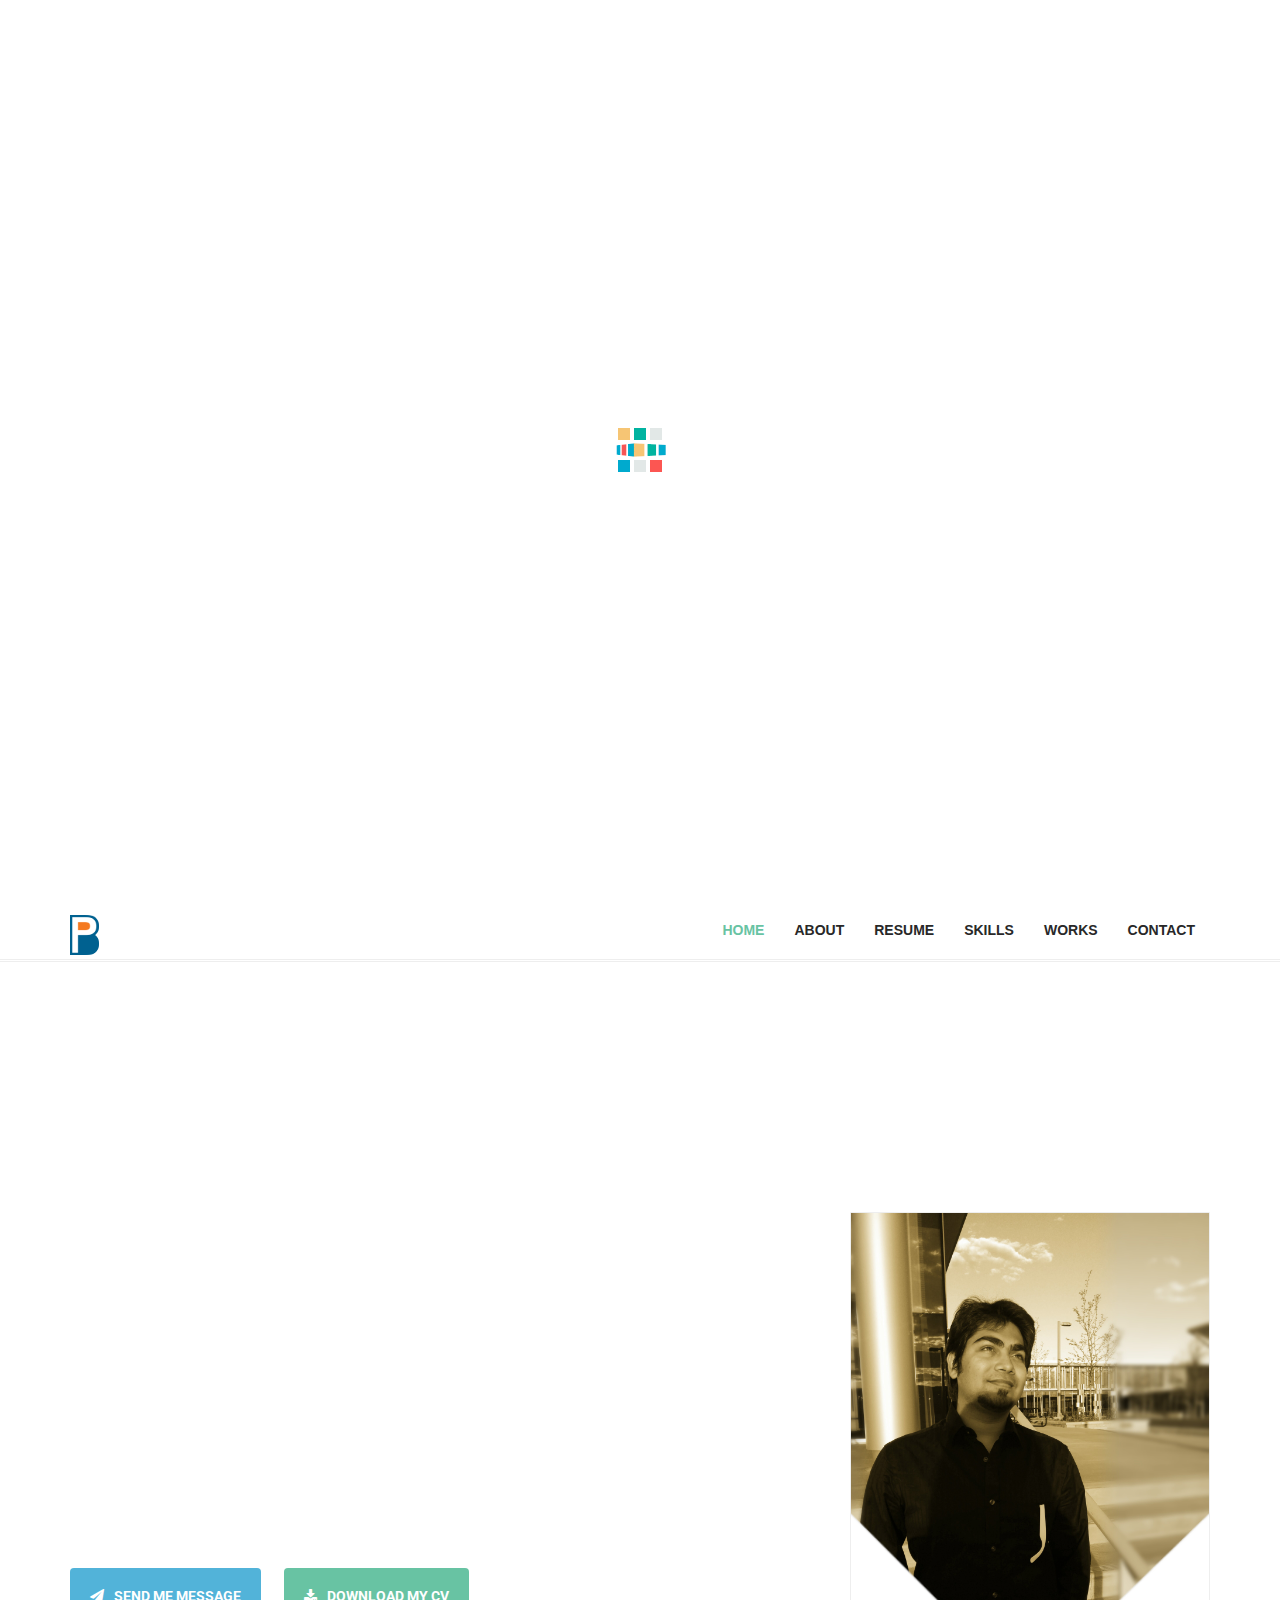
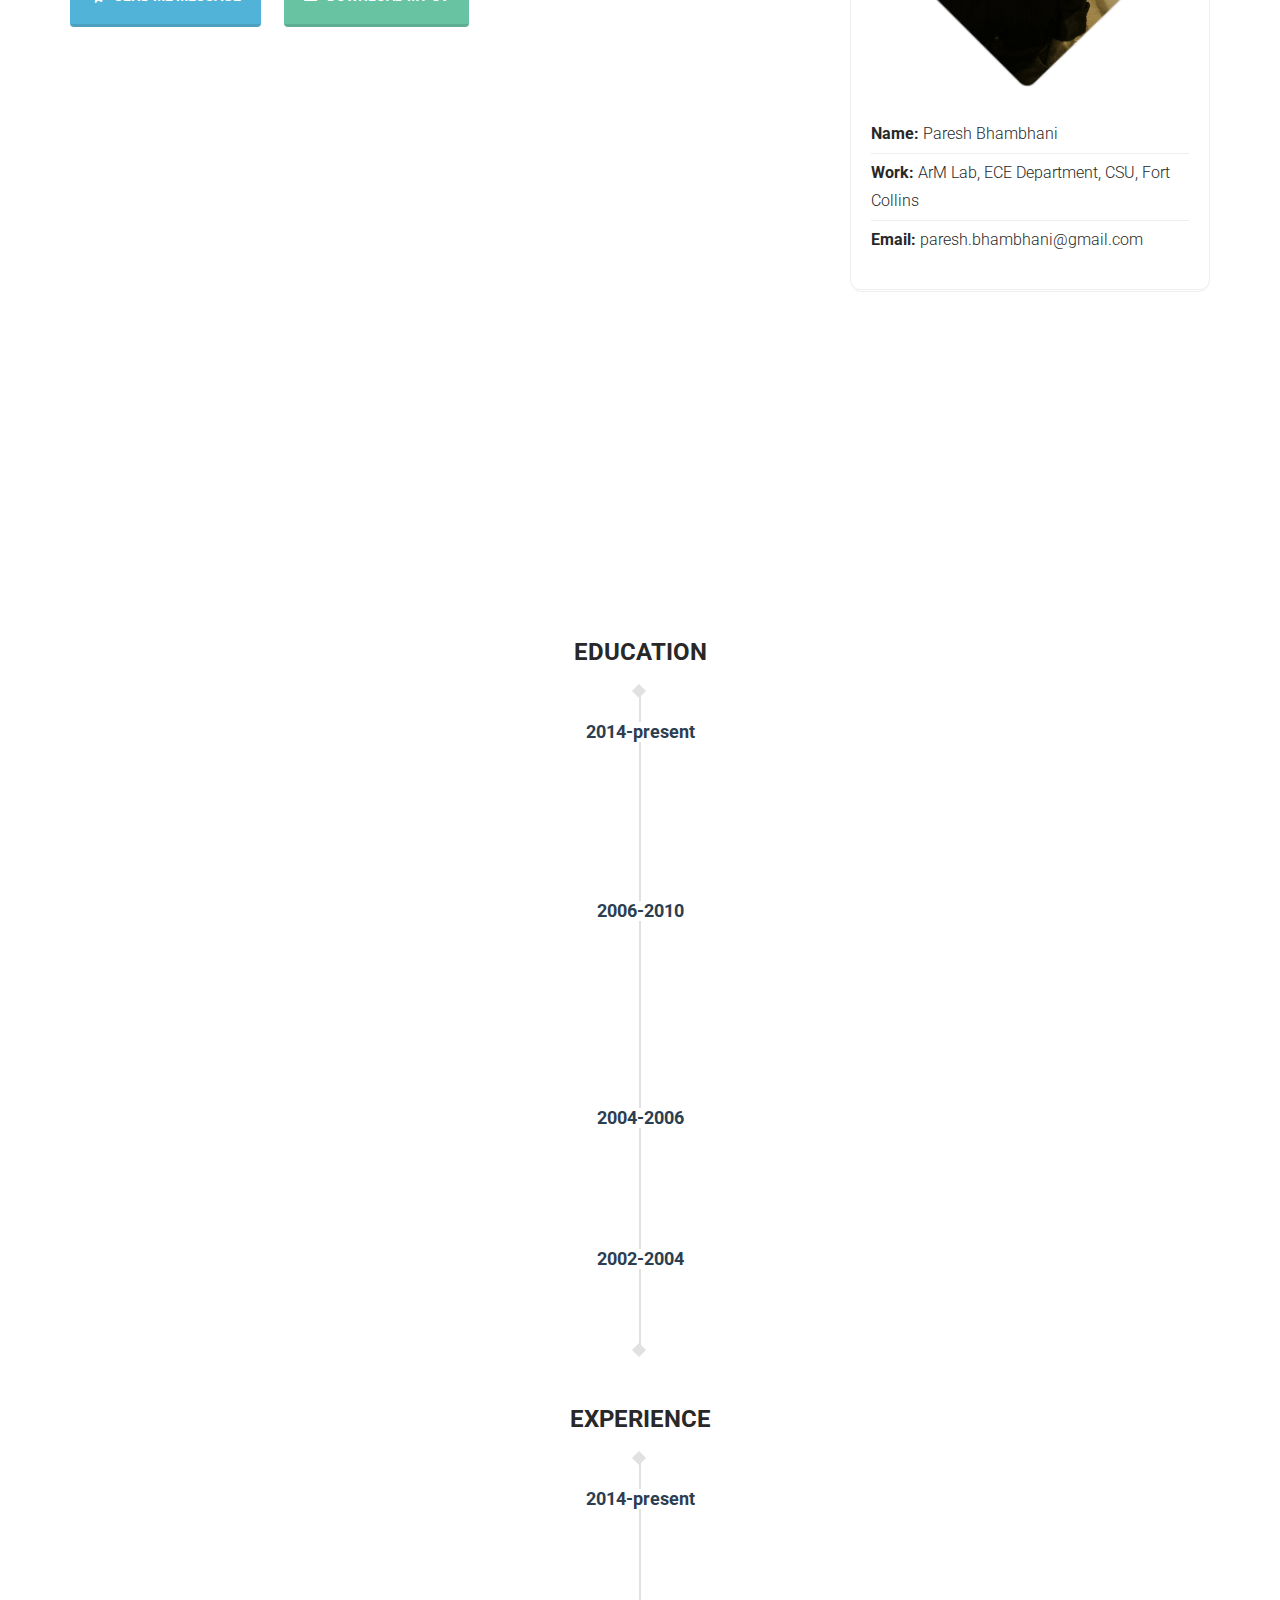
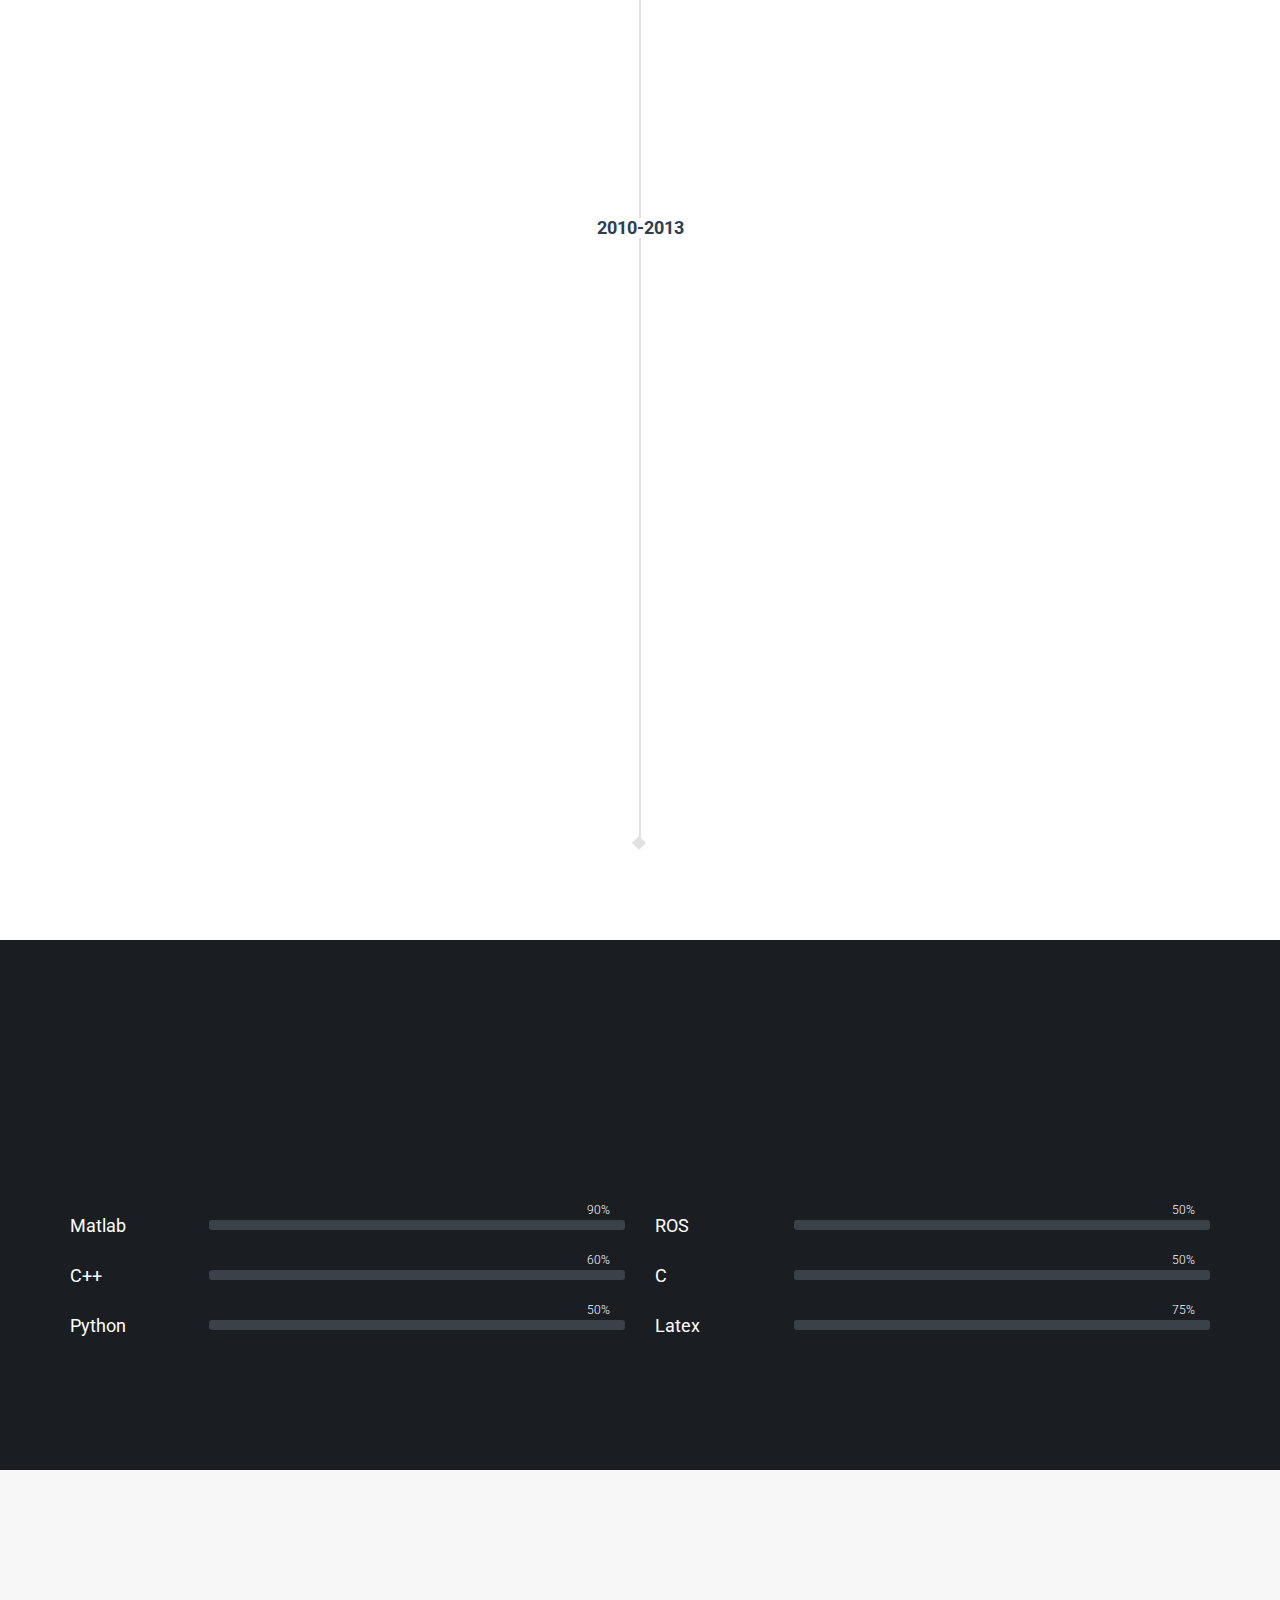
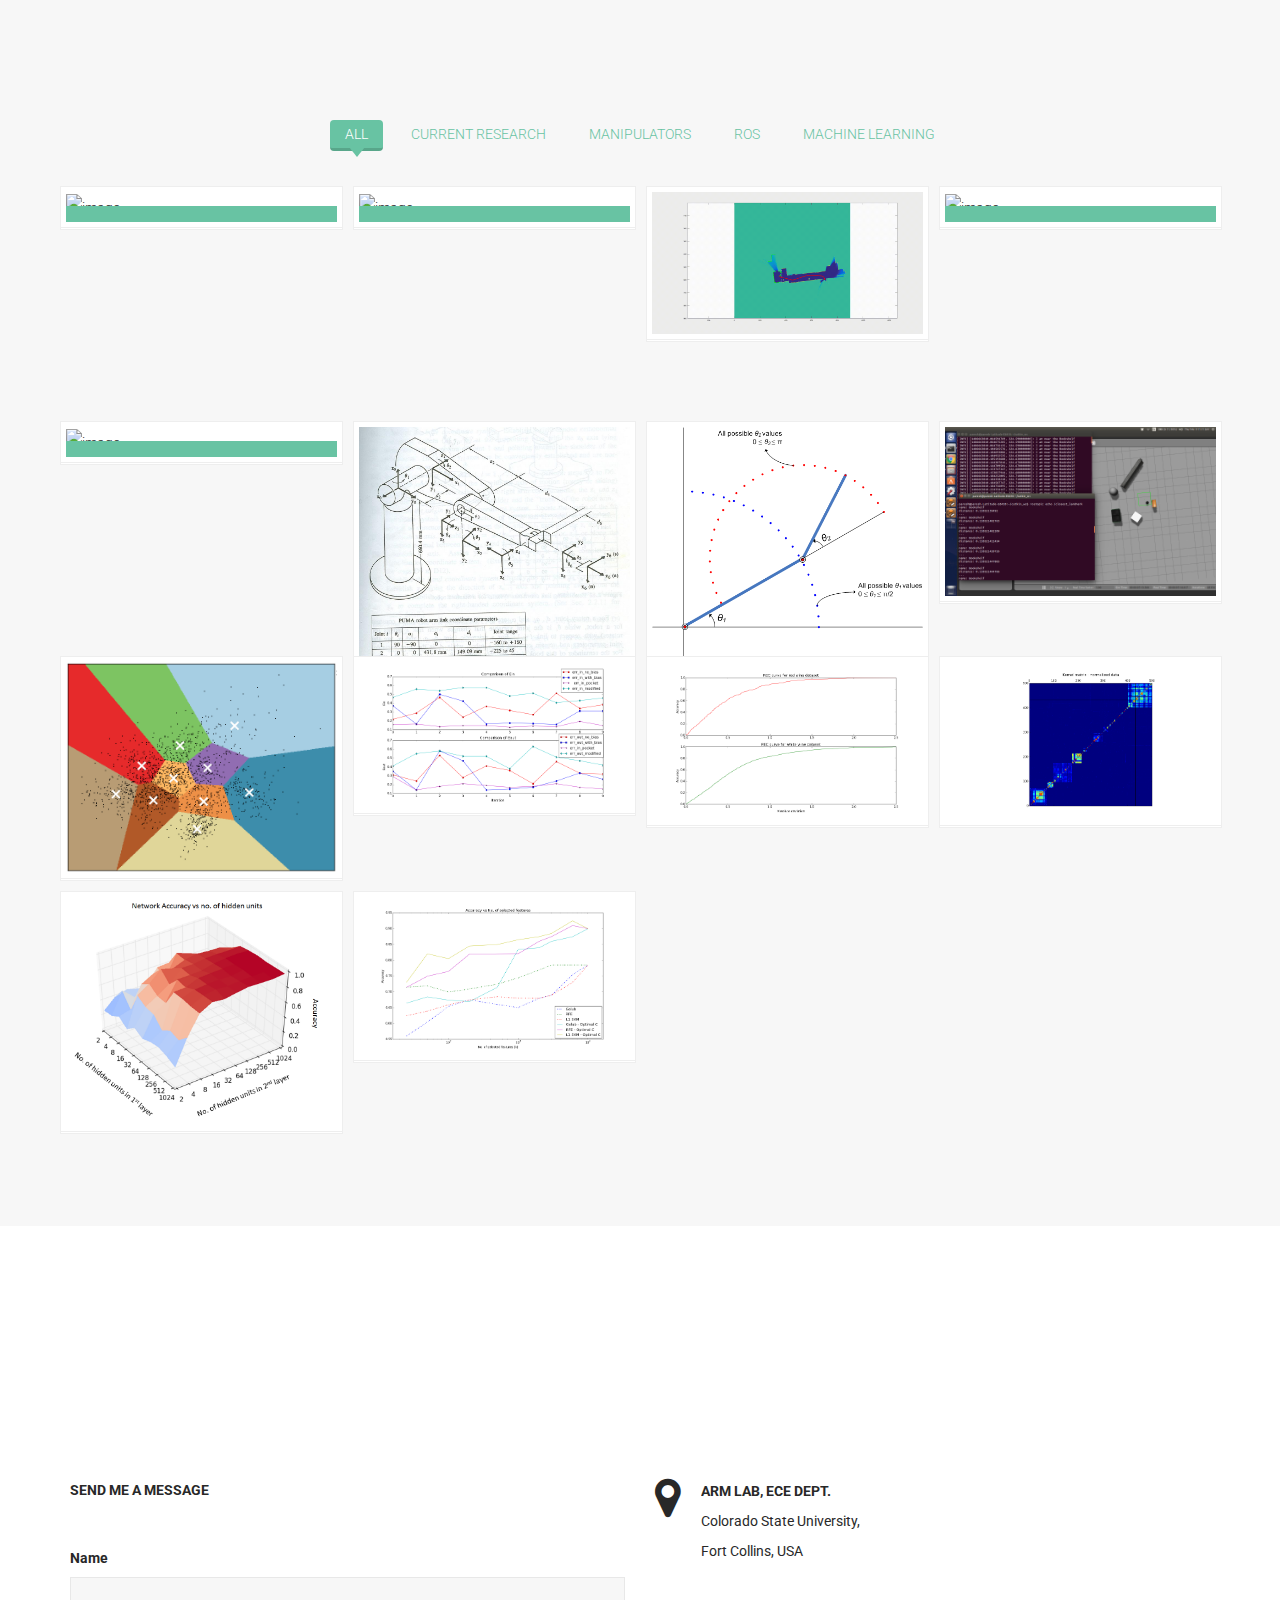
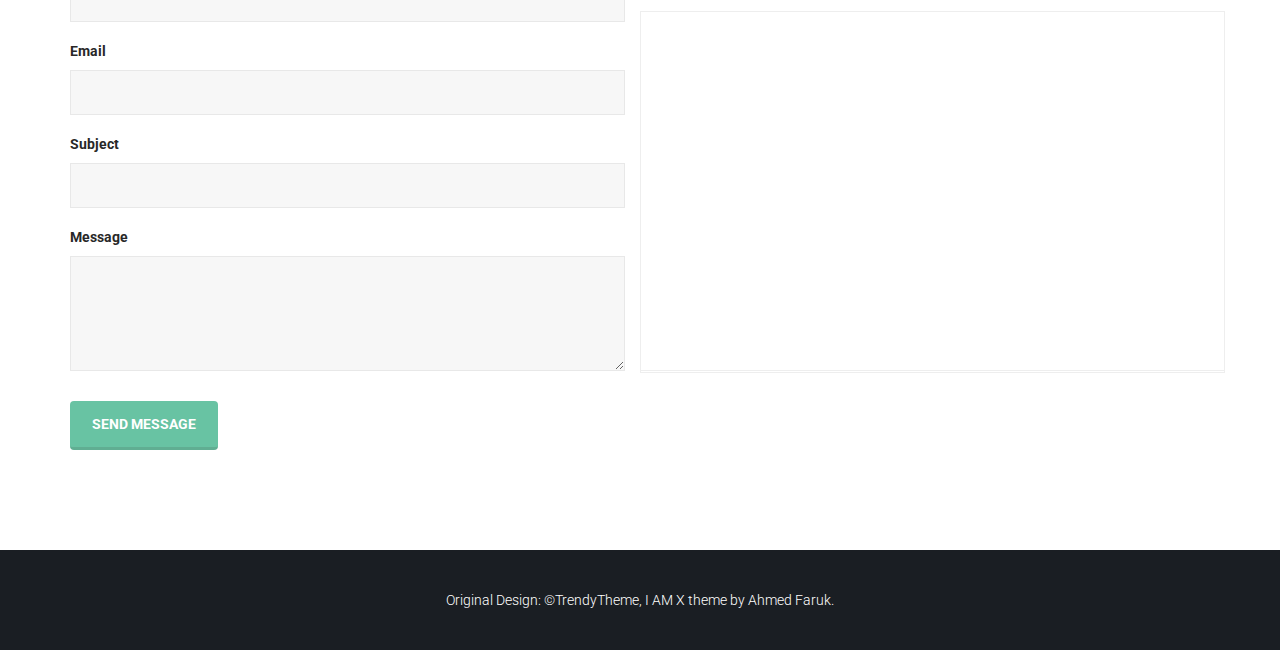
==== index.html @ 81979df9 "Update index.html" ====
﻿<!DOCTYPE html>
<html lang="en">

<head>
	<meta charset="UTF-8">
	<meta name="viewport" content="width=device-width, initial-scale=1.0">
	<meta name="description" content="Paresh Bhambhani: Portfolio">
	<meta name="author" content="Paresh Bhambhani">

	<title>Paresh Bhambhani</title>

  <!-- Web Fonts -->
  <link href='https://fonts.googleapis.com/css?family=Roboto:400,300,500,700' rel='stylesheet' type='text/css'>
	<!-- Bootstrap core CSS -->
	<link href="assets/bootstrap/css/bootstrap.min.css" rel="stylesheet" media="screen">
	<!-- Font Awesome CSS -->
	<link href="assets/css/font-awesome.min.css" rel="stylesheet" media="screen">
	<!-- Animate css -->
  <link href="assets/css/animate.css" rel="stylesheet">
  <!-- Magnific css -->
	<link href="assets/css/magnific-popup.css" rel="stylesheet">
	<!-- Custom styles CSS -->
	<link href="assets/css/style.css" rel="stylesheet" media="screen">
  <!-- Responsive CSS -->
  <link href="assets/css/responsive.css" rel="stylesheet">

  <!-- HTML5 Shim and Respond.js IE8 support of HTML5 elements and media queries -->
  <!-- WARNING: Respond.js doesn't work if you view the page via file:// -->
  <!--[if lt IE 9]>
      <script src="https://oss.maxcdn.com/libs/html5shiv/3.7.0/html5shiv.js"></script>
      <script src="https://oss.maxcdn.com/libs/respond.js/1.4.2/respond.min.js"></script>
  <![endif]-->

  <link rel="shortcut icon" href="assets/images/ico/PB.png">
  <link rel="apple-touch-icon-precomposed" sizes="144x144" href="assets/images/ico/PB.png">
  <link rel="apple-touch-icon-precomposed" sizes="114x114" href="assets/images/ico/PB.png">
  <link rel="apple-touch-icon-precomposed" sizes="72x72" href="assets/images/ico/PB.png">
  <link rel="apple-touch-icon-precomposed" href="assets/images/ico/PB.png">

</head>

<body>
	<!-- Preloader -->
	<div id="tt-preloader">
		<div id="pre-status">
			<div class="preload-placeholder"></div>
		</div>
	</div>

	<!-- Home Section -->
	<section id="home" class="tt-fullHeight" data-stellar-vertical-offset="50" data-stellar-background-ratio="0.2">
		<div class="intro">
			<div class="intro-sub">I am Paresh Bhambhani</div>
			<h1>PhD Student <span>in Robotics</span></h1>
		<!--	<p>I am a fully professional freelance creative User Interface Designer &amp; Developer<br> Involving with latest web designing and technologies is a great <br> feel free to contact creative.</p> -->

      <div class="social-icons">
        <ul class="list-inline">
          <li><a href="https://www.linkedin.com/in/paresh-bhambhani-28623622/"><i class="fa fa-linkedin"></i></a></li>
          <li><a href="https://github.com/pareshbhambhani"><i class="fa fa-github"></i></a></li>
          <li><a href="https://plus.google.com/+PARESHBHAMBHANI"><i class="fa fa-google"></i></a></li>
        </ul>
      </div> <!-- /.social-icons -->
		</div>

		<div class="mouse-icon">
			<div class="wheel"></div>
		</div>
	</section><!-- End Home Section -->




	<!-- Navigation -->
	<header class="header">
		<nav class="navbar navbar-custom" role="navigation">
			<div class="container">
				<div class="navbar-header">
					<button type="button" class="navbar-toggle" data-toggle="collapse" data-target="#custom-collapse">
						<span class="sr-only">Toggle navigation</span>
						<span class="icon-bar"></span>
						<span class="icon-bar"></span>
						<span class="icon-bar"></span>
					</button>
					<a class="navbar-brand" href="index.html"><img src="assets/images/ico/PB_small.png" alt=""></a>
				</div>

				<div class="collapse navbar-collapse" id="custom-collapse">
					<ul class="nav navbar-nav navbar-right">
						<li><a href="#home">Home</a></li>
						<li><a href="#about">About</a></li>
						<li><a href="#resume">Resume</a></li>
						<li><a href="#skills">Skills</a></li>
						<li><a href="#works">Works</a></li>
            <li><a href="#contact">Contact</a></li>
					</ul>
				</div>
			</div><!-- .container -->
		</nav>
	</header><!-- End Navigation -->


    <!-- About Section -->
    <section id="about" class="about-section section-padding">
      <div class="container">
        <h2 class="section-title wow fadeInUp">About Me</h2>

        <div class="row">

          <div class="col-md-4 col-md-push-8">
            <div class="biography">
              <div class="myphoto">
                <img src="assets/images/myphoto.jpg" alt="">
              </div>
              <ul>
                <li><strong>Name:</strong> Paresh Bhambhani</li>
                <li><strong>Work:</strong> ArM Lab, ECE Department, CSU, Fort Collins</li>
                <li><strong>Email:</strong> paresh.bhambhani@gmail.com</li>
              </ul>
            </div>
          </div> <!-- col-md-4 -->

          <div class="col-md-8 col-md-pull-4">
            <div class="short-info wow fadeInUp">
              <h3>Present</h3>
              <p>Currently I am a PhD Student in <a href="http://www.engr.colostate.edu/ece/">Electrical and Computer Engineering department</a> at Colorado State University, working with Dr. Anthony Maciejewski. My research focuses on motion of swarm of simple robots in known/unknown environments. I am also working as a teaching assistant with the department of Systems Engineering at CSU.</p>
            </div>

            <div class="short-info wow fadeInUp">
              <h3>Past</h3>
              <p>I worked at Marvell Semiconductors for 3+ years before pursuing my Doctoral Degree at CSU. I did my undergraduate from RCOEM, Nagpur, India in Electronics Engineering. At RCOEM, I also served as the President of the student body of the Electronics department from 2009-2010.</p>
	    </div>
        <!--      <ul class="list-check">
                <li>User Experience Design</li>
                <li>Interface Design</li>
                <li>Product Design</li>
                <li>Branding Design</li>
                <li>Digital Painting</li>
                <li>Video Editing</li>
              </ul>
            </div>

            <div class="my-signature">
              <img src="assets/images/sign.png" alt="">
            </div> -->

            <div class="download-button">
              <a class="btn btn-info btn-lg" href="#contact"><i class="fa fa-paper-plane"></i>Send me message</a>
              <a class="btn btn-primary btn-lg" href="assets/images/Resume.pdf"><i class="fa fa-download"></i>download my cv</a>
            </div>
          </div>


        </div> <!-- /.row -->
      </div> <!-- /.container -->
    </section><!-- End About Section -->


    <!-- Resume Section -->
    <section id="resume" class="resume-section section-padding">
        <div class="container">
            <h2 class="section-title wow fadeInUp">Resume</h2>
            <div class="row">
                <div class="col-md-12">
                    <div class="resume-title">
                        <h3>Education</h3>
                    </div>
                    <div class="resume">
                        <ul class="timeline">
                            <li>
                                <div class="posted-date">
                                    <span class="month">2014-present</span>
                                </div><!-- /posted-date -->

                                <div class="timeline-panel wow fadeInUp">
                                    <div class="timeline-content">
                                        <div class="timeline-heading">
                                            <h3>Masters + PhD</h3>
                                            <span>MS, PhD in Robotics, CSU, Fort Collins, USA</span>
                                        </div><!-- /timeline-heading -->

                                        <div class="timeline-body">
                                            <p>I am pursuing my PhD at ECE department, CSU. My current GPA is 3.77</p>
                                        </div><!-- /timeline-body -->
                                    </div> <!-- /timeline-content -->
                                </div><!-- /timeline-panel -->
                            </li>

                            <li class="timeline-inverted">
                                <div class="posted-date">
                                    <span class="month">2006-2010</span>
                                </div><!-- /posted-date -->

                                <div class="timeline-panel wow fadeInUp">
                                    <div class="timeline-content">
                                        <div class="timeline-heading">
                                            <h3>Bachelor in Engineering Degree</h3>
                                            <span>RCOEM, Nagpur, India</span>
                                        </div><!-- /timeline-heading -->

                                        <div class="timeline-body">
                                            <p>I graduated with a Bachelor in Engineering degree in Electronics Engineering with a GPA of 3.7.</p>
                                        </div><!-- /timeline-body -->
                                    </div> <!-- /timeline-content -->
                                </div> <!-- /timeline-panel -->
                            </li>

                            <li>
                                <div class="posted-date">
                                  <span class="month">2004-2006</span>
                                </div><!-- /posted-date -->

                                <div class="timeline-panel wow fadeInUp">
                                    <div class="timeline-content">
                                        <div class="timeline-heading">
                                            <h3>Higher Secondary school certificate</h3>
                                            <span>Ambedkar College, Nagpur, India</span>
                                        </div><!-- /timeline-heading -->

                                        <div class="timeline-body">
                                            
                                        </div><!-- /timeline-body -->
                                    </div> <!-- /timeline-content -->
                                </div><!-- /timeline-panel -->
                            </li>

			    <li class="timeline-inverted">
                                <div class="posted-date">
                                  <span class="month">2002-2004</span>
                                </div><!-- /posted-date -->

                                <div class="timeline-panel wow fadeInUp">
                                    <div class="timeline-content">
                                        <div class="timeline-heading">
                                            <h3>Secondary school certificate</h3>
                                            <span>Bhartiya Vidya Bhavan, Nagpur, India</span>
                                        </div><!-- /timeline-heading -->

                                        <div class="timeline-body">
                                            
                                        </div><!-- /timeline-body -->
                                    </div> <!-- /timeline-content -->
                                </div><!-- /timeline-panel -->
                            </li>

                        </ul>
                    </div>
                </div>
            </div><!-- /row -->

            <div class="row">
                <div class="col-md-12">
                    <div class="resume-title">
                        <h3>Experience</h3>
                    </div>
                    <div class="resume">
                        <ul class="timeline">
                            <li>
                                <div class="posted-date">
                                  <span class="month">2014-present</span>
                                </div><!-- /posted-date -->

                                <div class="timeline-panel wow fadeInUp">
                                    <div class="timeline-content">
                                        <div class="timeline-heading">
                                            <h3>Teaching Assistant</h3>
                                            <span> Systems Engineering, CSU</span>
                                        </div><!-- /timeline-heading -->

                                        <div class="timeline-body">
                                            <p>I am a teaching assistant with the Systems Engineering department for ENGR 501 and Mech 501 courses.
						<br> Responsibilities: <br>
					   	<ul class="list-check">
						<li>Prepare Lecture Slides</li>
                				<li>Address Coursework and Admin quesitons</li>
               				   	<li>Prepare and Grade Assignments and Projects</li>
					     </ul> </p>

                                        </div><!-- /timeline-body -->
                                    </div> <!-- /timeline-content -->
                                </div> <!-- /timeline-panel -->
                            </li>

                            <li class="timeline-inverted">
                                <div class="posted-date">
                                  <span class="month">2010-2013</span>
                                </div><!-- /posted-date -->

                                <div class="timeline-panel wow fadeInUp">
                                    <div class="timeline-content">
                                        <div class="timeline-heading">
                                            <h3>Automation &amp; SQA Engineer</h3>
                                            <span>Marvell Semiconductors, Pune, India</span>
                                        </div><!-- /timeline-heading -->

                                        <div class="timeline-body">
                                            <p>Worked as an engineer in the SQA group at Marvell, Pune, India. <br> Reponsibilities: <br>
					    <ul class="list-check">
					    <li>Qualified Marvell Bluetooth Wifi combo solution releases for a customer tablet on WHCK.</li>
					    <li>Developed perl scripts for automation of protocol testing scenarios.</li>
					    <li>Carried out Customer requirement analysis, development of test environment and test setup, and 							creation of test scenarios. </li> 
                			    <li>Developed test plans and test cases for testing and validation of Bluetooth and Wifi protocols.</li>
               				    <li>Led a team of 5 people to carry out testing of Bluetooth and Wifi functionality for 4 customer 							projects.</li>
					    <li>Independently worked on creating complete testing strategy, from requirement analysis to test setup 							creation, of HCI Audio architecture for BlueZ bluetooth stack on Linux which is still in use at 						Marvell.</li>
					    <li>Created intranet website for Test-bed reservation which is still in use at Marvell.</li>
					    <li>Created automation scripts for Bluedroid for Samsung Delos and LT-02 platforms.</li>
					     </ul>
					</p>
                                        </div><!-- /timeline-body -->
                                    </div> <!-- /timeline-content -->
                                </div><!-- /timeline-panel -->
                            </li>
                        </ul>
                    </div>
                </div>
            </div><!-- /row -->
        </div><!-- /.container -->
    </section><!-- End Resume Section -->


    <!-- Skills Section -->
    <section id="skills" class="skills-section section-padding">
      <div class="container">
        <h2 class="section-title wow fadeInUp">Skills</h2>

        <div class="row">
          <div class="col-md-6">
            <div class="skill-progress">
              <div class="skill-title"><h3>Matlab</h3></div> 
              <div class="progress">
                <div class="progress-bar six-sec-ease-in-out" role="progressbar" aria-valuenow="90" aria-valuemin="0" aria-valuemax="100" ><span>90%</span>
                </div>
              </div><!-- /.progress -->
            </div><!-- /.skill-progress -->

            <div class="skill-progress">
              <div class="skill-title"><h3>C++</h3></div> 
              <div class="progress">
                <div class="progress-bar six-sec-ease-in-out" role="progressbar" aria-valuenow="60" aria-valuemin="0" aria-valuemax="100" ><span>60%</span>
                </div>
              </div><!-- /.progress -->
            </div><!-- /.skill-progress -->
            <div class="skill-progress">
              <div class="skill-title"><h3>Python</h3></div>  
              <div class="progress">
                <div class="progress-bar six-sec-ease-in-out" role="progressbar" aria-valuenow="50" aria-valuemin="0" aria-valuemax="100" ><span>50%</span>
                </div>
              </div><!-- /.progress -->
            </div><!-- /.skill-progress -->
          </div><!-- /.col-md-6 -->

          <div class="col-md-6">
            <div class="skill-progress">
              <div class="skill-title"><h3>ROS</h3></div> 
              <div class="progress">
                <div class="progress-bar six-sec-ease-in-out" role="progressbar" aria-valuenow="50" aria-valuemin="0" aria-valuemax="100" ><span>50%</span>
                </div>
              </div><!-- /.progress -->
            </div><!-- /.skill-progress -->
            <div class="skill-progress">
              <div class="skill-title"><h3>C</h3></div> 
              <div class="progress">
                <div class="progress-bar six-sec-ease-in-out" role="progressbar" aria-valuenow="50" aria-valuemin="0" aria-valuemax="100" ><span>50%</span>
                </div>
              </div><!-- /.progress -->
            </div><!-- /.skill-progress -->
            <div class="skill-progress">
              <div class="skill-title"><h3>Latex</h3></div>  
              <div class="progress">
                <div class="progress-bar six-sec-ease-in-out" role="progressbar" aria-valuenow="75" aria-valuemin="0" aria-valuemax="100" ><span>75%</span>
                </div>
              </div><!-- /.progress -->
            </div><!-- /.skill-progress -->
          </div><!-- /.col-md-6 -->
        </div><!-- /.row -->

<script>/*        <div class="skill-chart text-center">
          <h3>More skills</h3>
        </div>
          
        <div class="row more-skill text-center">
          <div class="col-xs-12 col-sm-4 col-md-2">
              <div class="chart" data-percent="70" data-color="e74c3c">
                    <span class="percent"></span>
                    <div class="chart-text">
                      <span>leadership</span>
                    </div>
                </div>
            </div>
            <div class="col-xs-12 col-sm-4 col-md-2">
              <div class="chart" data-percent="23" data-color="2ecc71">
                    <span class="percent"></span>
                    <div class="chart-text">
                      <span>Creativity</span>
                    </div>
                </div>
            </div>
            <div class="col-xs-12 col-sm-4 col-md-2">
              <div class="chart" data-percent="50" data-color="3498db">
                    <span class="percent"></span>
                    <div class="chart-text">
                      <span>Management</span>
                    </div>
                </div>
            </div>

            <div class="col-xs-12 col-sm-4 col-md-2">
              <div class="chart" data-percent="68" data-color="3498db">
                    <span class="percent"></span>
                    <div class="chart-text">
                      <span>Marketing</span>
                    </div>
                </div>
            </div>
            <div class="col-xs-12 col-sm-4 col-md-2">
              <div class="chart" data-percent="68" data-color="3498db">
                    <span class="percent"></span>
                    <div class="chart-text">
                      <span>Motivation</span>
                    </div>
                </div>
            </div>
        </div>

*/</script>
      </div><!-- /.container -->
    </section><!-- End Skills Section -->


    <!-- Works Section -->
    <section id="works" class="works-section section-padding">
      <div class="container">
        <h2 class="section-title wow fadeInUp">Sample Works</h2>

        <ul class="list-inline" id="filter">
            <li><a class="active" data-group="all">All</a></li>
            <li><a data-group="current-research">Current Research</a></li>
            <li><a data-group="manipulators">Manipulators</a></li>
            <li><a data-group="ROS">ROS</a></li>
            <li><a data-group="ML">Machine Learning</a></li>
        </ul>

        <div class="row">
          <div id="grid">
            <div class="portfolio-item col-xs-12 col-sm-4 col-md-3" data-groups='["all", "current-research"]'>
              <div class="portfolio-bg">
                <div class="portfolio">
                  <div class="tt-overlay"></div>
                  <div class="links">
                    <a class="image-link" href="assets/images/works/current_RD.gif"><i class="fa fa-search-plus"></i></a>
                    <a href="https://github.com/pareshbhambhani/MultiAgent-Flocking-framework"><i class="fa fa-link"></i></a>                          
                  </div><!-- /.links -->
                  <img src="assets/images/works/current_RD.gif" alt="image"> 
                  <div class="portfolio-info">
                    <h3>Swarm Flocking Framework</h3>
                  </div><!-- /.portfolio-info -->
                </div><!-- /.portfolio -->
              </div><!-- /.portfolio-bg -->
            </div><!-- /.portfolio-item -->

            <div class="portfolio-item col-xs-12 col-sm-4 col-md-3" data-groups='["all", "current-research"]'>
              <div class="portfolio-bg">
                <div class="portfolio">
                  <div class="tt-overlay"></div>
                  <div class="links">
                    <a class="image-link" href="assets/images/works/swarm_chem.GIF"><i class="fa fa-search-plus"></i></a>
                    <a href="https://github.com/pareshbhambhani/Swarm-Chemistry-Framework"><i class="fa fa-link"></i></a>                          
                  </div><!-- /.links -->
                  <img src="assets/images/works/swarm_chem.GIF" alt="image"> 
                  <div class="portfolio-info">
                    <h3>Swarm Chemistry Framework</h3>
                  </div><!-- /.portfolio-info -->
                </div><!-- /.portfolio -->
              </div><!-- /.portfolio-bg -->
            </div><!-- /.portfolio-item -->

            <div class="portfolio-item col-xs-12 col-sm-4 col-md-3" data-groups='["all", "current-research"]'>
              <div class="portfolio-bg">
                <div class="portfolio">
                  <div class="tt-overlay"></div>
                  <div class="links">
                    <a class="image-link" href="assets/images/works/swarm_chem.GIF"><i class="fa fa-search-plus"></i></a>
                    <a href="https://github.com/pareshbhambhani/Occupancy-Grid-Mapping-using-LIDAR-readings"><i class="fa fa-link"></i></a>                          
                  </div><!-- /.links -->
                  <img src="assets/images/works/mapping_gif.gif" alt="image"> 
                  <div class="portfolio-info">
                    <h3>Grid Map generation using LIDAR readings</h3>
                  </div><!-- /.portfolio-info -->
                </div><!-- /.portfolio -->
              </div><!-- /.portfolio-bg -->
            </div><!-- /.portfolio-item -->		  
		  
            <div class="portfolio-item col-xs-12 col-sm-4 col-md-3" data-groups='["all", "current-research"]'>
              <div class="portfolio-bg">
                <div class="portfolio">
                  <div class="tt-overlay"></div>
                  <div class="links">
                    <a class="image-link" href="assets/images/works/localization_gif.GIF"><i class="fa fa-search-plus"></i></a>
                    <a href="https://github.com/pareshbhambhani/Robot-Position-Localization-using-Particle-Filters"><i class="fa fa-link"></i></a>                          
                  </div><!-- /.links -->
                  <img src="assets/images/works/localization_gif.GIF" alt="image"> 
                  <div class="portfolio-info">
                    <h3>Localization using Particle Filter</h3>
                  </div><!-- /.portfolio-info -->
                </div><!-- /.portfolio -->
              </div><!-- /.portfolio-bg -->
            </div><!-- /.portfolio-item -->		  
		  	  

            <div class="portfolio-item col-xs-12 col-sm-4 col-md-3" data-groups='["all", "current-research"]'>
              <div class="portfolio-bg">
                <div class="portfolio">
                  <div class="tt-overlay"></div>
                  <div class="links">
                    <a class="image-link" href="assets/images/works/species_sort.gif"><i class="fa fa-search-plus"></i></a>
                    <a href="https://github.com/pareshbhambhani/MultiAgent-Flocking-framework"><i class="fa fa-link"></i></a>                          
                  </div><!-- /.links -->
                  <img src="assets/images/works/species_sort.gif" alt="image"> 
                  <div class="portfolio-info">
                    <h3>Multiple Species interaction</h3>
                  </div><!-- /.portfolio-info -->
                </div><!-- /.portfolio -->
              </div><!-- /.portfolio-bg -->
            </div><!-- /.portfolio-item -->

			  
            <div class="portfolio-item col-xs-12 col-sm-4 col-md-3" data-groups='["all", "manipulators"]'>
              <div class="portfolio-bg">
                <div class="portfolio">
                  <div class="tt-overlay"></div>
                  <div class="links">
                    <a class="image-link" href="assets/images/works/mech564.jpg"><i class="fa fa-search-plus"></i></a>
                    <a href="https://github.com/pareshbhambhani/Task-Level-Dynamic-Controller-for-Puma-560-first-3-joints-"><i class="fa fa-link"></i></a>                          
                  </div><!-- /.links -->
                  <img src="assets/images/works/mech564.jpg" alt="image"> 
                  <div class="portfolio-info">
                    <h3>Dynamic Controller for Puma 560</h3>
                  </div><!-- /.portfolio-info -->
                </div><!-- /.portfolio -->
              </div><!-- /.portfolio-bg -->
            </div><!-- /.portfolio-item -->


            <div class="portfolio-item col-xs-12 col-sm-4 col-md-3" data-groups='["all", "manipulators"]'>
              <div class="portfolio-bg">
                <div class="portfolio">
                  <div class="tt-overlay"></div>
                  <div class="links">
                    <a class="image-link" href="assets/images/works/inv_kin.png"><i class="fa fa-search-plus"></i></a>
                    <a href="https://github.com/pareshbhambhani/Inverse-Kinematics"><i class="fa fa-link"></i></a>                          
                  </div><!-- /.links -->
                  <img src="assets/images/works/inv_kin.png" alt="image"> 
                  <div class="portfolio-info">
                    <h3>Joint Angles generation</h3>
                  </div><!-- /.portfolio-info -->
                </div><!-- /.portfolio -->
              </div><!-- /.portfolio-bg -->
            </div><!-- /.portfolio-item -->



            <div class="portfolio-item col-xs-12 col-sm-4 col-md-3" data-groups='["all", "ROS"]'>
              <div class="portfolio-bg">
                <div class="portfolio">
                  <div class="tt-overlay"></div>
                  <div class="links">
                    <a class="image-link" href="assets/images/works/turtlebot.png"><i class="fa fa-search-plus"></i></a>
                    <a href="https://github.com/pareshbhambhani/ROS-Turtlebot-Location-Monitor"><i class="fa fa-link"></i></a>                          
                  </div><!-- /.links -->
                  <img src="assets/images/works/turtlebot.png" alt="image"> 
                  <div class="portfolio-info">
                    <h3>Turtlebot Location Monitor</h3>
                  </div><!-- /.portfolio-info -->
                </div><!-- /.portfolio -->
              </div><!-- /.portfolio-bg -->
            </div><!-- /.portfolio-item -->


            <div class="portfolio-item col-xs-12 col-sm-4 col-md-3" data-groups='["all", "ML"]'>
              <div class="portfolio-bg">
                <div class="portfolio">
                  <div class="tt-overlay"></div>
                  <div class="links">
                    <a class="image-link" href="assets/images/works/ML_project.png"><i class="fa fa-search-plus"></i></a>
                    <a href="https://github.com/pareshbhambhani/Machine-Learning-Supervised-vs-Unsupervised-Algorithms"><i class="fa fa-link"></i></a>                          
                  </div><!-- /.links -->
                  <img src="assets/images/works/ML_project.png" alt="image"> 
                  <div class="portfolio-info">
                    <h3>K-Means vs PSO</h3>
                  </div><!-- /.portfolio-info -->
                </div><!-- /.portfolio -->
              </div><!-- /.portfolio-bg -->
            </div><!-- /.portfolio-item -->


            <div class="portfolio-item col-xs-12 col-sm-4 col-md-3" data-groups='["all", "ML"]'>
              <div class="portfolio-bg">
                <div class="portfolio">
                  <div class="tt-overlay"></div>
                  <div class="links">
                    <a class="image-link" href="assets/images/works/ML_perceptron.png"><i class="fa fa-search-plus"></i></a>
                    <a href="https://github.com/pareshbhambhani/Machine-Learning-Perceptron-and-its-variants"><i class="fa fa-link"></i></a>                          
                  </div><!-- /.links -->
                  <img src="assets/images/works/ML_perceptron.png" alt="image"> 
                  <div class="portfolio-info">
                    <h3>Perceptron and its variants</h3>
                  </div><!-- /.portfolio-info -->
                </div><!-- /.portfolio -->
              </div><!-- /.portfolio-bg -->
            </div><!-- /.portfolio-item -->


            <div class="portfolio-item col-xs-12 col-sm-4 col-md-3" data-groups='["all", "ML"]'>
              <div class="portfolio-bg">
                <div class="portfolio">
                  <div class="tt-overlay"></div>
                  <div class="links">
                    <a class="image-link" href="assets/images/works/ML_ridge.png"><i class="fa fa-search-plus"></i></a>
                    <a href="https://github.com/pareshbhambhani/Machine-Learning-Ridge-Regression"><i class="fa fa-link"></i></a>                          
                  </div><!-- /.links -->
                  <img src="assets/images/works/ML_ridge.png" alt="image"> 
                  <div class="portfolio-info">
                    <h3>Ridge Regression</h3>
                  </div><!-- /.portfolio-info -->
                </div><!-- /.portfolio -->
              </div><!-- /.portfolio-bg -->
            </div><!-- /.portfolio-item -->


            <div class="portfolio-item col-xs-12 col-sm-4 col-md-3" data-groups='["all", "ML"]'>
              <div class="portfolio-bg">
                <div class="portfolio">
                  <div class="tt-overlay"></div>
                  <div class="links">
                    <a class="image-link" href="assets/images/works/ML_SVM.png"><i class="fa fa-search-plus"></i></a>
                    <a href="https://github.com/pareshbhambhani/Machine-Learning-SVMs"><i class="fa fa-link"></i></a>                          
                  </div><!-- /.links -->
                  <img src="assets/images/works/ML_SVM.png" alt="image"> 
                  <div class="portfolio-info">
                    <h3>SVMs</h3>
                  </div><!-- /.portfolio-info -->
                </div><!-- /.portfolio -->
              </div><!-- /.portfolio-bg -->
            </div><!-- /.portfolio-item -->


            <div class="portfolio-item col-xs-12 col-sm-4 col-md-3" data-groups='["all", "ML"]'>
              <div class="portfolio-bg">
                <div class="portfolio">
                  <div class="tt-overlay"></div>
                  <div class="links">
                    <a class="image-link" href="assets/images/works/ML_neural.png"><i class="fa fa-search-plus"></i></a>
                    <a href="https://github.com/pareshbhambhani/Machine-Learning-Multilayer-Perceptron-and-Neural-Networks"><i class="fa fa-link"></i></a>                          
                  </div><!-- /.links -->
                  <img src="assets/images/works/ML_neural.png" alt="image"> 
                  <div class="portfolio-info">
                    <h3>Neural Networks</h3>
                  </div><!-- /.portfolio-info -->
                </div><!-- /.portfolio -->
              </div><!-- /.portfolio-bg -->
            </div><!-- /.portfolio-item -->


            <div class="portfolio-item col-xs-12 col-sm-4 col-md-3" data-groups='["all", "ML"]'>
              <div class="portfolio-bg">
                <div class="portfolio">
                  <div class="tt-overlay"></div>
                  <div class="links">
                    <a class="image-link" href="assets/images/works/ML_filter.png"><i class="fa fa-search-plus"></i></a>
                    <a href="https://github.com/pareshbhambhani/Machine-Learning-Filter-Methods-and-their-comparison"><i class="fa fa-link"></i></a>                          
                  </div><!-- /.links -->
                  <img src="assets/images/works/ML_filter.png" alt="image"> 
                  <div class="portfolio-info">
                    <h3>Filter Methods</h3>
                  </div><!-- /.portfolio-info -->
                </div><!-- /.portfolio -->
              </div><!-- /.portfolio-bg -->
            </div><!-- /.portfolio-item -->





          </div><!-- /#grid -->
        </div><!-- /.row -->
      </div><!-- /.container -->
    </section><!-- End Works Section -->

<script>/*
    <!-- Facts Section -->
    <section id="facts" class="facts-section text-center" data-stellar-vertical-offset="50" data-stellar-background-ratio="0.2">
      <div class="tt-overlay-bg">
        <div class="container">
          <div class="row">
            <div class="col-md-12">
              <div class="count-wrap">
                <div class="col-sm-3 col-xs-6">
                  <i class="fa fa-flask"></i>
                  <h3 class="timer">7</h3>
                  <p>Years of Experience</p>
                </div>
                <div class="col-sm-3 col-xs-6"> 
                  <i class="fa fa-thumbs-up"></i>
                  <h3 class="timer">651</h3>                
                  <p>Projects Done</p>
                </div>
                <div class="col-sm-3 col-xs-6">
                  <i class="fa fa-users"></i>
                  <h3 class="timer">251</h3> 
                  <p>Happy Clients</p>
                </div>
                <div class="col-sm-3 col-xs-6">
                  <i class="fa fa-trophy"></i>
                  <h3 class="timer">5</h3> 
                  <p>Awards Won</p>
                </div>
              </div><!-- /count-wrap -->
            </div><!-- /.col-md-12 -->
          </div><!-- /.row -->
        </div><!-- /.container -->
      </div>
    </section> <!-- End Facts Section -->


    <!-- Blog Section -->
    <section id="blog" class="latest-blog-section section-padding">
      <div class="container">
        <h2 class="section-title wow fadeInUp">Latest Post</h2>

        <div class="row">
          <div class="col-sm-4">
            <article class="blog-post-wrapper">
              <div class="figure">    
                <div class="post-thumbnail">
                  <a href="#"><img src="assets/images/blog/01.jpg" class="img-responsive " alt=""></a>
                </div>
                  <i class="fa fa-file-photo-o"></i>
              </div><!-- /.figure -->
              <header class="entry-header">
                <div class="post-meta">
                  <span class="the-category"> 
                    <a href="#">Print Design,</a> <a href="#">Photoshop</a>
                  </span>
                </div>
                <h2 class="entry-title"><a href="blog-single.html" rel="">Common fonts used for newspaper template design</a></h2>
                <hr>
                <div class="entry-meta">
                  <ul class="list-inline">
                    <li>
                      <span class="the-author">
                        <a href="#">Admin</a> 
                      </span>
                    </li>
                    <li>
                      <span class="the-time">
                        <a href="#">06 Jan 2015</a>
                      </span>
                    </li>
                    <li>
                      <span class="the-share">
                        <a href="#" title="share">30</a>
                      </span>
                    </li>
                    <li>
                      <span class="the-comments">
                        <a href="#" title="">05</a>
                      </span>
                    </li>
                  </ul>
                </div><!-- .entry-meta -->
              </header><!-- .entry-header -->
            </article>
          </div><!-- /.col-sm-4 -->
          <div class="col-sm-4">
            <article class="blog-post-wrapper">
              <div class="figure">    
                <div class="post-thumbnail">
                  <a href="#"><img src="assets/images/blog/02.jpg" class="img-responsive " alt=""></a>
                </div>
                  <i class="fa fa-file-video-o"></i>
              </div><!-- /.figure -->
              <header class="entry-header">
                <div class="post-meta">
                  <span class="the-category"> 
                    <a href="#">Print Design,</a> <a href="#">Photoshop</a>
                  </span>
                </div>
                <h2 class="entry-title"><a href="blog-single.html" rel="">What is the style of font called that is typically</a></h2>
                <hr>
                <div class="entry-meta">
                  <ul class="list-inline">
                    <li>
                      <span class="the-author">
                        <a href="#">Admin</a> 
                      </span>
                    </li>
                    <li>
                      <span class="the-time">
                        <a href="#">06 Jan 2015</a>
                      </span>
                    </li>
                    <li>
                      <span class="the-share">
                        <a href="#" title="share">30</a>
                      </span>
                    </li>
                    <li>
                      <span class="the-comments">
                        <a href="#" title="">05</a>
                      </span>
                    </li>
                  </ul>
                </div><!-- .entry-meta -->
              </header><!-- .entry-header -->
            </article>
          </div><!-- /.col-sm-4 -->
          <div class="col-sm-4">
            <article class="blog-post-wrapper">
              <div class="figure">    
                <div class="post-thumbnail">
                  <a href="#"><img src="assets/images/blog/03.jpg" class="img-responsive " alt=""></a>
                </div>
                  <i class="fa fa-quote-left"></i>
              </div><!-- /.figure -->
              <header class="entry-header">
                <div class="post-meta">
                  <span class="the-category"> 
                    <a href="#">Print Design,</a> <a href="#">Photoshop</a>
                  </span>
                </div>
                <h2 class="entry-title"><a href="blog-single.html" rel="">How to create a print ready brochure using photoshop</a></h2>
                <hr>
                <div class="entry-meta">
                  <ul class="list-inline">
                    <li>
                      <span class="the-author">
                        <a href="#">Admin</a> 
                      </span>
                    </li>
                    <li>
                      <span class="the-time">
                        <a href="#">06 Jan 2015</a>
                      </span>
                    </li>
                    <li>
                      <span class="the-share">
                        <a href="#" title="share">30</a>
                      </span>
                    </li>
                    <li>
                      <span class="the-comments">
                        <a href="#" title="">05</a>
                      </span>
                    </li>
                  </ul>
                </div><!-- .entry-meta -->
              </header><!-- .entry-header -->
            </article>
          </div><!-- /.col-md-4 -->
        </div><!-- /.row -->
        <div class="blog-more text-center">
          <a href="#" class="btn btn-primary">View More</a>
        </div>
        
      </div><!-- /.container -->
    </section><!-- End Blog Section -->


    <!-- Hire Section -->
    <section class="hire-section text-center" data-stellar-vertical-offset="50" data-stellar-background-ratio="0.2">
      <div class="hire-section-bg">
        <div class="container">
          <div class="row">
            <div class="col-md-12">
              <h2>I'm available for freelance project</h2>
              <a href="#" class="btn btn-default">Get Hired</a>
            </div><!-- /.col-md-12 -->
          </div><!-- /.row -->
        </div><!-- /.container -->
      </div><!-- /.hire-section-bg -->
    </section><!-- End Hire Section -->
*/</script>


    <!-- Contact Section -->
    <section id="contact" class="contact-section section-padding">
      <div class="container">
        <h2 class="section-title wow fadeInUp">Get in touch</h2>

        <div class="row">
          <div class="col-md-6">
            <div class="contact-form">
              <strong>Send me a message</strong>
              <form name="contact-form" method="post" action="assets/php/sendemail.php">
                <div class="form-group">
                  <label for="InputName1">Name</label>
                  <input type="text" name="name" class="form-control" id="InputName1" required="">
                </div>
                <div class="form-group">
                  <label for="InputEmail1">Email</label>
                  <input type="email" name="email" class="form-control" id="InputEmail1" required="">
                </div>
                <div class="form-group">
                  <label for="InputSubject">Subject</label>
                  <input type="text" name="subject" class="form-control" id="InputSubject">
                </div>
                <div class="form-group">
                  <label for="InputTextarea">Message</label>
                  <textarea name="message" class="form-control" id="InputTextarea" rows="5" required=""></textarea>
                </div>

                <button type="submit" name="submit" class="btn btn-primary">Send Message</button>
              </form>
            </div>
          </div><!-- /.col-md-6 -->

          <div class="col-md-6">
            <div class="row center-xs">
              <div class="col-sm-6">
                <i class="fa fa-map-marker"></i>
                <address>
                  <strong>ArM Lab, ECE Dept.</strong>
                  Colorado State University,<br>
                  Fort Collins, USA<br>
                </address>
              </div>

        <!--      <div class="col-sm-6">
                <i class="fa fa-mobile"></i>
                <div class="contact-number">
                  <strong>Phone Number</strong>
                  (001) 0123 111222<br>
                  (001) 0123 333444
                </div>
              </div>
            </div> -->
          <div class="row">
            <div class="col-sm-12">
              <div class="location-map">
                <div id="mapCanvas" class="map-canvas"></div>
              </div>
            </div>
          </div>

          </div>
        </div><!-- /.row -->
      </div><!-- /.container -->
    </section><!-- End Contact Section -->


	<!-- Footer Section -->
    <footer class="footer-wrapper">
      <div class="container">
        <div class="row">
          <div class="col-md-12">
            <div class="copyright text-center">
              <p>Original Design: &copy;TrendyTheme, I AM X theme by Ahmed Faruk.</p>
            </div>
          </div>
        </div>
      </div>
    </footer><!-- End Footer Section -->


	<!-- Scroll-up -->
	<div class="scroll-up">
		<a href="#home"><i class="fa fa-angle-up"></i></a>
	</div>

	<!-- Javascript files -->
	<script src="assets/js/jquery.js"></script>
	<script src="assets/bootstrap/js/bootstrap.min.js"></script>
  <script src="assets/js/jquery.stellar.min.js"></script>
	<script src="assets/js/jquery.sticky.js"></script>
  <script src="assets/js/smoothscroll.js"></script>
	<script src="assets/js/wow.min.js"></script>
  <script src="assets/js/jquery.countTo.js"></script>
  <script src="assets/js/jquery.inview.min.js"></script> 
  <script src="assets/js/jquery.easypiechart.js"></script>
  <script src="assets/js/jquery.shuffle.min.js"></script>
  <script src="assets/js/jquery.magnific-popup.min.js"></script>
<!--  <script src="http://a.vimeocdn.com/js/froogaloop2.min.js"></script> -->
  <script src="assets/js/jquery.fitvids.js"></script>
<!--    <script src="https://maps.googleapis.com/maps/api/js?v=3.exp&amp;sensor=false"></script> -->
<script src="https://maps.googleapis.com/maps/api/js?key=AIzaSyDLUOOkr0JfHl5bbM4C77i9cEPvmYqrMP0&amp;sensor=false"></script>
  <script src="assets/js/scripts.js"></script>
</body>
</html>
---- assets/css/style.css ----
/*
    Author: Ahmed Faruk
    Template: I AM X
    Version: 1.0
    URL: http://farukahmed.com
*/


/*
====================================
------------------------------------
    1. General
    2. Typography
    3. Home
    4. Navigation
    5. About
    6. Video
    7. Resume
    8. Skill
    9. Chart
    10. Work
    11. Facts
    12. Blog
    13. Hire
    14. Contact
    15. Footer
-------------------------------------
=====================================
*/


body{
    font-family: 'Roboto', sans-serif;
    line-height: 28px;
    font-weight: 300;
    font-size: 14px;
    color:#282828;
    background-color: #fff;
    -webkit-text-size-adjust: 100%;
    -webkit-overflow-scrolling: touch;
    -webkit-font-smoothing: antialiased !important;
}

body, html{
    overflow-x:hidden;
}

/* Link style
---------------------------------------------------------*/
a {
    color: #68c3a3;
}
a,
a > * {
    outline: none;
    cursor: pointer;
    text-decoration: none;
}
a:focus,
a:hover {
    outline: none;
    color: #333333;
    text-decoration: none;
}


/* Transition elsements
-------------------------------------------------------- */
.navbar a,
.form-control {
	-webkit-transition: all 0.4s ease-in-out 0s;
	   -moz-transition: all 0.4s ease-in-out 0s;
		-ms-transition: all 0.4s ease-in-out 0s;
		 -o-transition: all 0.4s ease-in-out 0s;
			transition: all 0.4s ease-in-out 0s;
}

a,
.btn {
	-webkit-transition: all 0.125s ease-in-out 0s;
	   -moz-transition: all 0.125s ease-in-out 0s;
		-ms-transition: all 0.125s ease-in-out 0s;
		 -o-transition: all 0.125s ease-in-out 0s;
			transition: all 0.125s ease-in-out 0s;
}

/* Reset box-shadow
/* ------------------------------------------------------ */

.btn,
.form-control,
.form-control:hover,
.form-control:focus,
.navbar-custom .dropdown-menu {
	-webkit-box-shadow: none;
			box-shadow: none;
}




/* === Typography === */

h1, h2, h3, h4, h5, h6{
    font-weight: 700;
    margin:0;
    text-transform: uppercase;
}

h1 {
    font-size: 36px;
    line-height: 36px;
}

h2 {
    font-size: 30px;
    line-height: 30px;
}

h3 {
    font-size: 24px;
    line-height: 24px;
}

h4 {
    font-size: 18px;
}

h5 {
    font-size: 14px;
}

h6 {
    font-size     : 12px;
}



/* === FORM STYLE === */
.form-control {
    height: 45px;
    background-color: #f7f7f7;
    border: 1px solid #e8e8e8;
    border-radius: 0;
    box-shadow: none;
}

.form-control:focus {
    border-color: #68c3a3;
    box-shadow: none;
}

/* BUTTON STYLE
-----------------------------------------------------*/
/*common-btn*/
.btn{
    border: 0;
    border-bottom: 3px solid;
    font-weight: 700;
    text-transform: uppercase;
    line-height: 28px;
    padding: 9px 22px;
}

/*large-btn*/
.btn-lg, 
.btn-group-lg>.btn {
    padding: 14px 20px;
    font-size: 14px;
    border-radius: 4px;
}

/*btn-primary*/
.btn-primary{
    background-color:#68c3a3;
    border-color: rgba(51, 51, 51, 0.15);
}

.btn-primary:hover, 
.btn-primary:focus, 
.btn-primary.focus, 
.btn-primary:active, 
.btn-primary.active, 
.open>.dropdown-toggle.btn-primary {
    color: #fff;
    background-color: #4eb28f;
    border-color: #4eb28f;
}

/*btn-info*/
.btn-info{
    background-color:#52b3d9;
    border-color: rgba(51, 51, 51, 0.15);
}

.btn-info:hover, 
.btn-info:focus, 
.btn-info.focus, 
.btn-info:active, 
.btn-info.active, 
.open>.dropdown-toggle.btn-info {
    color: #fff;
    background-color: #4aa0c2;
    border-color: #4aa0c2;
}

/*btn-default*/
.btn-default {
    background: transparent;
    border: 1px solid #fff;
    color: #fff;
}
.btn-default:hover, 
.btn-default:focus, 
.btn-default.focus, 
.btn-default:active, 
.btn-default.active{
    color: #68c3a3;
    background-color: #fff;
    border-color: #fff;
}


button:focus {
    outline: none;
}


/*IMAGES*/
img {
    width: 100%;
}

hr {
    margin-top: 15px;
    margin-bottom: 15px;
}

.no-padding {
    padding: 0;
}

/* LIST STYLE
-------------------------------------------------- */
ul, ol {
    margin     : 0;
    padding    : 0;
    list-style : none
}


ul.list-check {
    
}

ul.list-check li{
    position: relative;
    font-size: 14px;
    line-height: 28px;
}
ul.list-check li::before {
    content: "\f00c";
    font-family: fontawesome;
    color: #68c3a3;
    margin-right: 10px;
}


/* === MAIN === */
.section-padding {
	padding: 120px 0 100px;
}


/* SECTION TITLE
----------------------------------------------------- */
.section-title {
    margin-bottom: 80px;
    text-align: center;
    font-size: 50px;
    line-height: 50px;
    color: #2c3e50;
    position: relative;
}

.section-title::after {
    content: "";
    background: url(../../assets/images/section-divider.png) no-repeat 0 0;
    height: 15px;
    width: 113px;
    position: absolute;
    left: 0;
    right: 0;
    bottom: -40px;
    margin: 0 auto;
}



/* === HOME === */
@media (max-width : 640px) {
    .tt-fullHeight{
        height: 560px !important;
    }
}


#home {
	background: url(../images/home2.jpg) no-repeat center center;
	-webkit-background-attachment: fixed;
    background-attachment: fixed;
	background-color: #222;
	background-size: cover;
	padding: 0;
	position: relative;
}
#home:before {
	content: "";
	background-color: rgba(26, 30, 35, 0.85);
	position: absolute;
	top: 0;
	left: 0;
	width: 100%;
	height: 100%;
}

.intro {
	position: absolute;
	width: 100%;
	top: 50%;
	left: 0;
	text-align: center;
	-webkit-transform: translate(0%, -50%);
	   -moz-transform: translate(0%, -50%);
		-ms-transform: translate(0%, -50%);
		 -o-transform: translate(0%, -50%);
			transform: translate(0%, -50%);
	padding: 0 15px;
}

.intro h1{
	font-size: 60px;
	line-height: 80px;
	margin-bottom: 16px;
	color: #52b3d9;
}
.intro h1 span{
	color: #68c3a3;
}
.intro p{
	color: #f7f7f7;
	margin-bottom: 40px;
}

.intro-sub {
	color: #fff;
	font-size: 24px;
	line-height: 32px;
	font-weight: 700;
	text-transform: uppercase;
	display: block;
	margin-bottom: 20px;
}

/* 
SOCIAL ICON 
-------------------------------------------*/
.social-icons {
    margin-top: 20px;
}
.social-icons a i{
    position: relative;
    color: #fff;
    font-size: 18px;
    margin: 0 7px;
    line-height: 40px;
    text-align: center;
    width: 40px;
    height: 40px;
}

.social-icons a i::before {
    position: relative;
    z-index: 1;
}

.social-icons a i::after {
    position: absolute;
    content: "";
    left: 0;
    top: 0;
    width: 40px;
    height: 40px;
    border: 1px solid #fff;
    border-radius: 3px;
    -webkit-transform: rotate(45deg);
       -moz-transform: rotate(45deg);
        -ms-transform: rotate(45deg);
         -o-transform: rotate(45deg);
            transform: rotate(45deg);
    -webkit-transition: all 300ms;
       -moz-transition: all 300ms;
         -o-transition: all 300ms;
            transition: all 300ms;            
}

.social-icons a i:hover::after{
    background: #68c3a3;
    border: 1px solid transparent;
    z-index: 0;
}


/* === NAVIGATION === */
.header {
    border-bottom: 1px solid #eee;
    position: relative;
    width: 100%;
    z-index: 998;
    padding-bottom: 1px;
    background: #fff;
}

.header::after {
    border-bottom:1px solid #eee;
    width: 100%;
    position: absolute;
    content: "";
    height: 2px;
    bottom: 1px;
    left: 0;
}

.navbar-custom {
    border: 0;
    border-radius: 0;
    margin: 0;
    text-transform: uppercase;
    font-family: 'Roboto Condensed', sans-serif;
}


.navbar-custom,
.navbar-custom .dropdown-menu {
    background: #fff;
    padding: 0;
}

.navbar-custom ul li a span{
    margin-left:5px;
}

.navbar-custom .dropdown-menu {
    margin-top:10px;
    display: block;
    visibility: hidden;
    opacity:0;
    border: 1px solid #ddd;
    border-top: 2px solid #68c3a3;
    border-radius: 0;
    border-bottom: 3px double #ddd;
    background-color: #FFFFFF;
    -webkit-transition:all 400ms;
    -moz-transition:all 400ms;
    -o-transition:all 400ms;
    transition:all 400ms;
}

.navbar-right .dropdown-menu {
  right: auto;
  left: 0;
}
.navbar-custom .navbar-nav > li:hover .dropdown-menu{
    display: block;
    opacity:1;
    visibility: visible;
    margin-top:-2px;
}

.navbar-custom .navbar-nav > li > a{
    color: #282828;
    font-size: 14px;
    font-weight: 700;
    padding-top: 20px;
    padding-bottom: 20px;
    text-transform: uppercase;
}

.navbar-custom .dropdown-menu > li{
    border-bottom: 1px solid #F0F0F0;
}

.navbar-custom .dropdown-menu > li:last-child{
    border-bottom: 0;
}

.navbar-custom .dropdown-menu > li > a {
    padding: 10px 20px;
    color: #282828;
    font-size: 14px;
    font-weight: 700;
}

.navbar-custom .nav li.active,
.navbar-custom .nav li a:hover,
.navbar-custom .nav li a:focus,
.navbar-custom .navbar-nav > li.active > a {
    background: none;
    outline: 0;
    color: #68c3a3;
}

.navbar-custom .navbar-brand {
    font-weight: 700;
    font-size: 18px;
}

.navbar-custom .nav .open > a,
.navbar-custom .dropdown-menu > li > a:hover,
.navbar-custom .dropdown-menu > li > a:focus {
    background: #f5f5f5;
}

.navbar-custom .navbar-toggle .icon-bar {
    background: #222;
}



/* === About Section === */
.short-info {
    margin-bottom: 40px;
}

.short-info h3 {
    margin-bottom: 30px;
}

.short-info ul {
    margin-top: 10px;
    display:inline-block;
}
.short-info ul li {
    width: 50%;
    float: left;
}

.my-signature{
    margin-bottom: 45px;
}
.my-signature img{
    width: inherit;
}


/*download-button*/
.download-button a {
    margin-right: 20px;
    color: #fff;
}
.download-button a i {
    margin-right: 10px;
}


.biography{
    border-bottom-left-radius: 10px;
    border-bottom-right-radius: 10px;
    border:1px solid #EEEEEE;
    position: relative;
}

.biography::after{
    content: "";
    border-bottom: 1px solid #EEEEEE;
    position: absolute;
    bottom: -3px;
    width: 100%;
    border-radius: 10px;
    height: 20px;
}

.myphoto{
    position: relative;
    background: url(../../assets/images/photo-frame.png) bottom center no-repeat;
    background-size: contain;
}

.myphoto img{
    position: relative;
    z-index: -1;
}

.biography ul{
    padding:25px 20px 30px;
}

.biography ul li{
    padding:5px 0;
    font-size: 16px;
    border-bottom:1px solid #EEEEEE;
}

.biography ul li:last-child{
    border-bottom:0;
}



/* === Video Section === */

.video-section {
    background: url(../images/video-bg.jpg) no-repeat center center;
    -webkit-background-size: cover;
    background-size: cover;
    position: relative;
}
.video-section .tf-bg-overlay {
    min-height: 500px;
}
.video-intro {
    position: absolute;
    top: 50%;
    margin-top: -50px;
    left: 0;
    right:0;
    color: #fff;
    background: none;
}

.video-intro i{
    border: 1px solid #fff;
    width: 80px;
    height: 60px;
    line-height: 60px;
    border-radius: 5px;
    font-size: 18px;
}

.video-intro h2 {
    margin-top: 30px;
    text-transform: uppercase;
}

.video-intro .play-trigger {
    border: 0;
    background: transparent;
}

/* === Resume Section === */

/*---------------------------------------------------------
Resume Timeline
-----------------------------------------------------------*/
.resume-title h3{
    text-align: center;
}
.resume-section > div > div{
    margin-bottom: 60px;
}
.resume-section > div > div:nth-of-type(2){
    margin-bottom: 0;
}
.resume-title{
    margin-bottom: 30px;
}
.timeline {
    position: relative;
    padding: 0;
    list-style: none;
}

.resume{
    position: relative;
}

.resume:before{
    content: "";
    position: absolute;
    top: -8px;
    width: 10px;
    height: 10px;
    background-color: #e1e1e1;
    left: 50%;
    margin-left: -6px;
    -webkit-transform: rotate(45deg);
       -moz-transform: rotate(45deg);
        -ms-transform: rotate(45deg);
         -o-transform: rotate(45deg);
            transform: rotate(45deg);
}

.resume:after{
    content: "";
    position: absolute;
    bottom: -8px;
    width: 10px;
    height: 10px;
    background-color: #e1e1e1;
    left: 50%;
    margin-left: -6px;
    -webkit-transform: rotate(45deg);
       -moz-transform: rotate(45deg);
        -ms-transform: rotate(45deg);
         -o-transform: rotate(45deg);
            transform: rotate(45deg);
}

.timeline:before {
    content: "";
    position: absolute;
    top: 0;
    bottom: 0;
    width: 2px;
    margin-left: -1.5px;
    background-color: #e1e1e1;
}

.timeline>li {
    position: relative;
    margin-bottom: 50px;
    min-height: 50px;
}

.timeline>li:before,
.timeline>li:after {
    content: " ";
    display: table;
}

.timeline>li:after {
    clear: both;
}

.timeline>li .timeline-panel {
    float: left;
    position: relative;
    width: 100%;
}

.timeline-content{
    padding:5px 20px 0 20px;
}

.timeline>li .timeline-panel:before {
    right: auto;
    left: -15px;
    border-right-width: 15px;
    border-left-width: 0;
}

.timeline>li .timeline-panel:after {
    right: auto;
    left: -14px;
    border-right-width: 14px;
    border-left-width: 0;
}

.timeline>li .posted-date {
    position: relative;
    text-align: center;
    background-color: #fff;
    left: 20px;
}


.timeline>li .posted-date .month {
    font-size: 18px;
    line-height: 20px;
    font-weight: 700;
    display: block;
    color: #2c3e50;
    top: 0;
    float: left;
}

.timeline>li.timeline-inverted>.timeline-panel {
    float: right;
    text-align: left;
}

.timeline>li.timeline-inverted>.timeline-panel:before {
    right: auto;
    left: -15px;
    border-right-width: 15px;
    border-left-width: 0;
}

.timeline>li.timeline-inverted>.timeline-panel:after {
    right: auto;
    left: -14px;
    border-right-width: 14px;
    border-left-width: 0;
}

.timeline>li:last-child {
    margin-bottom: 0;
}

.timeline-heading h3 {
    font-size: 20px;
    line-height: 28px;
}
.timeline-heading span{
    display: block;
    font-weight: 700;
    margin-bottom: 20px;
}





@media(min-width:992px) {
.timeline:before {
    left: 50%;
}

.timeline>li {
    margin-bottom: 15px;
    min-height: 100px;
}

.timeline>li .posted-date {
    position: absolute;
    text-align: center;
    background-color: #fff;
}

.timeline>li .timeline-panel {
    float: left;
    width: 43%;
    text-align: right;
    border: 1px solid #eee;
    position: relative;
}

.timeline-content{
    position: relative;
    padding: 24px;
    background-color: #fff;
    -webkit-transition:all 400ms;
    -moz-transition:all 400ms;
    -o-transition:all 400ms;
    transition: all 400ms;
}

.timeline-content::after{
    border: 1px solid #eee;
    width: 100%;
    position: absolute;
    content: "";
    bottom: -3px;
    height:10px;
    left: 0;
    z-index: -1;
}

.timeline>li .timeline-content:hover {
    background: #68c3a3;
    color: #fff;
}

.timeline>li .timeline-panel::before,
.timeline>li.timeline-inverted .timeline-panel::before {
    content: "";
    top: 25px;
    position: absolute;
    border-top: 10px solid transparent;
    border-bottom: 10px solid transparent;
}
.timeline>li .timeline-panel::before {
    left: 100%;
    border-left: 12px solid #ECECEC;
    -webkit-transition:all 400ms;
    -moz-transition:all 400ms;
    -o-transition:all 400ms;
    transition: all 400ms;
}
.timeline>li .timeline-panel:hover::before {
    border-left: 12px solid #68c3a3;
}

.timeline>li.timeline-inverted .timeline-panel::before {
    right: 100%;
    border-right: 12px solid #ECECEC;
    -webkit-transition:all 400ms;
    -moz-transition:all 400ms;
    -o-transition:all 400ms;
    transition: all 400ms;
}
.timeline>li.timeline-inverted .timeline-panel:hover::before {
    border-right: 12px solid #68c3a3;
    border-left: 0;
}

.timeline>li .timeline-panel::after,
.timeline>li.timeline-inverted .timeline-panel::after {
    content: "";
    top: 25px;
    position: absolute;
    border-top: 10px solid transparent;
    border-bottom: 10px solid transparent;
}
.timeline>li .timeline-panel::after {
    left: 100%;
    margin-left: -2px;
    border-left: 12px solid #FFFFFF;
    -webkit-transition:all 400ms;
    -moz-transition:all 400ms;
    -o-transition:all 400ms;
    transition: all 400ms;
}
.timeline>li .timeline-panel:hover::after {
    border-left: 12px solid #68c3a3;
}

.timeline>li.timeline-inverted .timeline-panel::after {
    right: 100%;
    margin-right:-2px;
    border-right: 12px solid #FFFFFF;
    -webkit-transition:all 400ms;
    -moz-transition:all 400ms;
    -o-transition:all 400ms;
    transition: all 400ms;
}
.timeline>li.timeline-inverted .timeline-panel:hover::after {
    border-right: 12px solid #68c3a3;
    border-left: 0;
}

.timeline>li .posted-date {
    left: 50%;
    width: 120px;
    margin-left: -60px;
    margin-top: 28px;
}
.timeline>li .posted-date .month {
    float: none;
}


}



/* === Skill Section === */
.skills-section {
    background-color: #1a1e23;
    color: #fff;   
}
.skills-section .section-title{
    color: #fff;
    margin-bottom: 110px;  
}
.skills-section .section-title h2{
    color: #fff;
}
.skill-title {
    width: 25%;
    float: left;
}
.skill-title h3{
    font-size: 18px;
    font-weight: 400;
    margin-top: -6px;
    text-transform: capitalize;
}



/* progress-bar */

.skill-progress {
    position: relative;
}
.progress {
    height: 10px;
    margin-bottom: 40px;
    background-color: #3a4149;
    border-radius: 3px;
    box-shadow: none;
    width: 75%;
}

.progress-bar {
    background-color: #68c3a3;
}
.progress-bar span{
    position: absolute;
    top: -20px;
    right: 15px;
}

.progress .progress-bar.six-sec-ease-in-out {
  -webkit-transition: width 2s ease-in-out;
  -moz-transition: width 2s ease-in-out;
  -o-transition: width 2s ease-in-out;
  transition:  width 2s ease-in-out;
}


.skill-chart h3 {
    margin-top: 20px;
}

.our-progress{
    margin:10px 0 30px;
}

.progress-percent{
    margin-left: auto;
    margin-right: auto;
}

.our-progress h3{
    font-weight: 400;
    margin-bottom: 5px;
}



/* === Chart CSS  === */
.chart {
    position: relative;
    display: inline-block;
    width: 140px;
    height: 140px;
    margin: 40px auto;
    text-align: center;
}
.chart canvas {
    position:absolute; 
    top:0; 
    left:0;
}
.percent {
    display: inline-block;
    margin: auto;
    line-height: 140px;
    z-index: 2;
    font-size: 25px;
    font-weight: 500;
    text-align: center;
}

.percent:after {
    content: '%';
}

.chart-text span {
    font-size: 18px;
    font-weight: 400;
    text-transform: capitalize;
    display: block;
    margin-top: 20px;
}

/*.percent:after {content: '%';margin-left: 0.1em;font-size: .8em;}*/
.angular{margin-top:100px;}
.angular .chart {margin-top:0;}
.chart .chart-text h3{font-size:22px;}



/* === Work Section === */
.works-section {
    background-color: #f7f7f7;
}
.portfolio-item {
    padding-right: 5px;
    padding-left: 5px;
    min-height: 235px;
}
.portfolio-bg{
   background: #fff;
   padding: 5px;
   margin-bottom: 20px;
   border: 1px solid #eee;
   border-bottom: 3px double #eee;
}


.portfolio {
    position: relative;
    overflow: hidden;
}


/* Shuffle Filter*/
#filter {
    margin: 0 0 35px;
    text-align: center;
}


#filter li a {
    color: #68c3a3;
    display: block;
    text-transform: uppercase;
    padding: 0 15px;
    border-radius: 4px;
    transition: inherit;
}
#filter li a.active,
#filter li a:hover {
    position: relative;
    background: #68c3a3;
    color: #fff;
    border-bottom: 3px solid rgba(0, 0, 0, 0.15);
}

#filter li a.active::after,
#filter li a:hover::after{
    position: absolute;
    content: "";
    width: 0;
    height: 0;
    border-left: 8px solid transparent;
    border-right: 8px solid transparent;
    border-top: 10px solid rgba(104, 195, 163, 1);
    bottom: -9px;
    left: 50%;
    margin-left: -8px;
}

.tt-overlay {
    position: absolute;
    background-color: rgba(26, 30, 31, 0.85);
    width: 100%;
    height: 100%;
    opacity: 0;
}

.portfolio-info,
.links,
.links a i,
.links a i::after,
.tt-overlay {
    -webkit-transition: all 400ms;
    -moz-transition: all 400ms;
    -o-transition: all 400ms;
    transition: all 400ms;
}


.links {
    width: 90px;
    height: 40px;
    position: absolute;
    top: 40%;
    left: 50%;
    margin-top: -20px;
    margin-left: -45px;
    opacity: 0;
    -webkit-transform: translate(0,-50px);
    -moz-transform: translate(0,-50px);
    -ms-transform: translate(0,-50px);
    -o-transform: translate(0,-50px);
    transform: translate(0,-50px);
}

.links a i{
    position: relative;
    color: #68c3a3;
    font-size: 16px;
    margin: 0 13px;
    z-index: 100;
}
.links a:hover i {
   color:  #fff;
}
.links a i::after{
    position: absolute;
    content: "";
    left: -7px;
    top: -7px;
    width: 30px;
    height: 30px;
    border: 1px solid #68c3a3;
    z-index: -1;
    border-radius: 3px;
    -webkit-transform: rotate(45deg);
       -moz-transform: rotate(45deg);
        -ms-transform: rotate(45deg);
         -o-transform: rotate(45deg);
            transform: rotate(45deg);
}
.links a:hover i::after {
    background-color: #68c3a3;
}

.portfolio-info {
    position: absolute;
    bottom: -100%;
    left: 0;
    background-color: #68c3a3;
    color: #fff;
    height: 45px;
    width: 100%;
    text-align: center;
}

.portfolio:hover .tt-overlay, 
.portfolio:hover .links {
    opacity: 1;
    -webkit-transform: translate(0,0);
    -moz-transform: translate(0,0);
    -ms-transform: translate(0,0);
    -o-transform: translate(0,0);
    transform: translate(0,0);
}
.portfolio:hover .portfolio-info{
    bottom: 0;
}
.portfolio-info h3 {
    font-size: 14px;
    line-height: 45px;
    font-weight: 700;
    margin: 0;
}


/*PopUp fade effect*/
.mfp-with-zoom .mfp-container,
.mfp-with-zoom.mfp-bg {
  opacity: 0;
  -webkit-backface-visibility: hidden;
  /* ideally, transition speed should match zoom duration */
  -webkit-transition: all 0.3s ease-out; 
  -moz-transition: all 0.3s ease-out; 
  -o-transition: all 0.3s ease-out; 
  transition: all 0.3s ease-out;
}

.mfp-with-zoom.mfp-ready .mfp-container {
    opacity: 1;
}
.mfp-with-zoom.mfp-ready.mfp-bg {
    opacity: 0.8;
}

.mfp-with-zoom.mfp-removing .mfp-container, 
.mfp-with-zoom.mfp-removing.mfp-bg {
  opacity: 0;
}




/* === Facts Section === */
.facts-section {
    background: url(../../assets/images/counter-bg.jpg) no-repeat center center;
    background-attachment: fixed;
    background-size: cover;
    color: #fff;  
}

.tt-overlay-bg {
    background: rgba(26, 30, 35, 0.85);
    padding: 110px 0;
}

.count-wrap i {
    font-size: 64px;
    margin-bottom: 25px;
}
.count-wrap h3 {
    font-size: 50px;
    line-height: 28px;
    margin-bottom: 20px;
}
.count-wrap p {
    font-size: 18px;
    font-weight: 700;
    margin: 0;
}

/* === Blog Section === */
.latest-blog-section {
  
}
.blog-post-wrapper {
    padding: 4px;
    border: 1px solid #eee;
    border-bottom: 3px double #eee;
}

.figure {
    position: relative;
}
.figure i{
    position: absolute;
    bottom: -8px;
    right: 30px;
    color: #fff;
    font-size: 18px;
    z-index: 100;
}
.figure i:after {
    position: absolute;
    content: "";
    left: -12px;
    top: -10px;
    width: 40px;
    height: 40px;
    background-color: #68c3a3;
    z-index: -1;
    border-radius: 3px;
    -webkit-transform: rotate(45deg);
       -moz-transform: rotate(45deg);
        -ms-transform: rotate(45deg);
         -o-transform: rotate(45deg);
            transform: rotate(45deg);
}

.post-thumbnail {
    margin-bottom: 20px;
    overflow: hidden;
}
.post-thumbnail img{
    opacity: 0.8;
    -webkit-transition: all 0.5s linear;
    -moz-transition: all 0.5s linear;
    -ms-transition: all 0.5s linear;
    -o-transition: all 0.5s linear;
    transition: all 0.5s linear;
}
.post-thumbnail img:hover {
    opacity: 1;
    -webkit-transform: scale(1.05);
    -moz-transform: scale(1.05);
    -ms-transform: scale(1.05);
    -o-transform: scale(1.05);
    transform: scale(1.05);
}
.entry-header {
    padding: 0 12px;
}
.post-meta {

}
.the-category a {
    font-size: 12px;
    line-height: 28px;
    font-weight: 300;
    text-transform: uppercase;
}

.entry-title {
    font-size: 16px;
    line-height: 25px;
    font-weight: 700;
}
.entry-title a{
    color: #282828;
}
.entry-title a:hover{
    color: #68c3a3;
}
.entry-meta {
    color: #afafaf;
}
.entry-meta ul {
    margin-bottom: 10px;
}
.entry-meta ul li {
    padding: 0 10px;
}
.entry-meta ul li a{
    display: inline-block;
    color: #BBBBBB;
    font-weight: 400;
}
.entry-meta ul li a:hover{
    color: #68c3a3;
}

.blog-more {
    margin-top: 40px;
}

/*
Icon for all respective meta
====================================== */
.the-author::before{
    content: "\f044";
}
.the-time::before{
    content: "\f133";
}
.the-share::before{
    content: "\f1e0";
}
.the-comments::before{
    content: "\f0e6";
}

.the-author,
.the-time,
.the-share, 
.the-comments {
    position: relative;
    padding-left: 20px;
}

.the-author::before,
.the-time::before,
.the-share::before,
.the-comments::before{
    font-family: FontAwesome;
    position: absolute;
    left: 0;
}

/* === Hire Section === */
.hire-section {
    background: url(../../assets/images/hire-bg.jpg) no-repeat top center #68C3A3;
    background-attachment: fixed;
    background-size: cover;
    color: #fff;  
}
.hire-section-bg {
    padding: 110px 0;
    background: -webkit-linear-gradient(bottom, #68C3A3, rgba(104, 195, 163, 0.7)); /*Safari 5.1-6*/
    background: -o-linear-gradient(top, #68C3A3, rgba(104, 195, 163, 0.7)); /*Opera 11.1-12*/
    background: -moz-linear-gradient(top, #68C3A3, rgba(104, 195, 163, 0.7)); /*Fx 3.6-15*/
    background: linear-gradient(to top, #68C3A3, rgba(104, 195, 163, 0.7)); /*Standard*/
}

.hire-section h2 {
    font-size: 36px;
    margin-bottom: 40px;
}

.hire-section .btn {
    padding: 9px 54px;
}


/* === Contact Section === */
.contact-section  {
  
}

.contact-section strong {
    display: block;
    text-transform: uppercase;
}
.contact-form strong {
    margin-bottom: 40px;
}

.contact-form textarea.form-control {
    height: 115px;
}

.contact-form .btn {
    margin-top: 15px;
}

.contact-section div > i{
    float: left;
    font-size: 45px;
    margin-right: 20px;
}
.contact-section address,
.contact-section .contact-number {
    overflow: hidden;
    line-height: 30px;
    font-weight: 400;
    margin-bottom: 45px
}


/*MAP*/
.location-map {
    padding: 4px;
    border: 1px solid #eee;
    border-bottom: 3px double #eee;
}
.map-canvas {
    height: 350px;
}




/* === Footer Wrapper === */
.footer-wrapper {
    background: #1a1e23;
    padding: 36px 0;
    color: #fff;
  
}
.copyright p {
    margin: 0;
}






/* ---------------------------------------------- /*
 * Scroll to top
/* ---------------------------------------------- */

.scroll-up {
	position: fixed;
	display: none;
	z-index: 999;
	bottom: 1.8em;
	right: 1.8em;
}

.scroll-up a {
	background-color: #68c3a3;
	display: block;
	width: 28px;
	height: 28px;
	text-align: center;
	color: #fff;
	font-size: 14px;
	line-height: 28px;
}

.scroll-up a:hover,
.scroll-up a:active {
	background-color: rgba(235, 235, 235, .8);
	color: #222;
}

/* ---------------------------------------------- /*
 * Mouse animate icon
/* ---------------------------------------------- */

.mouse-icon {
	position: absolute;
	left: 50%;
	bottom: 40px;
	border: 2px solid #fff;
	border-radius: 16px;
	height: 50px;
	width: 30px;
	margin-left: -17px;
	display: block;
	z-index: 10;
}

.mouse-icon .wheel {
    -webkit-animation-name: drop;
    -webkit-animation-duration: 1s;
    -webkit-animation-timing-function: linear;
    -webkit-animation-delay: 0s;
    -webkit-animation-iteration-count: infinite;
    -webkit-animation-play-state: running;
    animation-name: drop;
    animation-duration: 1s;
    animation-timing-function: linear;
    animation-delay: 0s;
    animation-iteration-count: infinite;
    animation-play-state: running;
}

.mouse-icon .wheel {
	position: relative;
	border-radius: 10px;
	background: #fff;
	width: 4px;
	height: 10px;
	top: 4px;
	margin-left: auto;
	margin-right: auto;
}

@-webkit-keyframes drop {
    0%   { top:5px;  opacity: 0;}
    30%  { top:10px; opacity: 1;}
    100% { top:25px; opacity: 0;}
}


@keyframes drop	{
	0%   { top:5px;  opacity: 0;}
	30%  { top:10px; opacity: 1;}
	100% { top:25px; opacity: 0;}
}

/* ---------------------------------------------- /*
 * Preloader
/* ---------------------------------------------- */

#tt-preloader {
	background: #FFF;
	bottom: 0;
	left: 0;
	position: fixed;
	right: 0;
	top: 0;
	z-index: 9999;
}

#pre-status,
.preload-placeholder {
	background-image: url(../images/preloader.gif);
	background-position: center;
	background-repeat: no-repeat;
	height: 200px;
	left: 50%;
	margin: -100px 0 0 -100px;
	position: absolute;
	top: 50%;
	width: 200px;
}

.preload-placeholder {
	background: none;
	left: 0;
	margin: 0;
	text-align: center;
	top: 65%;
}





/* === Home Page Two === */

#homeTwo {
    background: url(../images/home-2.jpg) no-repeat center center;
    background-color: #222;
    background-size: cover;
    padding: 0;
    position: relative;
}

/* === About Section === */
.short-info {
    margin-bottom: 40px;
}

.short-info h3 {
    margin-bottom: 30px;
}

.hobby-list-wrap h3{
    margin-bottom: 45px;
}
.hobby-list span {
    border: 1px solid #eee;
    font-weight: 700;
    text-transform: uppercase;
    padding: 15px 30px;
    border-bottom: 3px double #eee;
    margin-bottom: 20px;
    text-align: center;
    display: block;
}

.hobby-list span:nth-child(4),
.hobby-list span:nth-child(5),
.hobby-list span:nth-child(6) {
    margin-bottom: 0;
}



/*SERVICE SECTION*/
.service-section {
    background: url(../../assets/images/service-bg.jpg) no-repeat center center;
    background-size: cover;
    padding:120px 0;
}
.service-section h2 {
    color: #fff;
}
.service-wrap{
    padding: 40px 0
}
.service-box {
    text-align: center;
    position: relative;
    width: 180px;
    height: 180px;
    margin: 0 auto;
}
.service-box::after {
    content: "";
    position: absolute;
    top: 0;
    left: 0;
    text-align: center;
    border: 1px solid #fff;
    width: 180px;
    height: 180px;
    -webkit-transform: rotate(45deg);
    -moz-transform: rotate(45deg);
    -ms-transform: rotate(45deg);
    -o-transform: rotate(45deg);
    transform: rotate(45deg);
    border-radius: 15px;
}
.service-box i {
    font-size: 40px;
    color: #fff;
    line-height: 100px;
    z-index: 100;
    position: relative;
}
.service-box h3 {
    font-size: 18px;
    line-height: 18px;
    color: #fff;
    z-index: 100;
    position: relative;
}
.service-box:hover.service-box::after{
    background: #fff;
    border: 1px solid transparent;
}
.service-box:hover i,
.service-box:hover h3{
    color: #2c3e50;
}
.service-box i,
.service-box h3,
.service-box::after {
    -webkit-transition: all 300ms;
    -moz-transition: all 300ms;
    -o-transition: all 300ms;
    transition: all 300ms;
}

/*HOMEPAGE TWO*/
#homeTwo{
    position: relative;
}

#homeTwo:before {
    content: "";
    background-color: rgba(26, 30, 35, 0.90);
    position: absolute;
    top: 0;
    left: 0;
    width: 50%;
    height: 100%;
}

.home-version-two {
    z-index: 0;
    overflow: hidden;
}
.home-version-two::before{
    z-index: -100;
}

.personal-info {
    color: #fff;
    padding:0 0 0 15px;
    position: absolute;
    top: 50%;
    -webkit-transform: translate(0%, -50%);
       -moz-transform: translate(0%, -50%);
        -ms-transform: translate(0%, -50%);
         -o-transform: translate(0%, -50%);
            transform: translate(0%, -50%);
}

.personal-info h1 {
    font-size: 60px;
    line-height: 80px;
    margin-bottom: 16px;
}

.personal-info h1 span{
    color:#68c3a3;
}
.personal-info p {
    margin-bottom: 40px;
}

.video-introducing{
    background: url(../images/video-bg.jpg) no-repeat center center;
    -webkit-background-size: cover;
    background-size: cover;
    min-height: 390px;
    border: 5px solid #FFF;
    padding: 5px;
    box-shadow: 0 0px 0px 1px #eee;
}
---- assets/css/responsive.css ----
/* Extra small devices (phones, less than 768px) */
@media (max-width : 766px) {
	.intro h1 {
		font-size: 40px;
		line-height: 40px;
	}

	.social-icons ul{
		margin-left: 0;
	}

	.social-icons li{
		padding:0;
	}

	.social-icons a i{
		margin:0 5px;
	}

	.mouse-icon{
		display:none;
	}

	.navbar-custom .navbar-brand,
	.navbar-custom .navbar-nav > li > a,
	.navbar-custom .navbar-nav .dropdown-menu > li > a {
		padding:10px 15px;
	}

	.navbar-custom .dropdown-menu{
		margin-left: 20px;
	}

	/*about me section*/
	.biography {
		margin-top: 20px;
		margin-bottom: 45px;
	}

	ul.list-check li {
		width: 100%;
	}

	.download-button .btn{
		margin-bottom: 20px;
	}


	/*resume*/
	.resume:before,
	.resume:after{
		left:1px;
	}

	/*skill section*/
	.skill-title h3 {
		font-size: 12px;
	}

	/*facts section*/
	.count-wrap i {
		font-size: 40px;
	}

	.count-wrap h3 {
		font-size: 30px;
		line-height: 16px;
	}

	.count-wrap p {
		font-size: 10px;
		font-weight: 400;
		line-height: 18px;
	}

	.count-wrap > div{
		margin-bottom: 40px;
	}

	#filter li{
		margin-bottom: 20px;
	}

	/*blog section*/
	.blog-post-wrapper {
		margin-bottom: 40px;
	}

	/*hire us section*/
	.hire-section h2 {
		line-height: 40px;
	}

	/*contact section*/
	.contact-form {
		margin-bottom: 40px;
	}

	.contact-section div > i {
		float: none;
		margin-right: 0;
	}
	.center-xs {
		text-align: center;
	}

	/*service*/
	.service-wrap > div{
		margin-bottom:100px;
	}

	.service-wrap > div:nth-child(4){
		margin-bottom:0;
	}

	/*HOME TWO*/
	#homeTwo:before{
		width:100%;
	}

	.personal-info{
		text-align: center;
		padding:0 15px;
	}

	.personal-info h1{
		font-size: 40px;
		line-height: 50px;
	}

	.personal-info .intro-sub{
		font-size: 18px;
  		line-height: 20px;
	}

	.personal-info p{
		line-height: 20px;
		margin-bottom: 20px;
	}

	.personal-info .my-signature {
	  	display: none;
	}

	.personal-info .download-button a{
		padding: 5px 10px;
  		font-size: 15px;
  		margin-right: 0;
	}
}

/* Landscape Mobile */
@media only screen and (min-width : 480px) and (max-width : 767px) {
	.intro h1 {
		font-size: 60px;
		line-height: 80px;
	}
	
	.social-icons ul{
		margin-left: -5px;
	}

	.social-icons li{
		padding:0 5px;
	}

	.social-icons a i{
		margin:0 7px;
	}

	.mouse-icon{
		display:none;
	}

	.navbar-custom .navbar-brand,
	.navbar-custom .navbar-nav > li > a,
	.navbar-custom .navbar-nav .dropdown-menu > li > a {
		padding:10px 15px;
	}

	.navbar-custom .dropdown-menu{
		margin-left: 20px;
	}

	/*about me section*/
	.biography {
		margin-top: 20px;
		margin-bottom: 45px;
	}

	ul.list-check li {
		width: 50%;
	}


	/*resume*/
	.resume:before,
	.resume:after{
		left:1px;
	}

	/*skill section*/
	.skill-title h3 {
		font-size: 12px;
	}

	/*facts section*/
	.count-wrap i {
		font-size: 64px;
	}

	.count-wrap h3 {
		font-size: 50px;
		line-height: 28px;
	}

	.count-wrap p {
		font-size: 18px;
		font-weight: 700;
		line-height: 28px;
	}

	.count-wrap > div{
		margin-bottom: 40px;
	}

	/*blog section*/
	.blog-post-wrapper {
		margin-bottom: 40px;
	}

	/*hire us section*/
	.hire-section h2 {
		line-height: 40px;
	}

	/*contact section*/
	.contact-form {
		margin-bottom: 40px;
	}

	.contact-section .map-icon, 
	.contact-section .mobile-icon {
		float: none;
	}
	.center-xs {
		text-align: center;
	}

	/*service*/
	.service-wrap > div{
		margin-bottom:100px;
	}

	.service-wrap > div:nth-child(4){
		margin-bottom:0;
	}

	/*HOME TWO*/
	#homeTwo:before{
		width:100%;
	}

	.personal-info{
		text-align: center;
		padding:0 15px;
	}

	.personal-info h1{
		font-size: 60px;
  		line-height: 80px;
	}

	.personal-info .intro-sub{
		font-size: 24px;
		line-height: 32px;
	}

	.personal-info p{
		font-size: 14px;
		line-height: 28px;
	}

	.personal-info .my-signature {
	    margin-bottom: 45px;
	    display: block;
	}

	.personal-info .download-button a{
		padding: 14px 20px;
  		font-size: 14px;
  		margin-right: 20px;
	}


}


/* Small devices (tablets, 768px and up) */
@media (min-width : 768px) and (max-width : 991px) {
	.navbar-custom .navbar-brand{
		padding: 10px 15px;
	}

	.navbar-custom .navbar-nav > li > a, 
	.navbar-custom .navbar-nav .dropdown-menu > li > a{
		font-size: 12px;
		padding: 15px;
	}

	/*about me section*/
	.biography {
		margin-top: 20px;
		margin-bottom: 45px;
	}

	/*resume*/
	.resume:before,
	.resume:after{
		left:0px;
	}

	/*skill section*/
	.skill-title h3 {
		font-size: 14px;
	}

	/*blog section*/
	.blog-post-wrapper {
		margin-bottom: 40px;
	}

	.entry-meta ul li{
		padding: 0 5px;
	}

	/*contact section*/
	.contact-form {
		margin-bottom: 40px;
	}

	.contact-section .map-icon, 
	.contact-section .mobile-icon {
		float: left;
	}
	.center-xs {
		text-align: left;
	}


	.portfolio-item{
		min-height: 162px;
	}

	/*service*/
	.service-wrap > div{
		margin-bottom:100px;
	}

	.service-wrap > div:nth-child(3),
	.service-wrap > div:nth-child(4){
		margin-bottom:0;
	}

	/*HOME TWO*/
	#homeTwo:before{
		width:100%;
	}

	.personal-info{
		text-align: center;
		padding:0 15px;
	}


}




/* Medium devices (desktops, 992px and up) */
@media (min-width : 992px) and (max-width : 1199px) {

	.portfolio-item{
		min-height: 150px;
	}
	.download-button a{
		margin-right: 10px;
	}

}


/* Large devices (large desktops, 1200px and up) */
@media (min-width : 1200px) and (max-width : 1279px) {

}

/* Large devices (large desktops, 1280px and up) */
@media screen and (min-width:1280px) and (max-width:1599px) {
	
}

/* Extra Large devices (large desktops, 1600px and up) */
@media screen and (min-width:1600px) and (max-width:1920px) {
	.personal-info{
		padding-right:180px;
	}
}
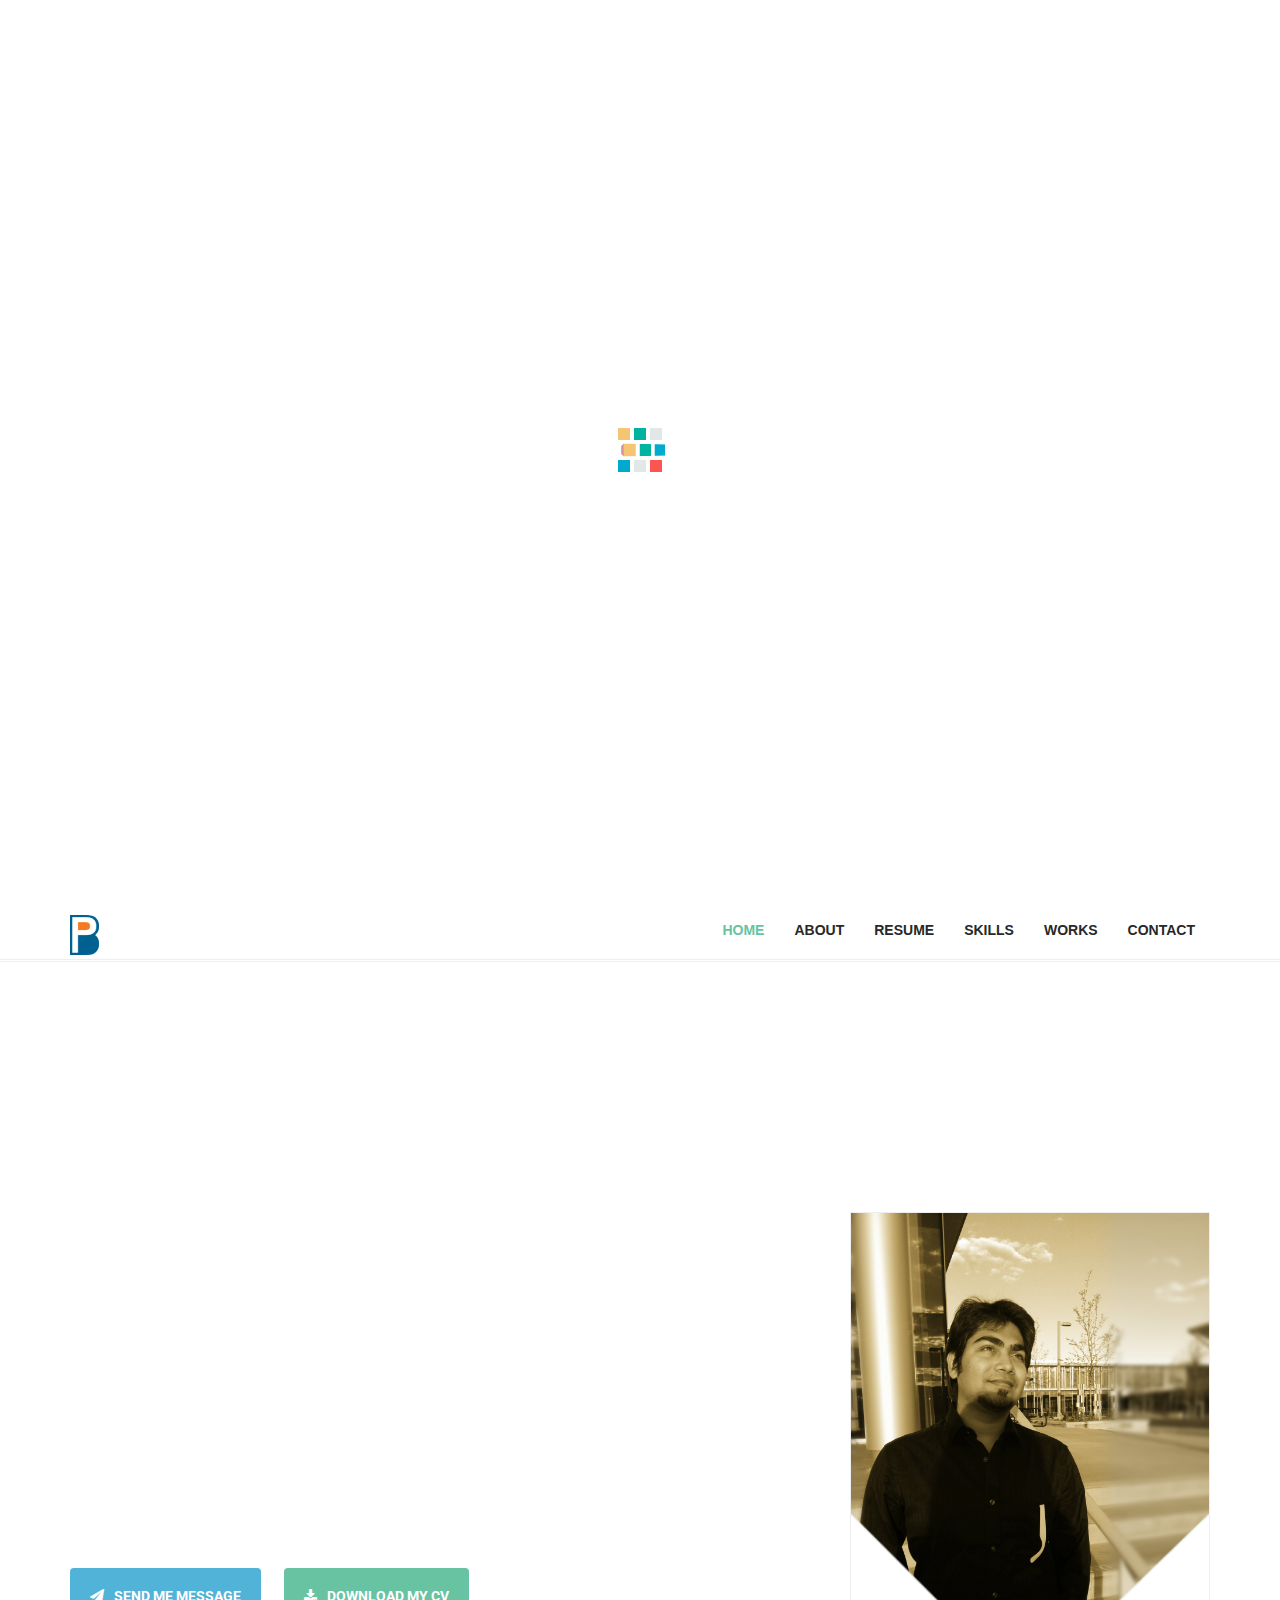
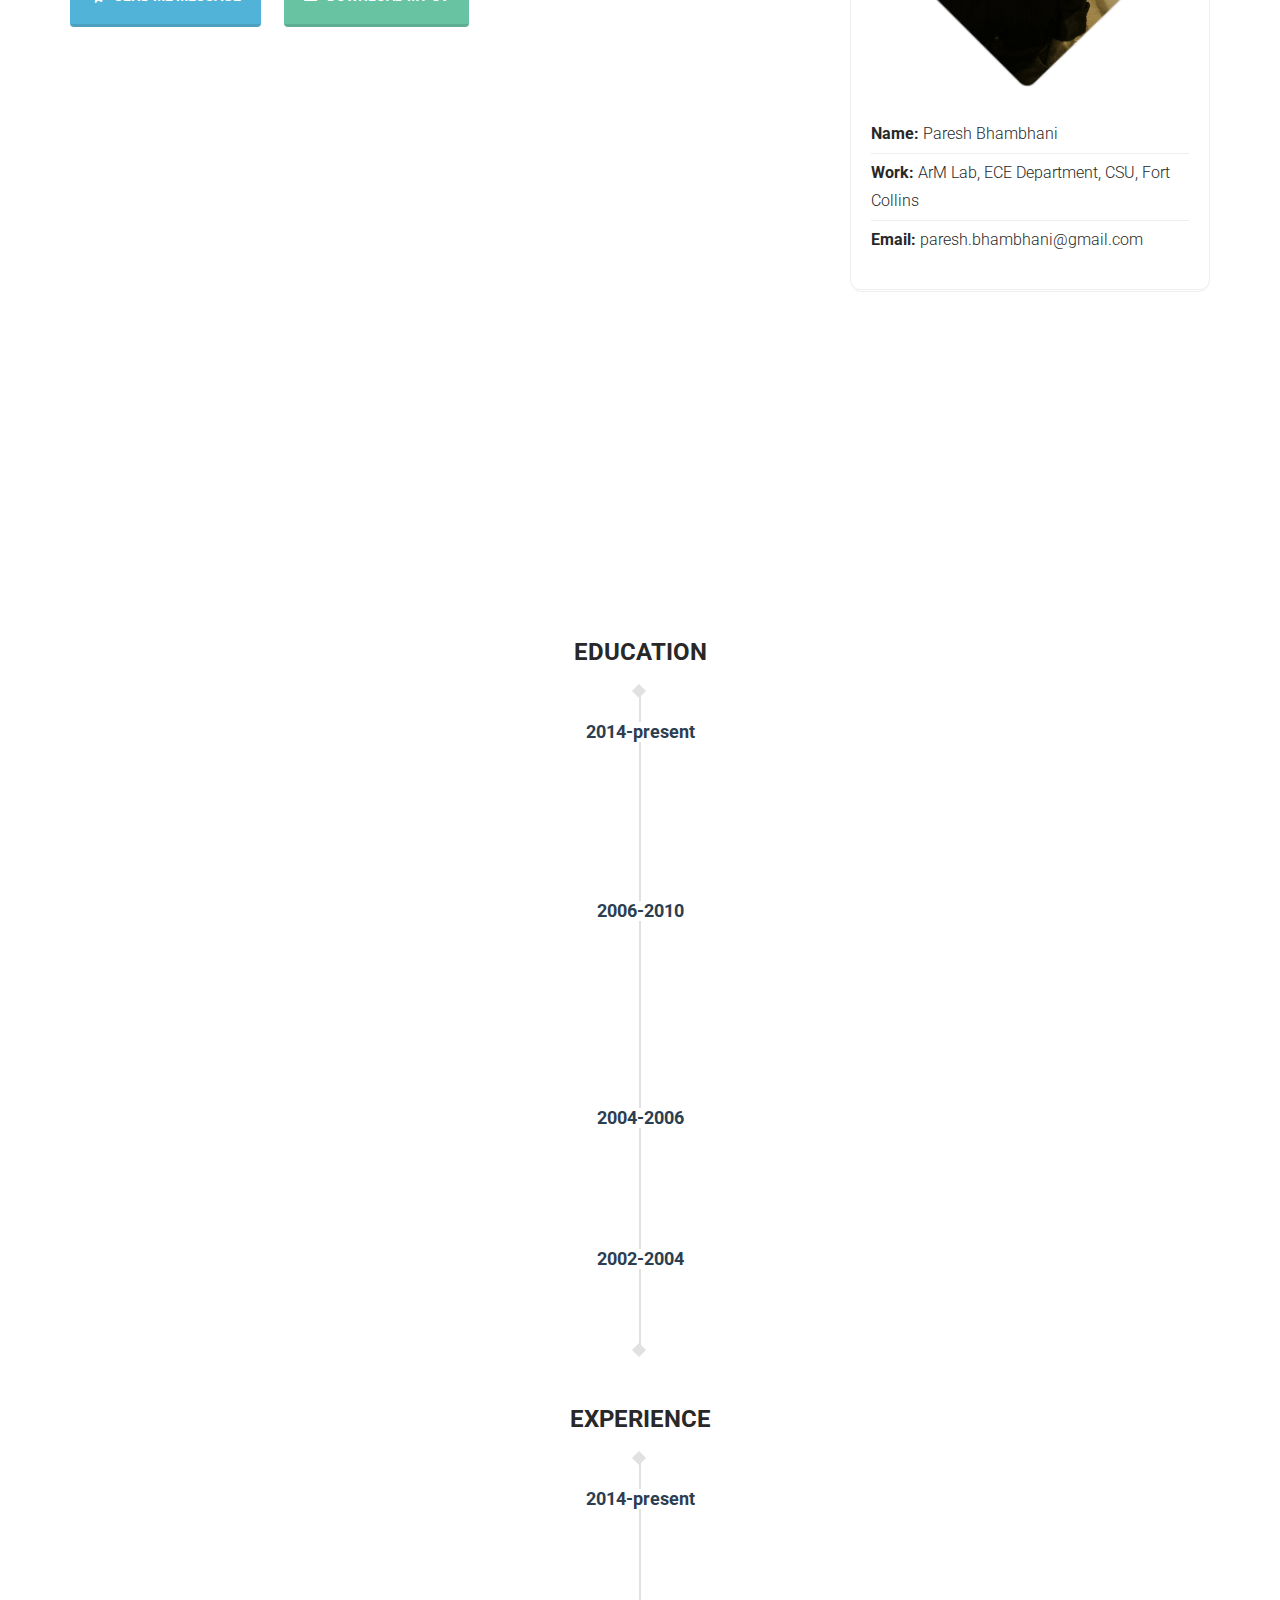
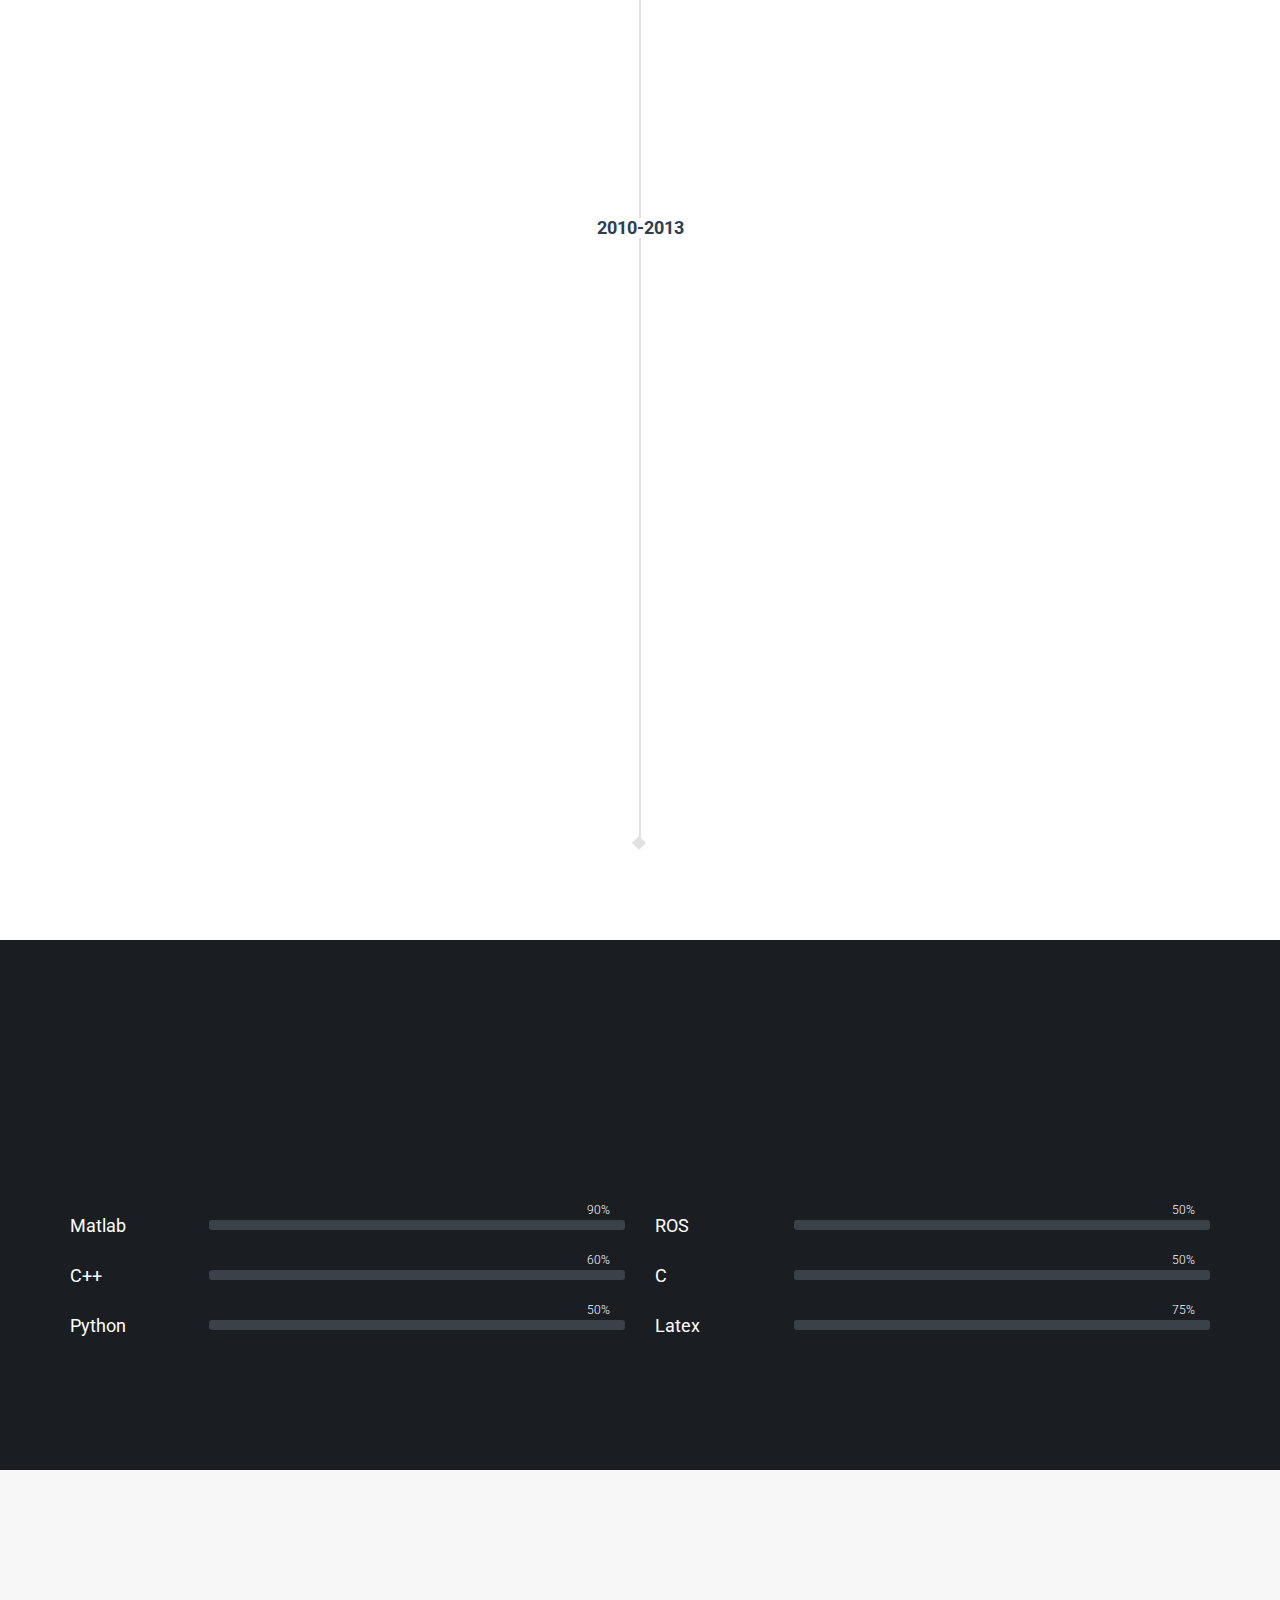
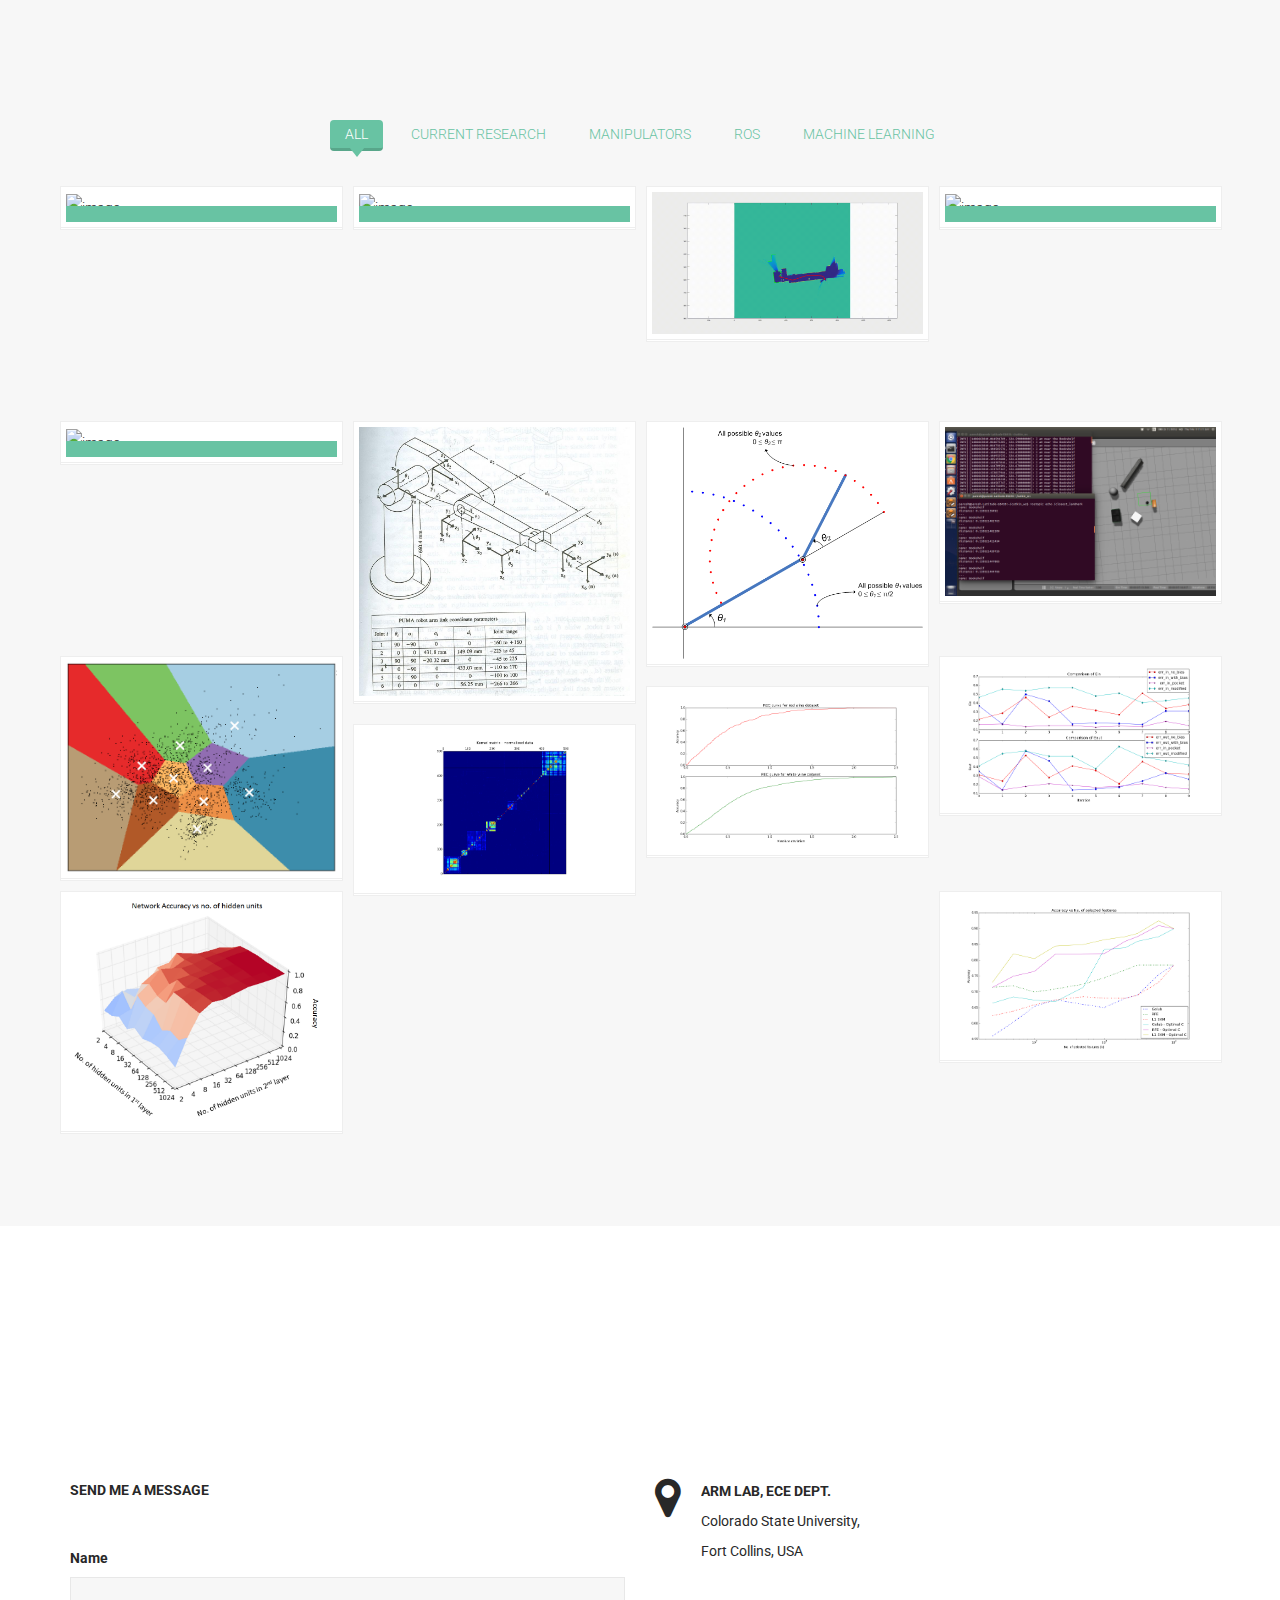
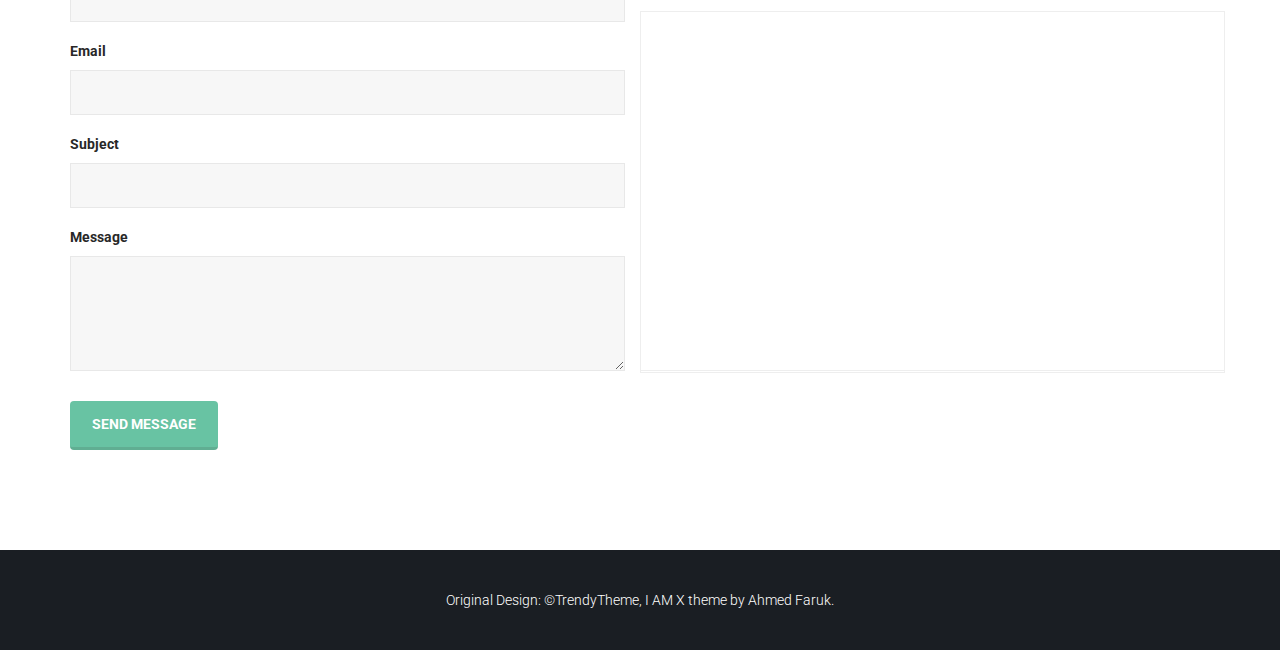
==== commit 9b55b9d7: "Update index.html" ====
--- a/index.html
+++ b/index.html
@@ -495,7 +495,7 @@
                 <div class="portfolio">
                   <div class="tt-overlay"></div>
                   <div class="links">
-                    <a class="image-link" href="assets/images/works/localization_gif.GIF"><i class="fa fa-search-plus"></i></a>
+                    <a class="image-link" href="assets/images/works/swarm_chem.GIF"><i class="fa fa-search-plus"></i></a>
                     <a href="https://github.com/pareshbhambhani/Robot-Position-Localization-using-Particle-Filters"><i class="fa fa-link"></i></a>                          
                   </div><!-- /.links -->
                   <img src="assets/images/works/localization_gif.GIF" alt="image"> 
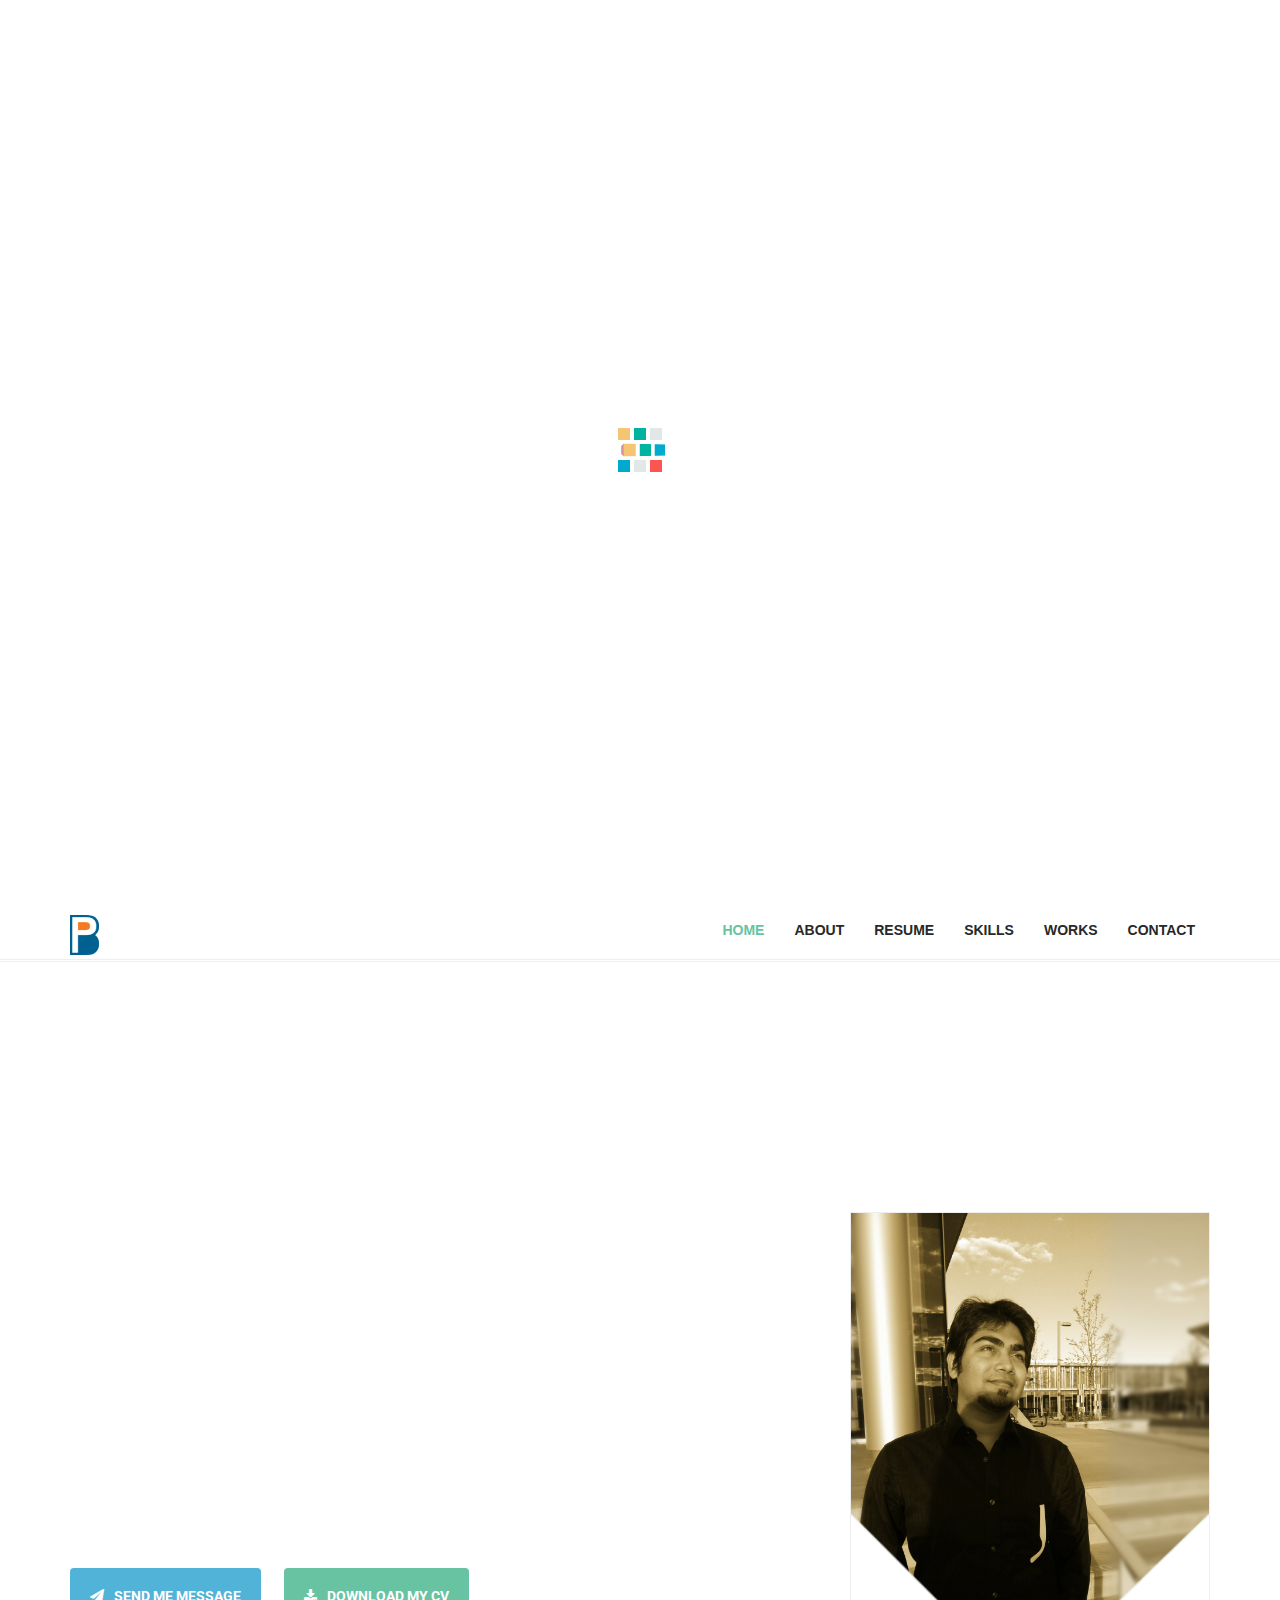
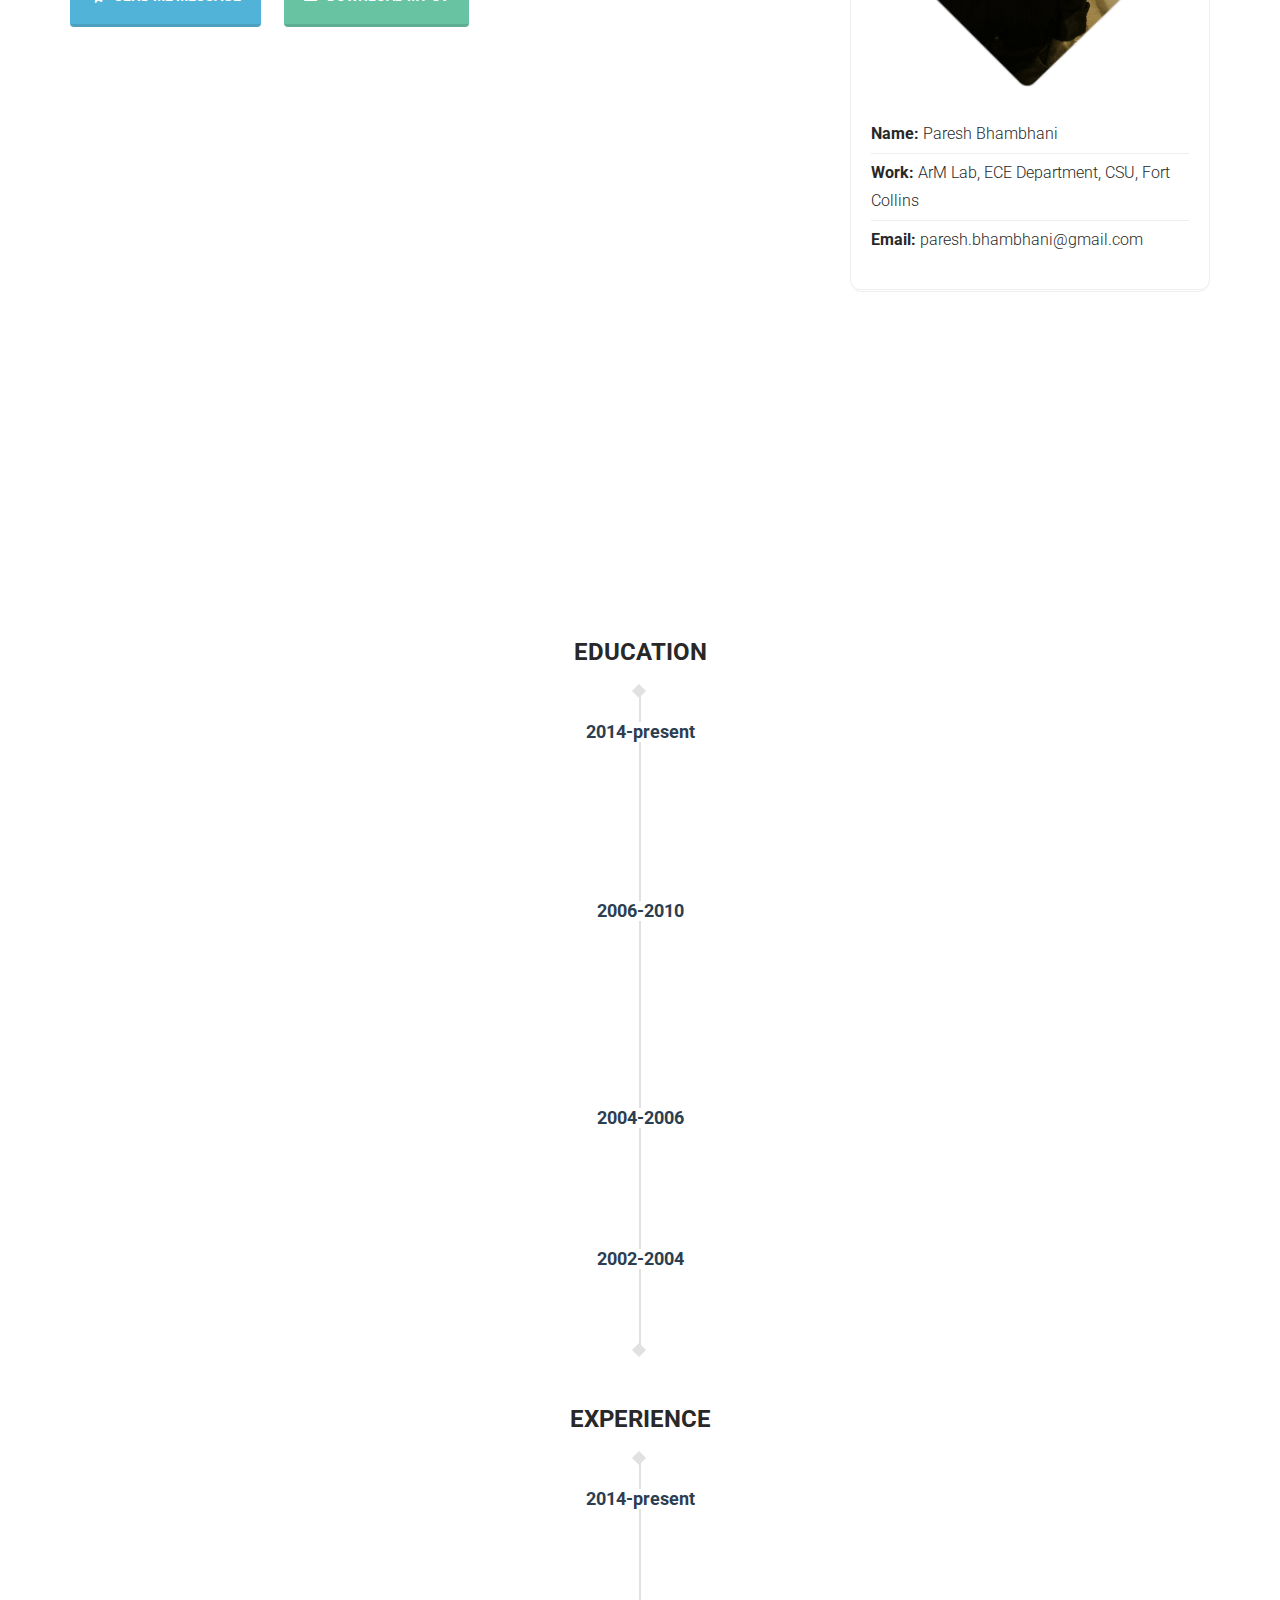
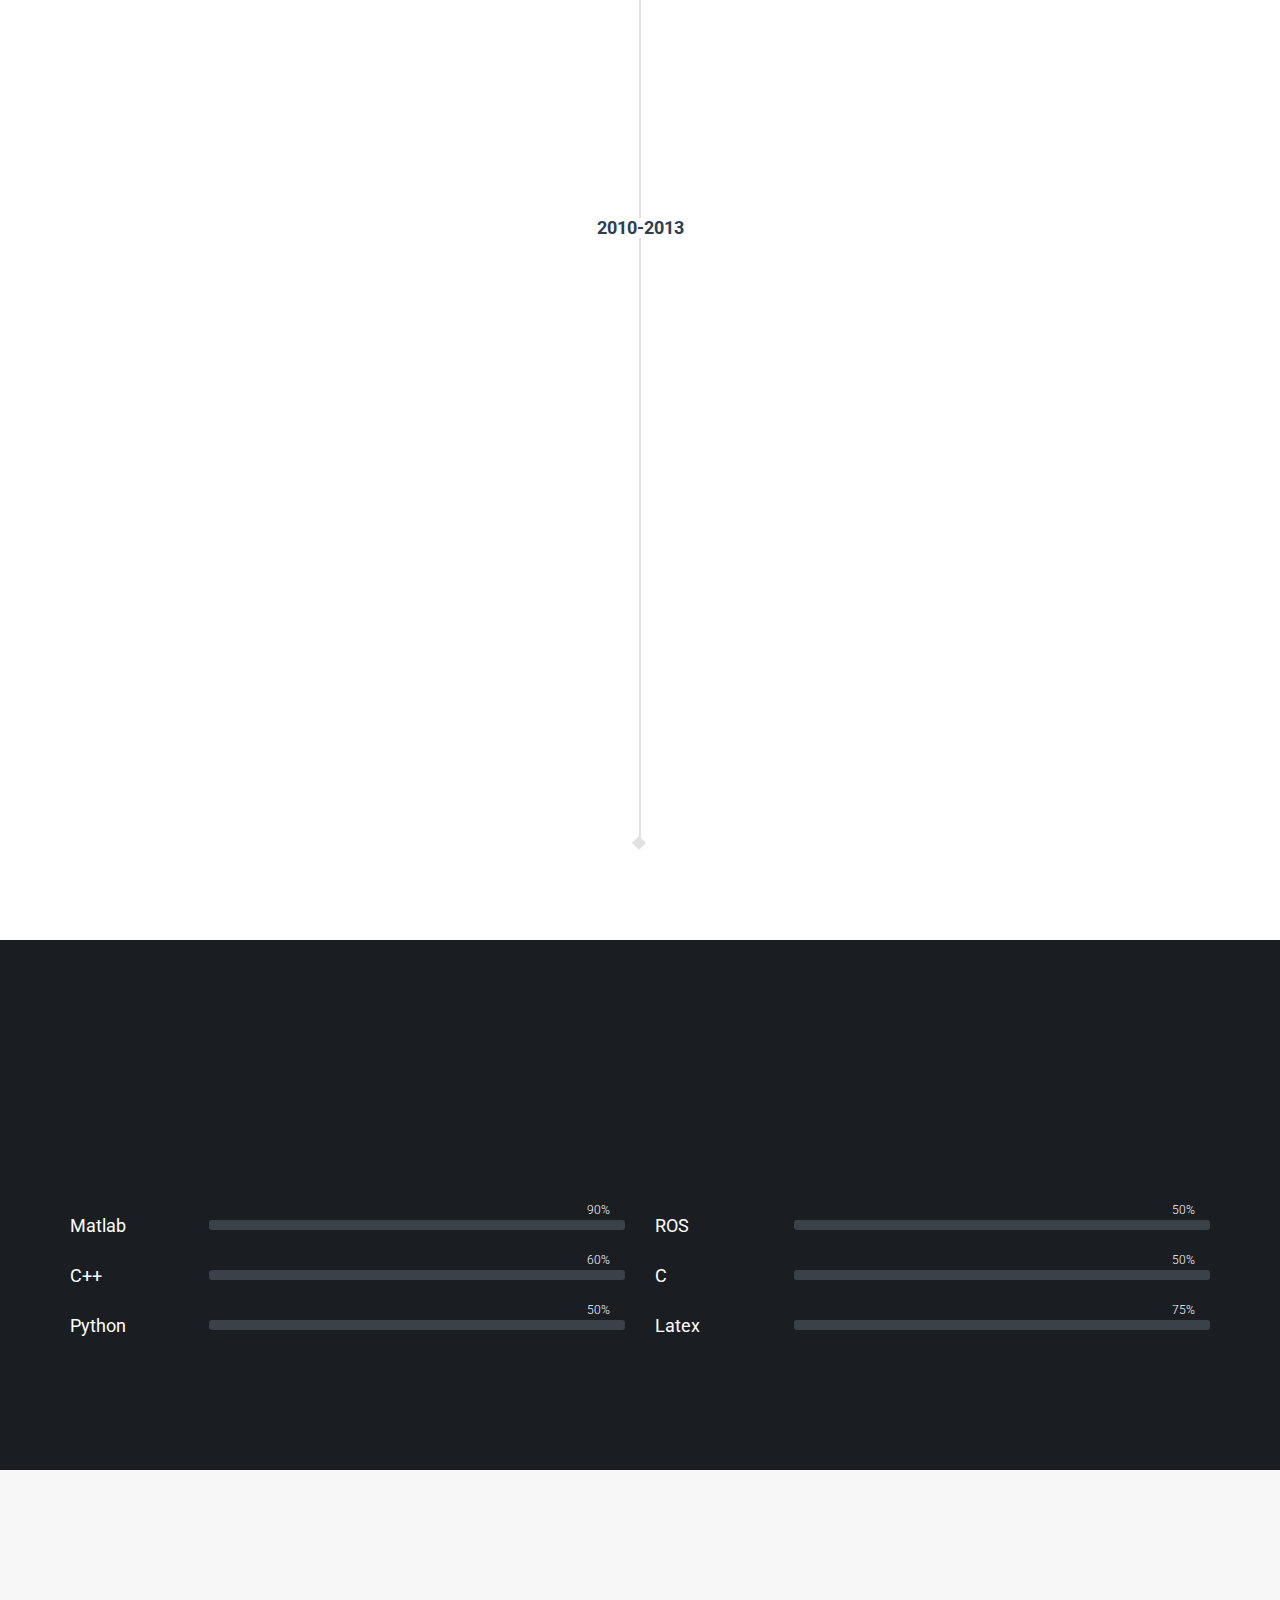
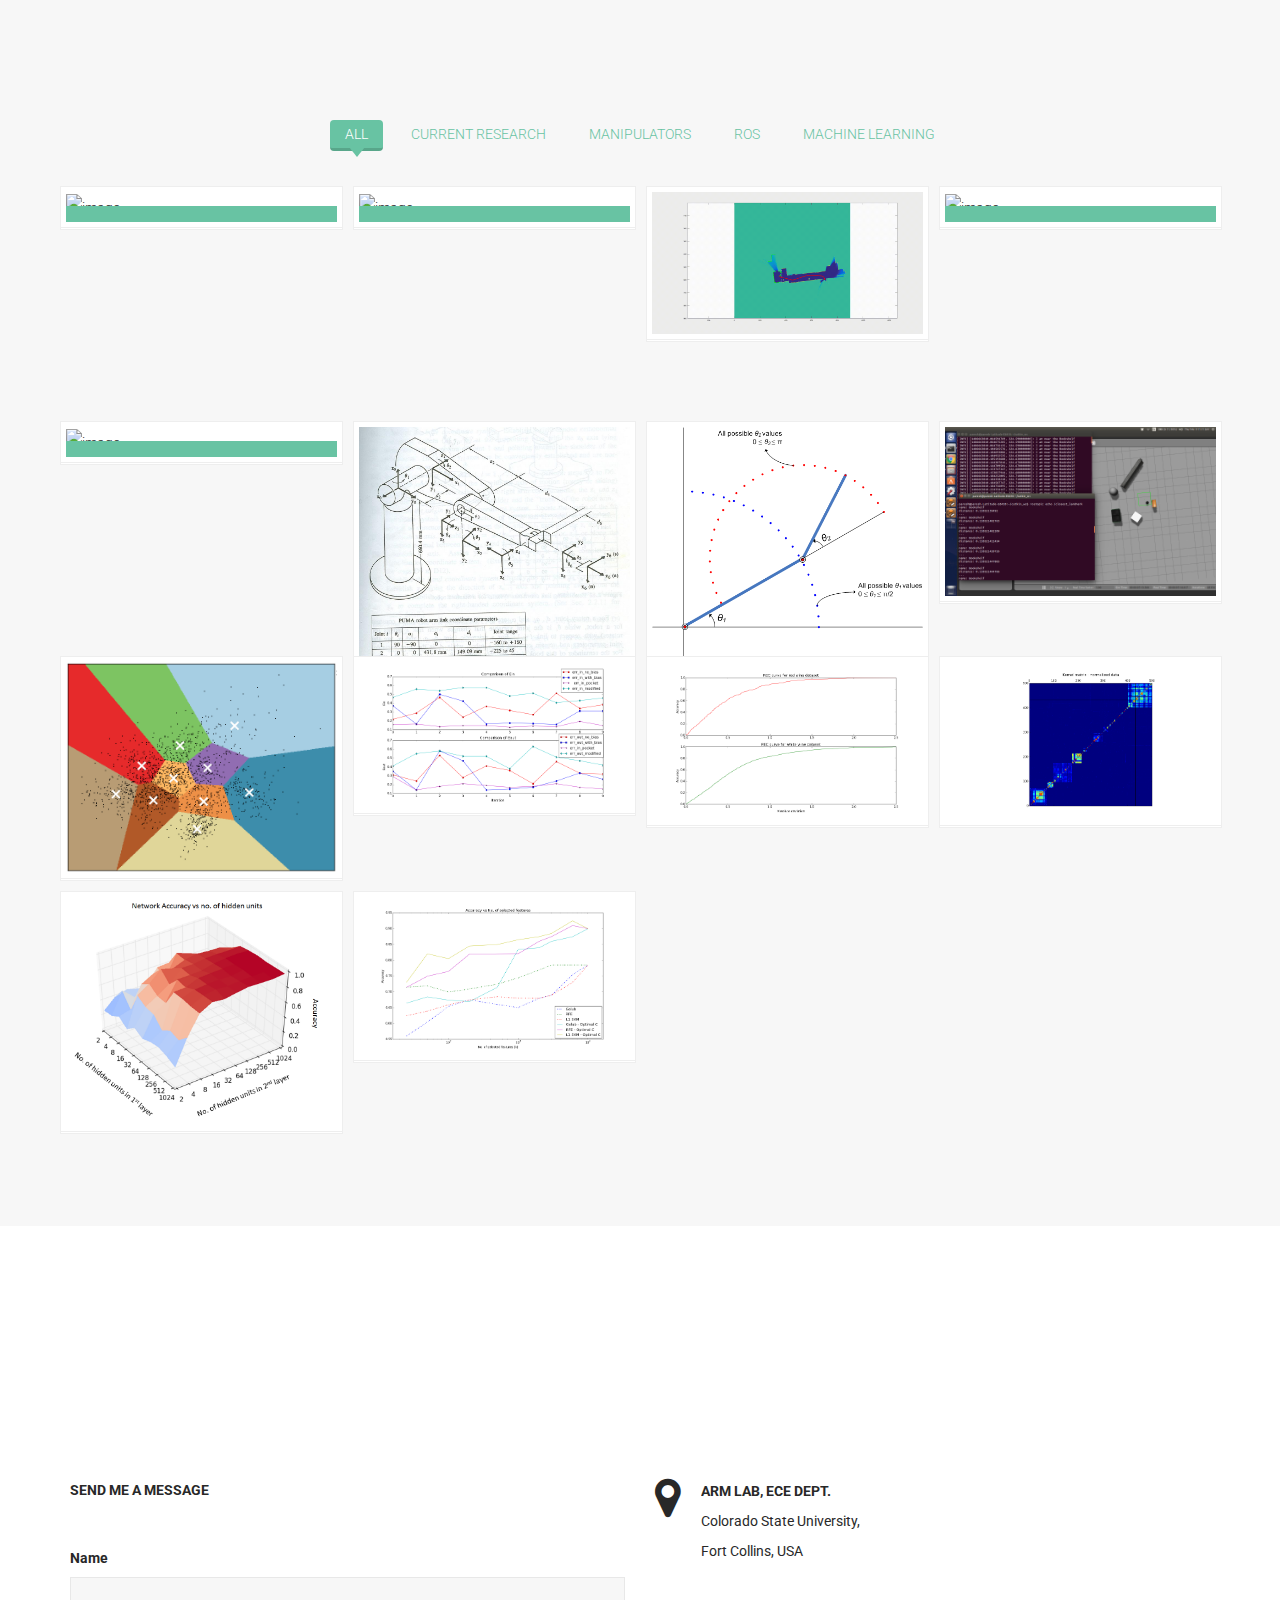
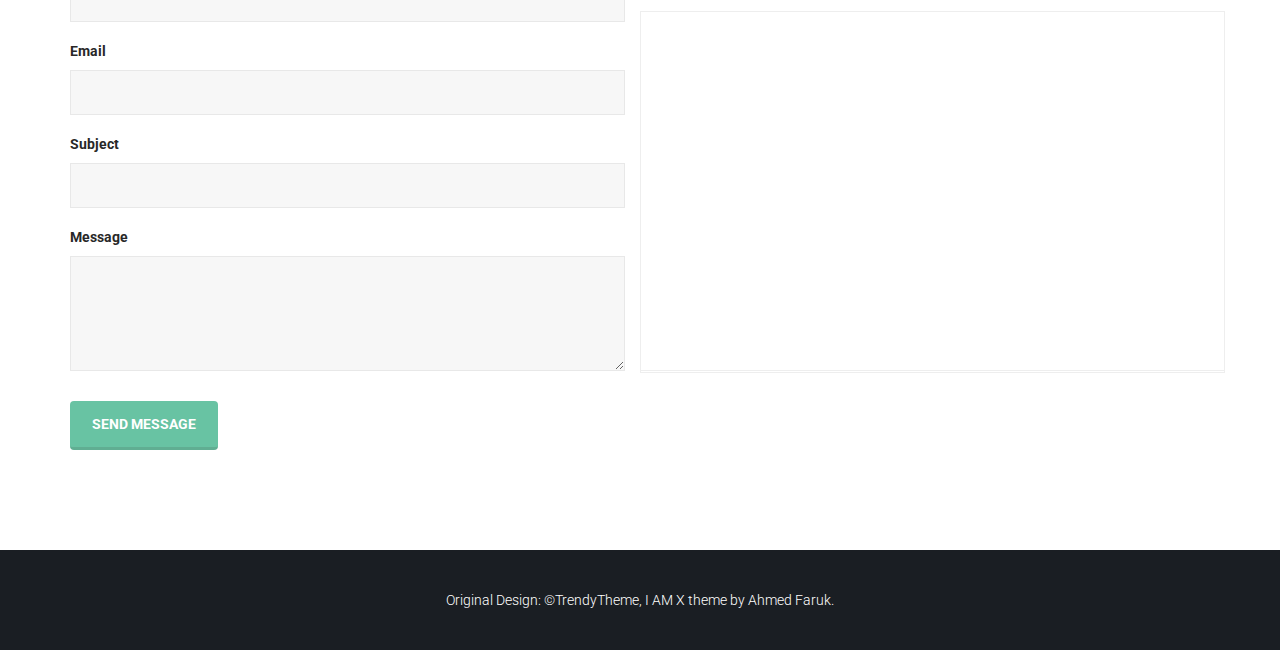
==== commit 4bcea499: "Update index.html" ====
--- a/index.html
+++ b/index.html
@@ -498,7 +498,7 @@
                     <a class="image-link" href="assets/images/works/swarm_chem.GIF"><i class="fa fa-search-plus"></i></a>
                     <a href="https://github.com/pareshbhambhani/Robot-Position-Localization-using-Particle-Filters"><i class="fa fa-link"></i></a>                          
                   </div><!-- /.links -->
-                  <img src="assets/images/works/localization_gif.GIF" alt="image"> 
+                  <img src="assets/images/works/localization_gif.gif" alt="image"> 
                   <div class="portfolio-info">
                     <h3>Localization using Particle Filter</h3>
                   </div><!-- /.portfolio-info -->
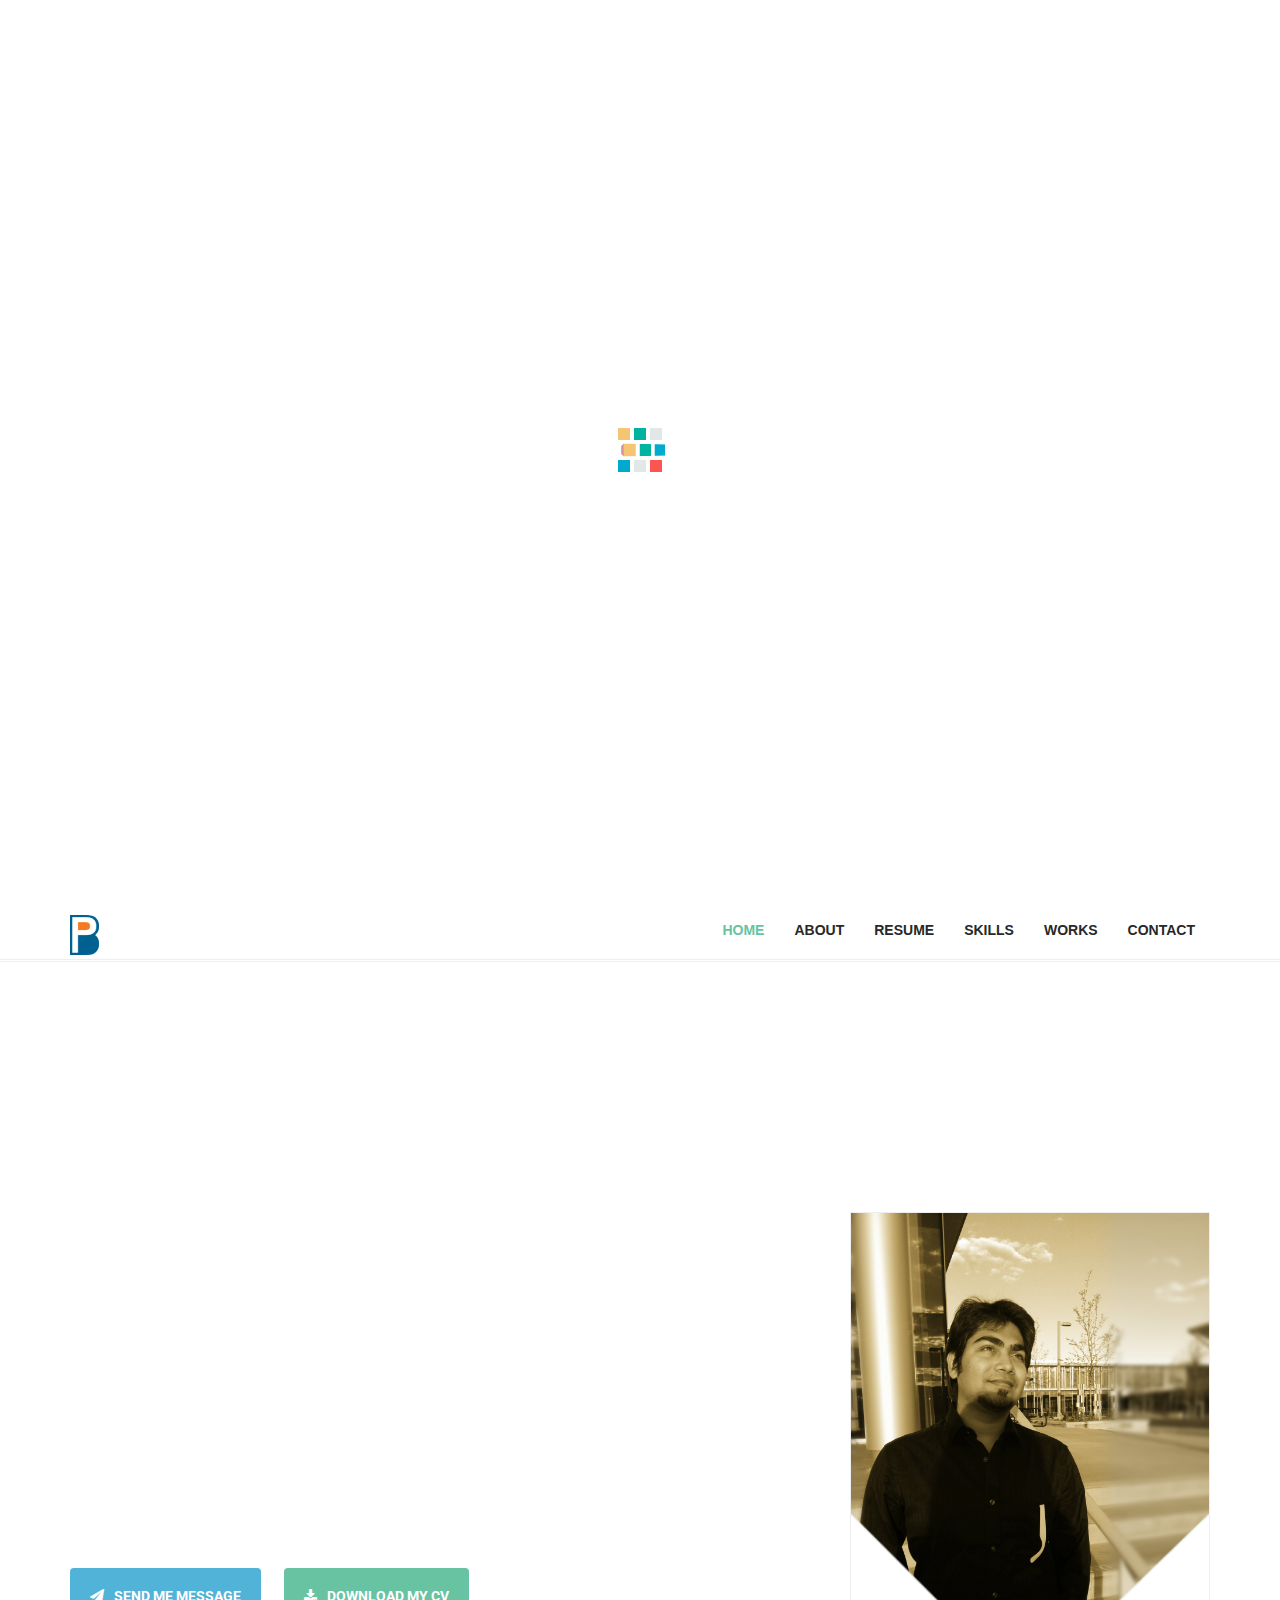
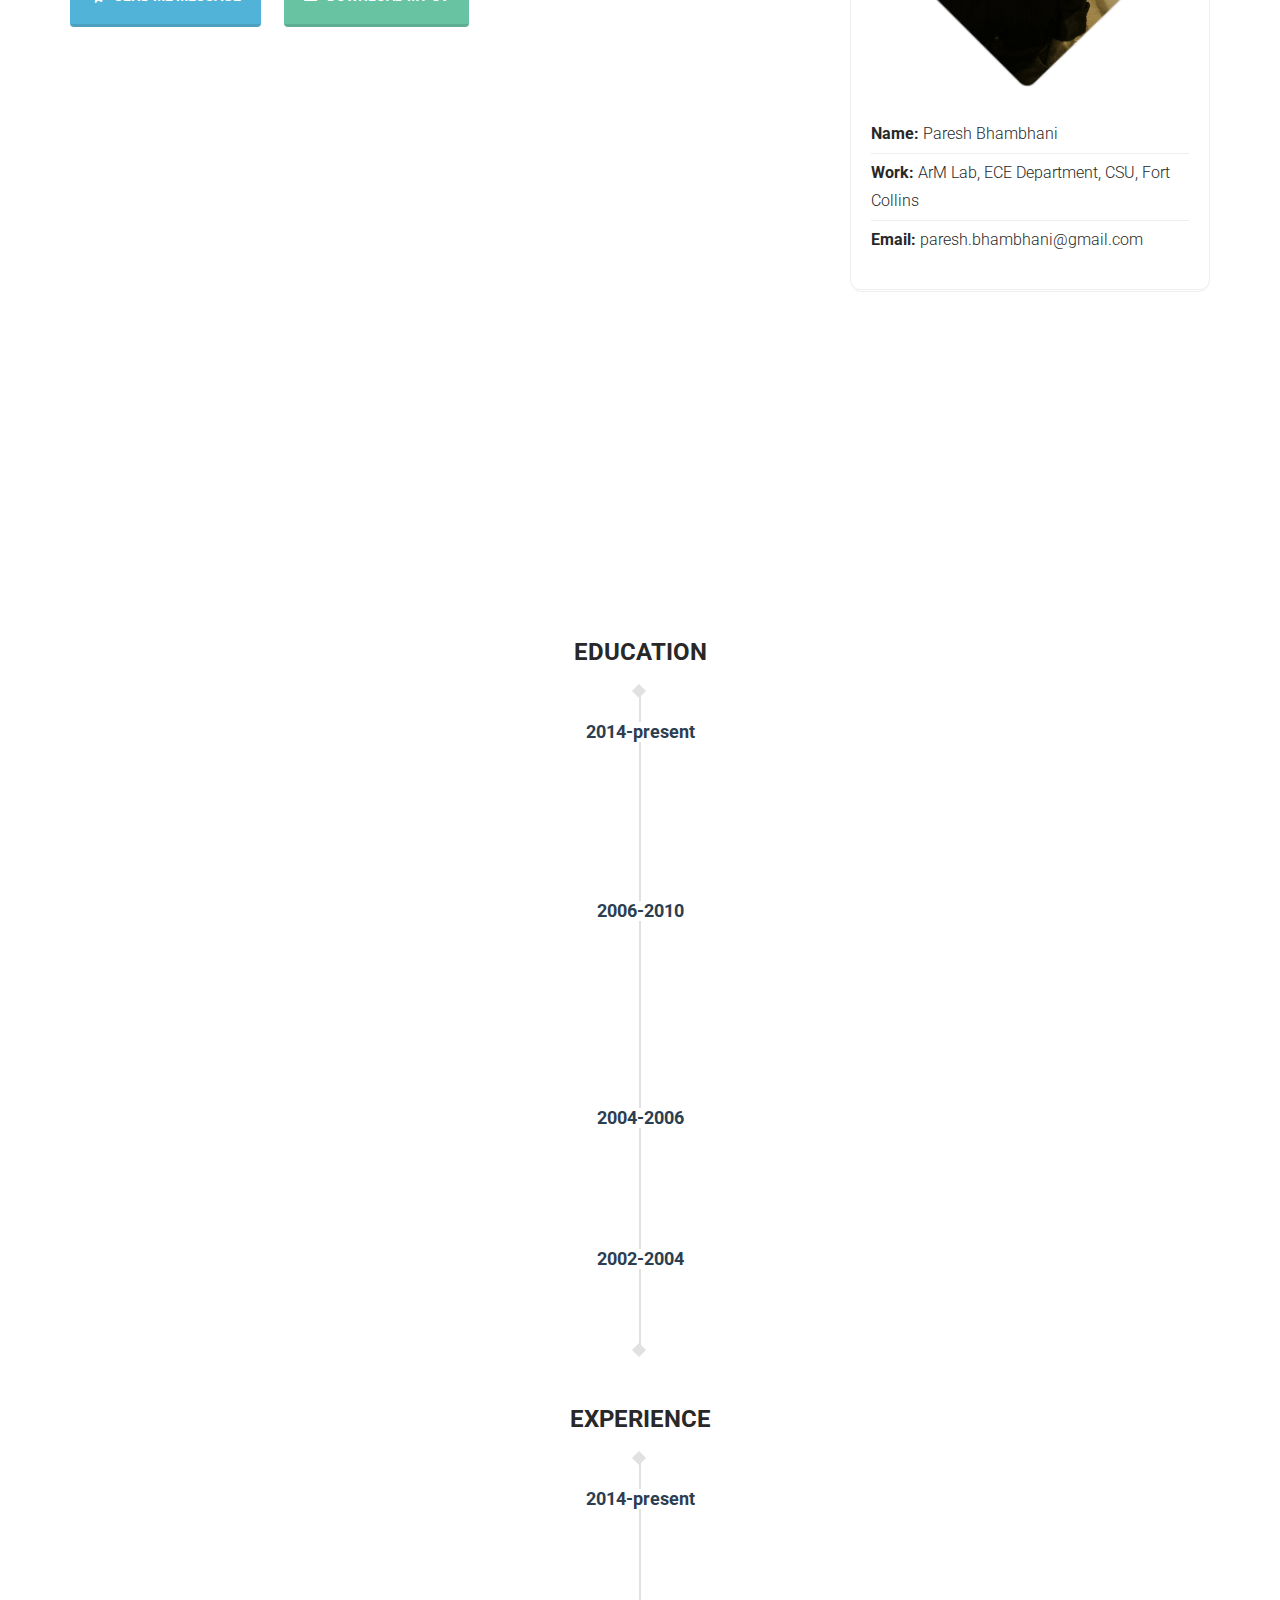
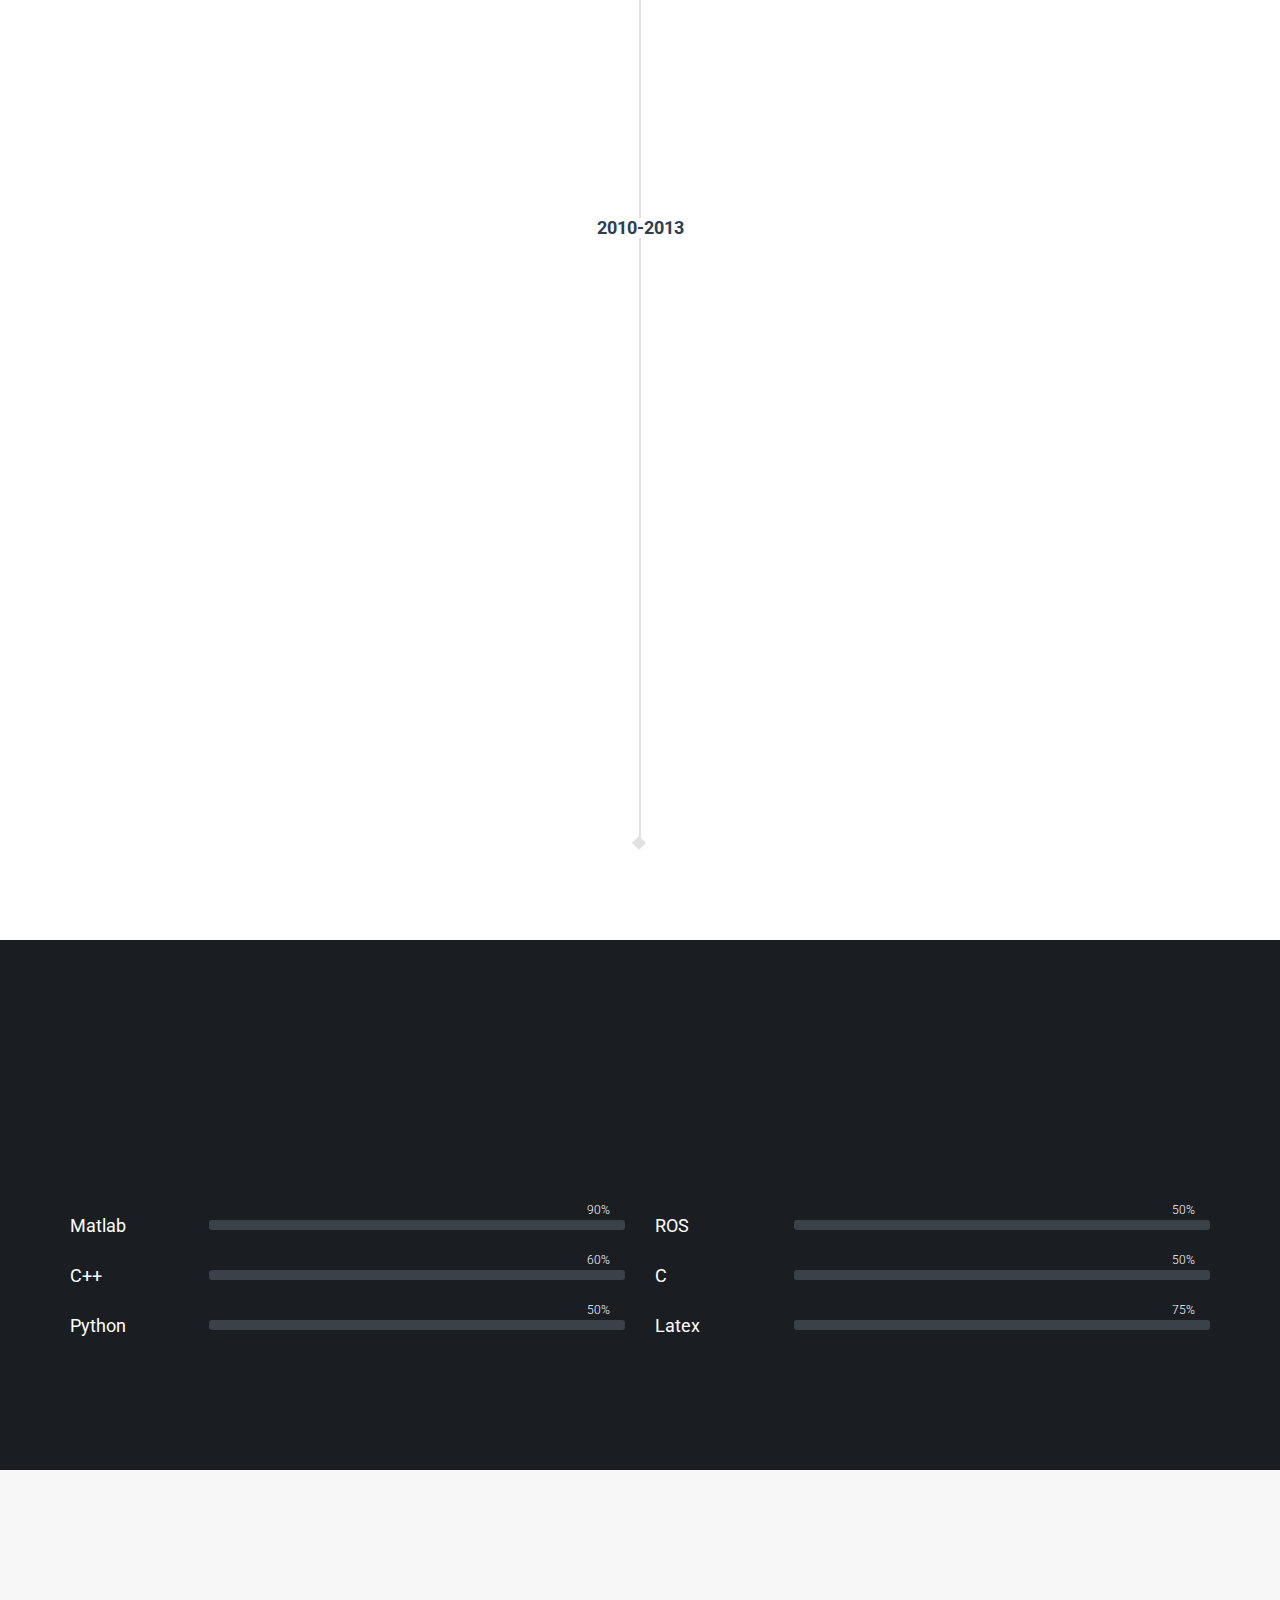
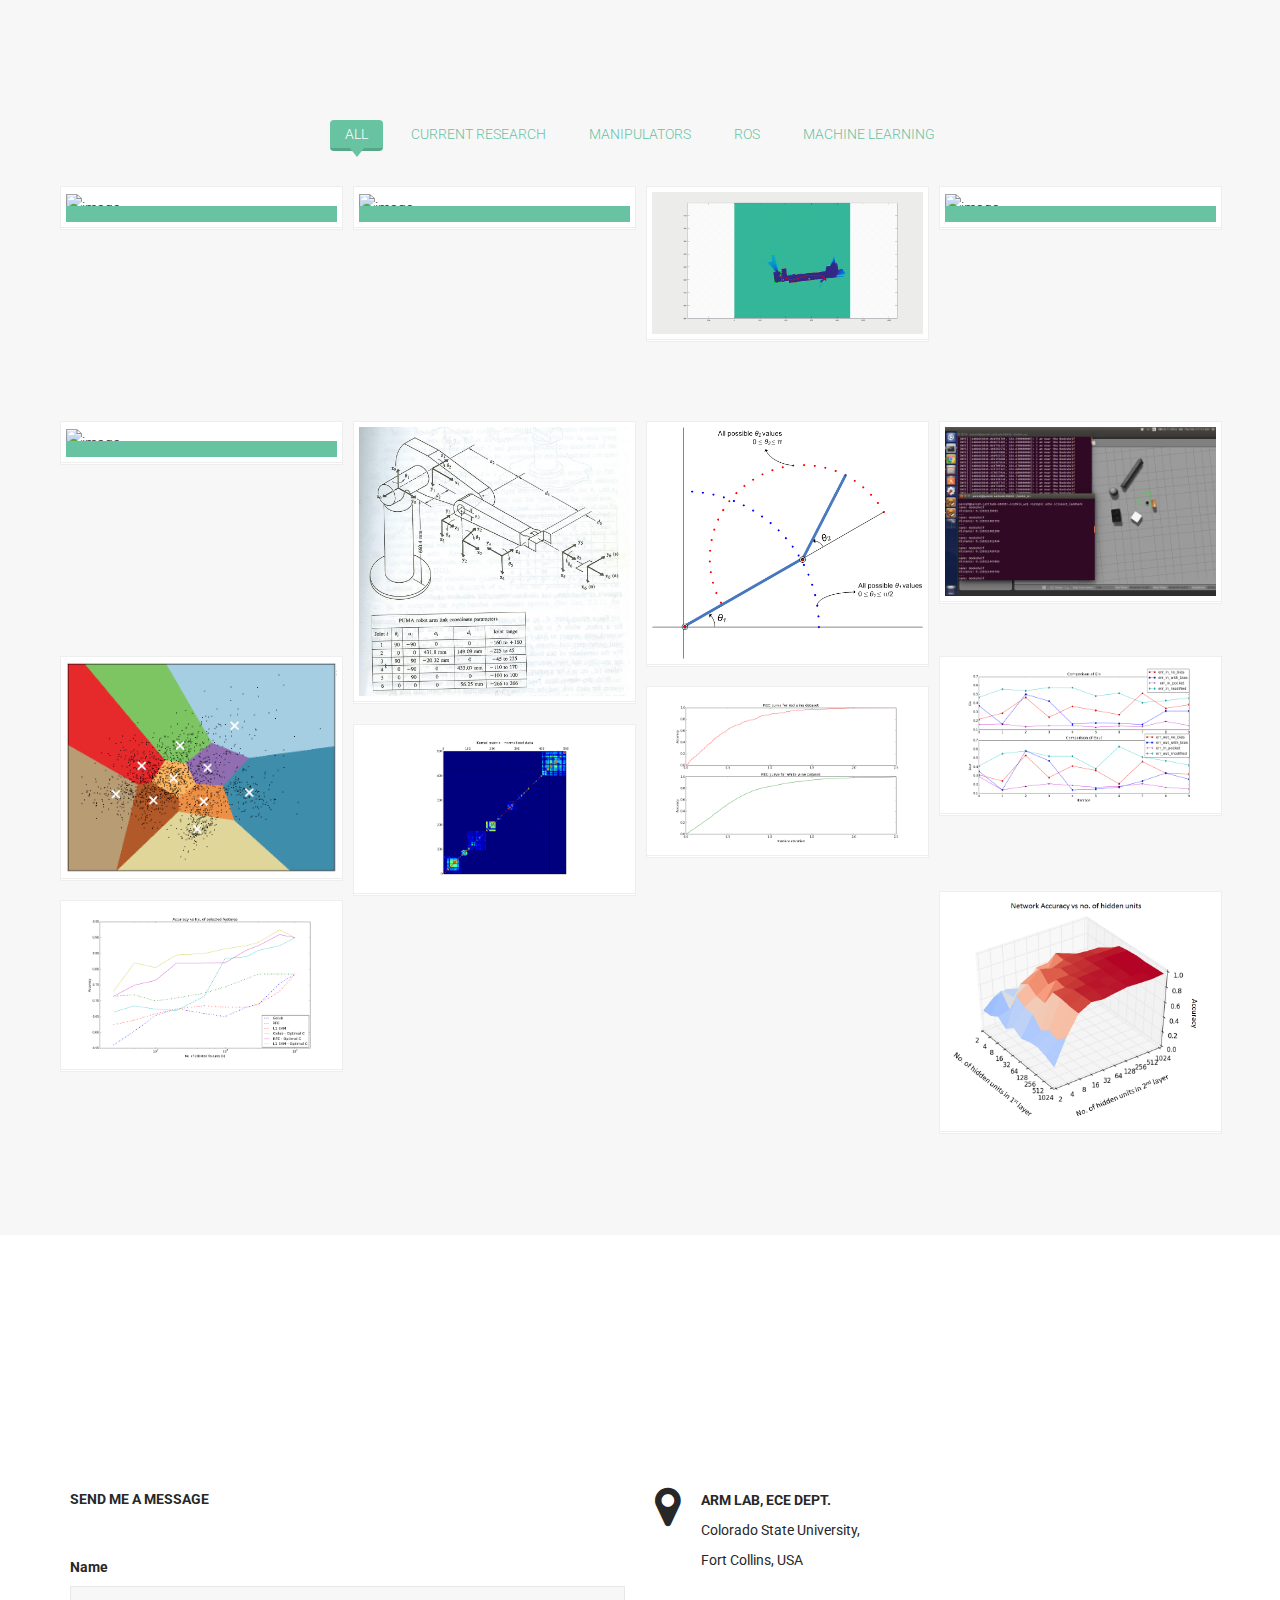
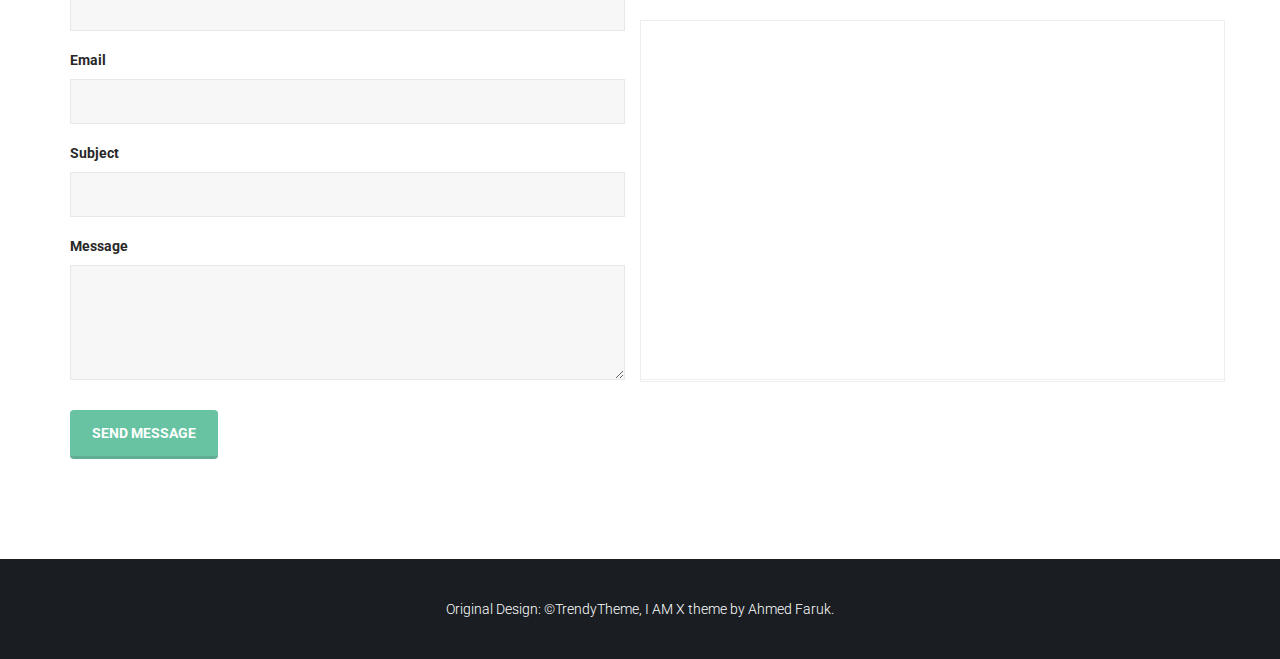
==== commit 7eb6c600: "Update index.html" ====
--- a/index.html
+++ b/index.html
@@ -495,7 +495,7 @@
                 <div class="portfolio">
                   <div class="tt-overlay"></div>
                   <div class="links">
-                    <a class="image-link" href="assets/images/works/swarm_chem.GIF"><i class="fa fa-search-plus"></i></a>
+                    <a class="image-link" href="assets/images/works/species_sort.gif"><i class="fa fa-search-plus"></i></a>
                     <a href="https://github.com/pareshbhambhani/Robot-Position-Localization-using-Particle-Filters"><i class="fa fa-link"></i></a>                          
                   </div><!-- /.links -->
                   <img src="assets/images/works/localization_gif.gif" alt="image"> 
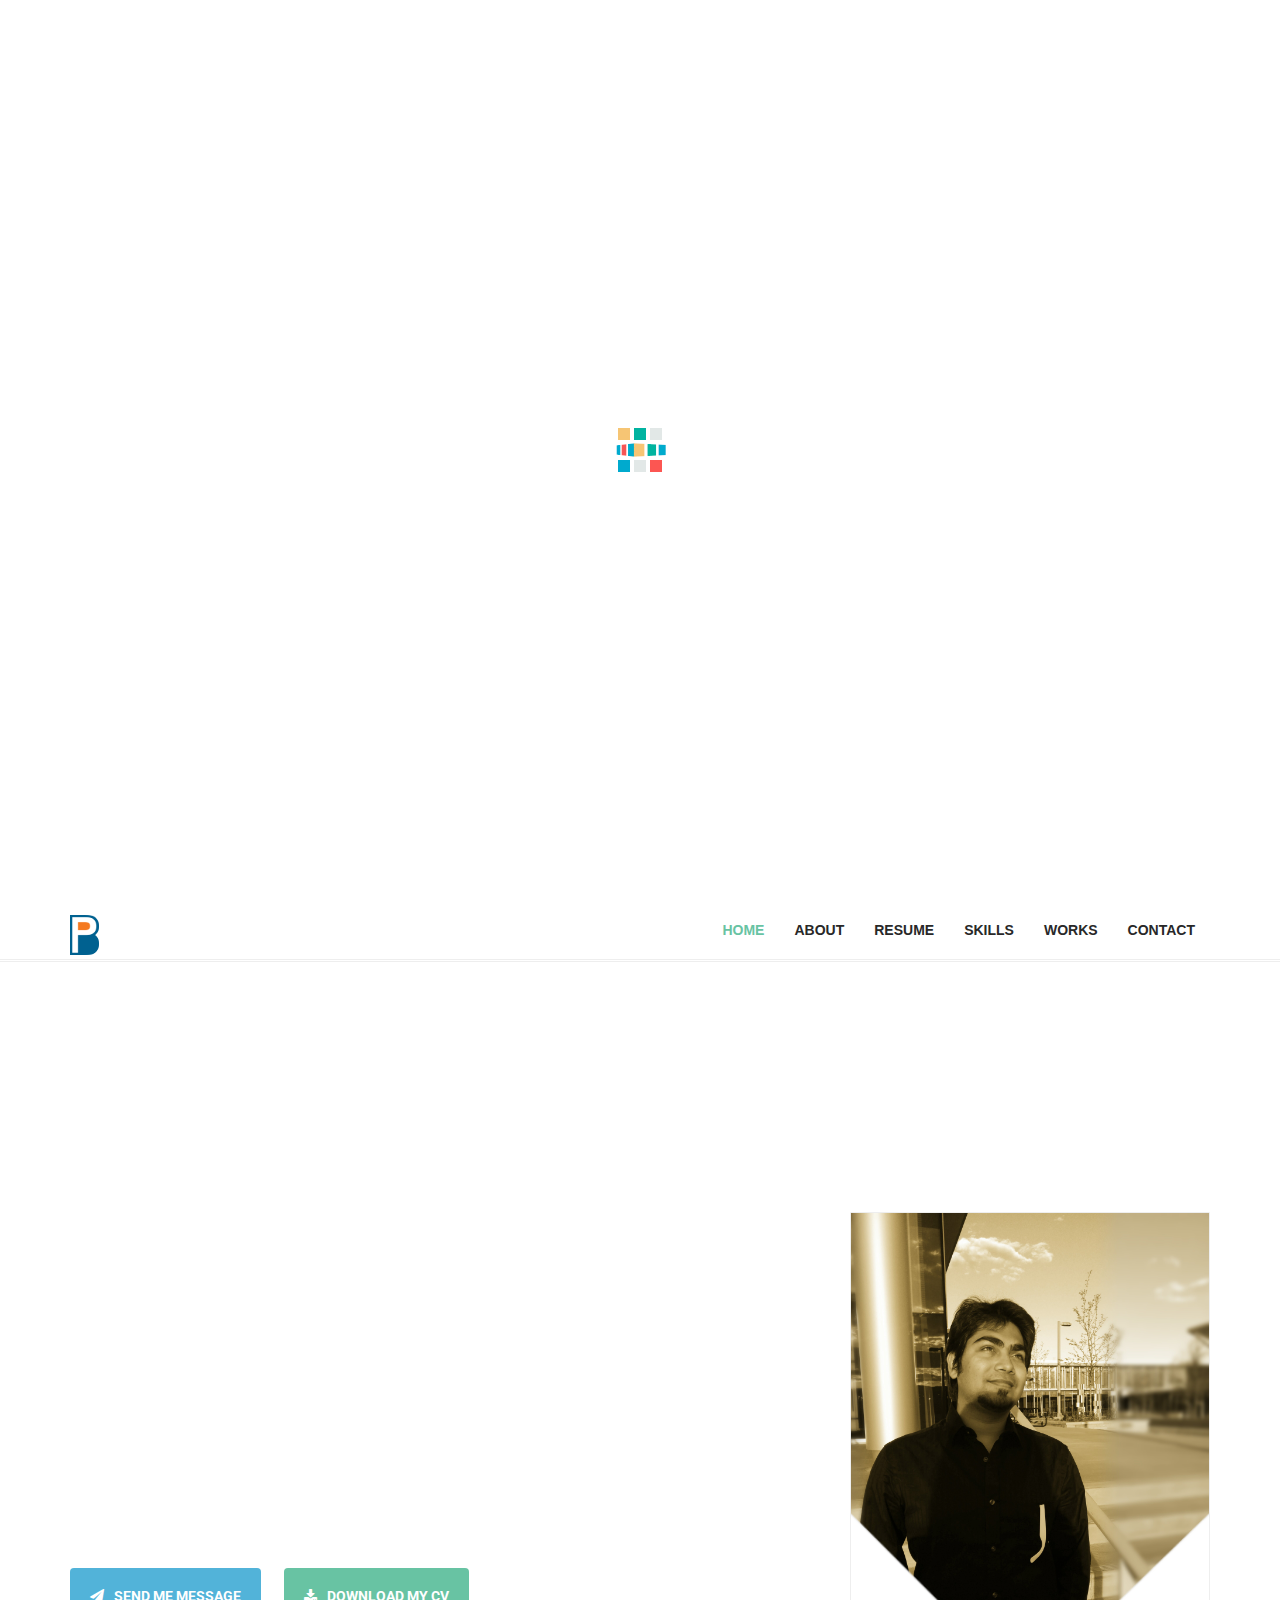
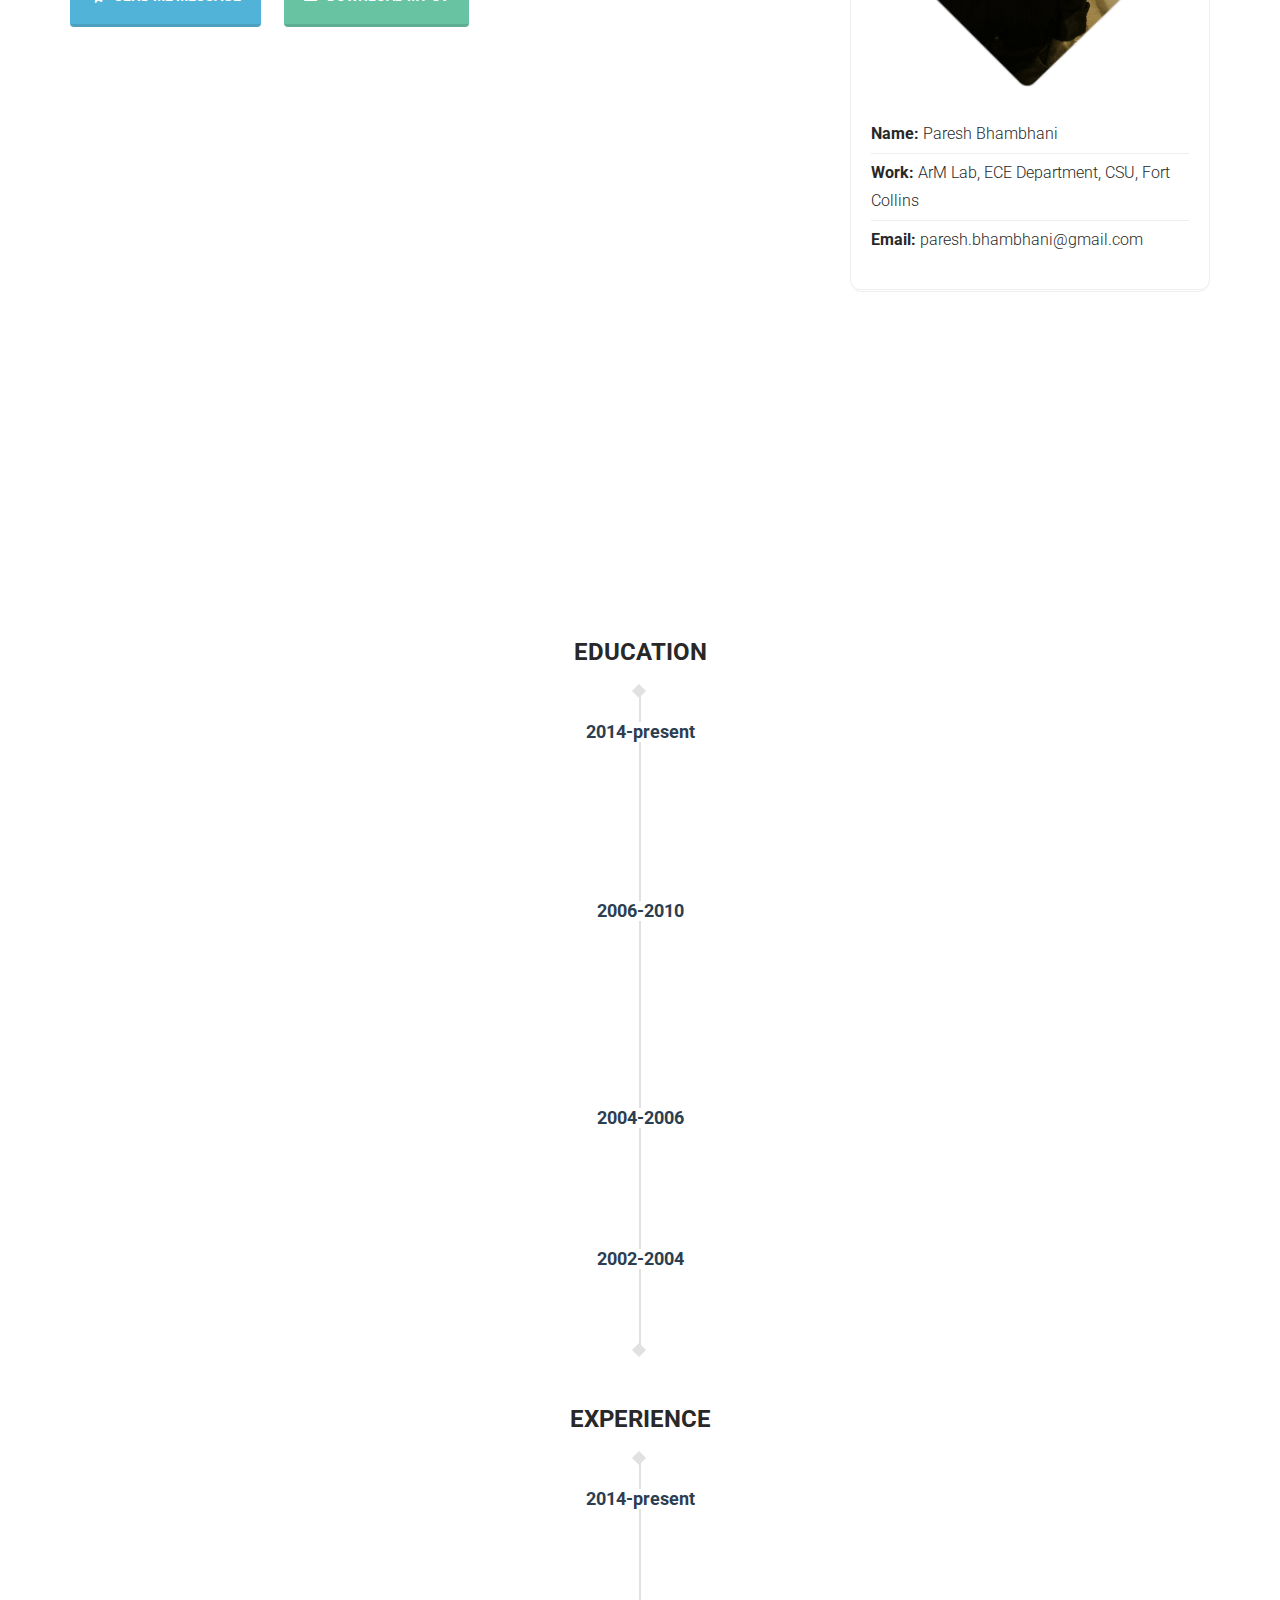
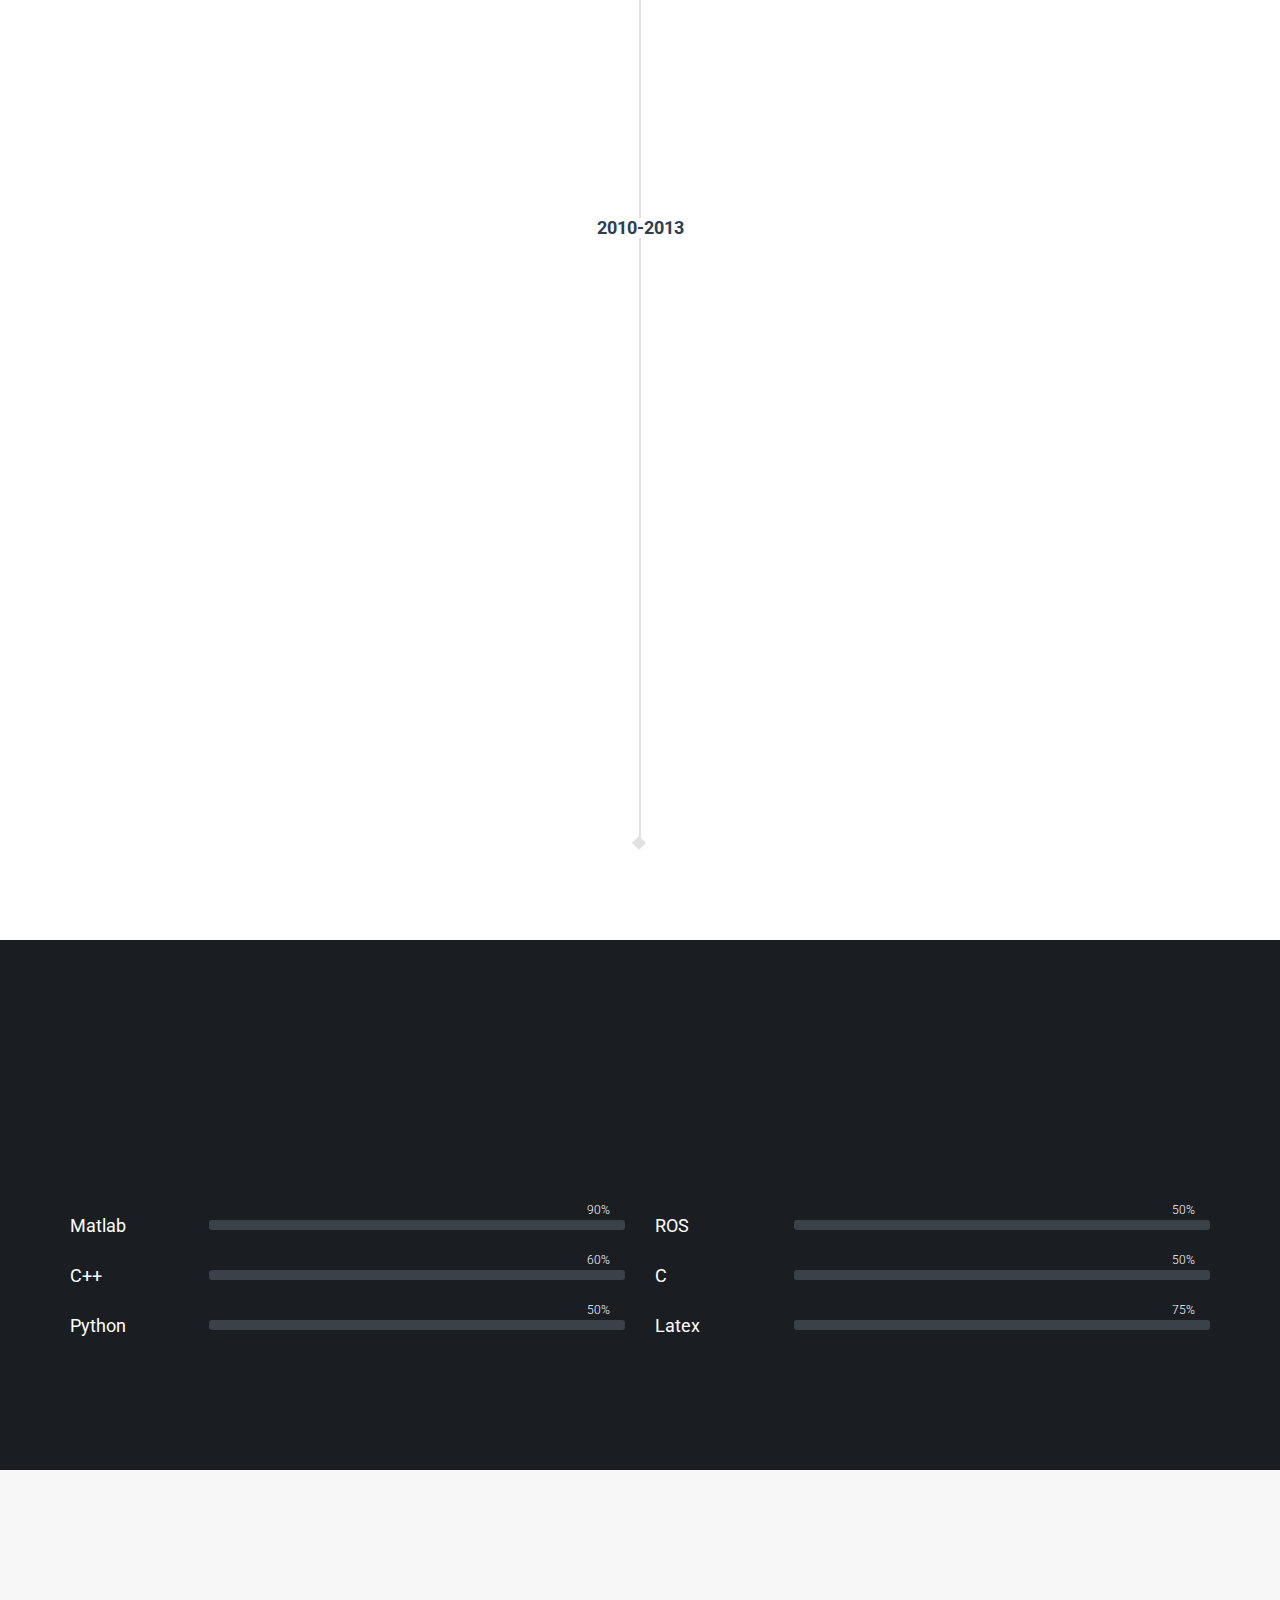
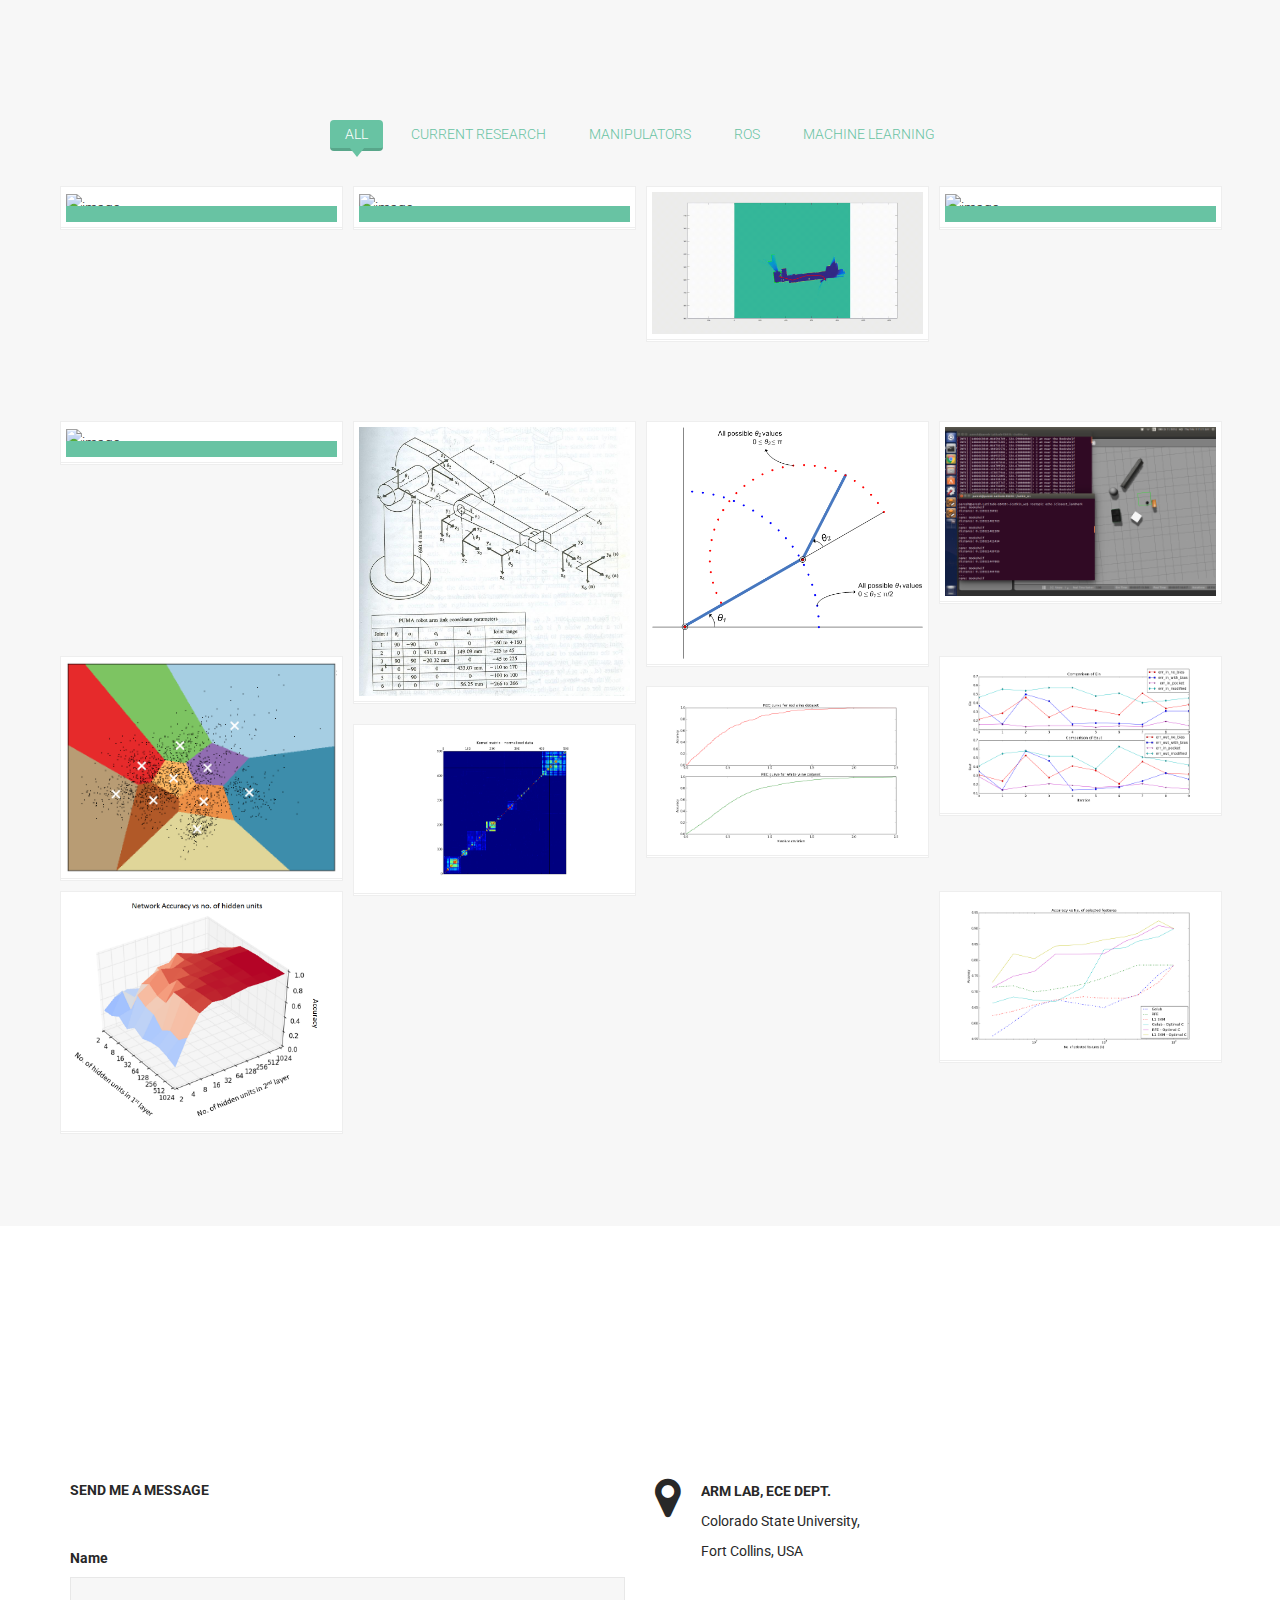
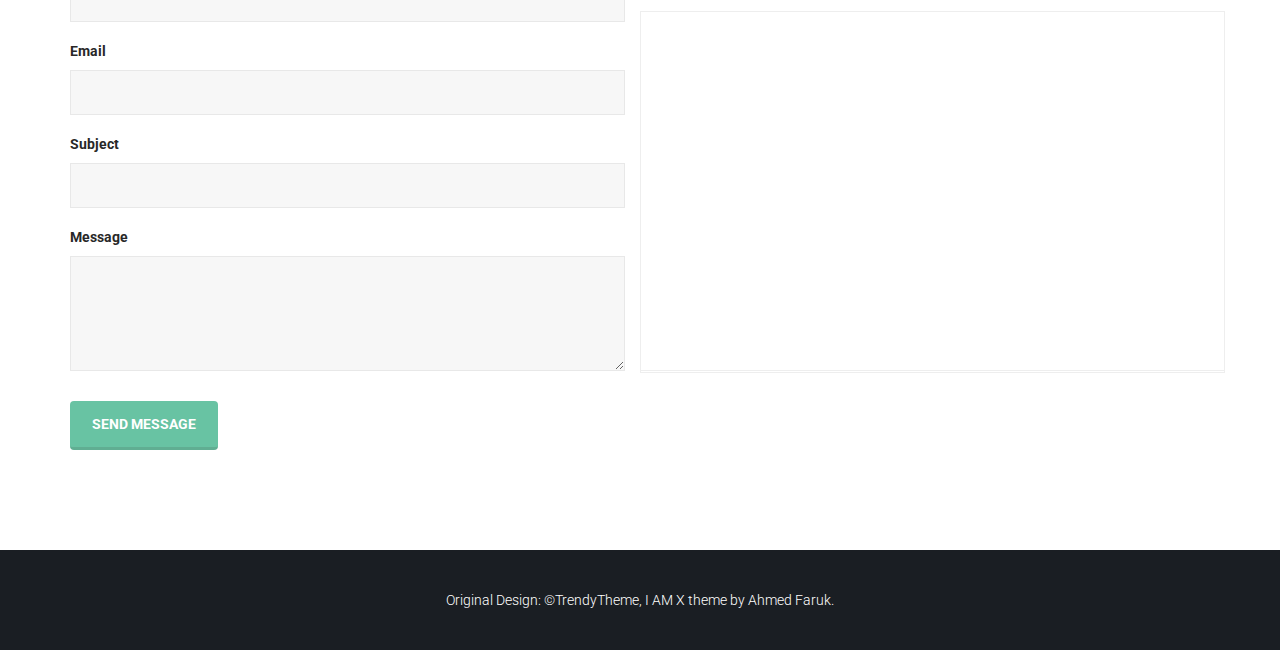
==== commit e8e91bd2: "Update index.html" ====
--- a/index.html
+++ b/index.html
@@ -479,7 +479,7 @@
                 <div class="portfolio">
                   <div class="tt-overlay"></div>
                   <div class="links">
-                    <a class="image-link" href="assets/images/works/swarm_chem.GIF"><i class="fa fa-search-plus"></i></a>
+                    <a class="image-link" href="assets/images/works/mapping_gif.gif"><i class="fa fa-search-plus"></i></a>
                     <a href="https://github.com/pareshbhambhani/Occupancy-Grid-Mapping-using-LIDAR-readings"><i class="fa fa-link"></i></a>                          
                   </div><!-- /.links -->
                   <img src="assets/images/works/mapping_gif.gif" alt="image"> 
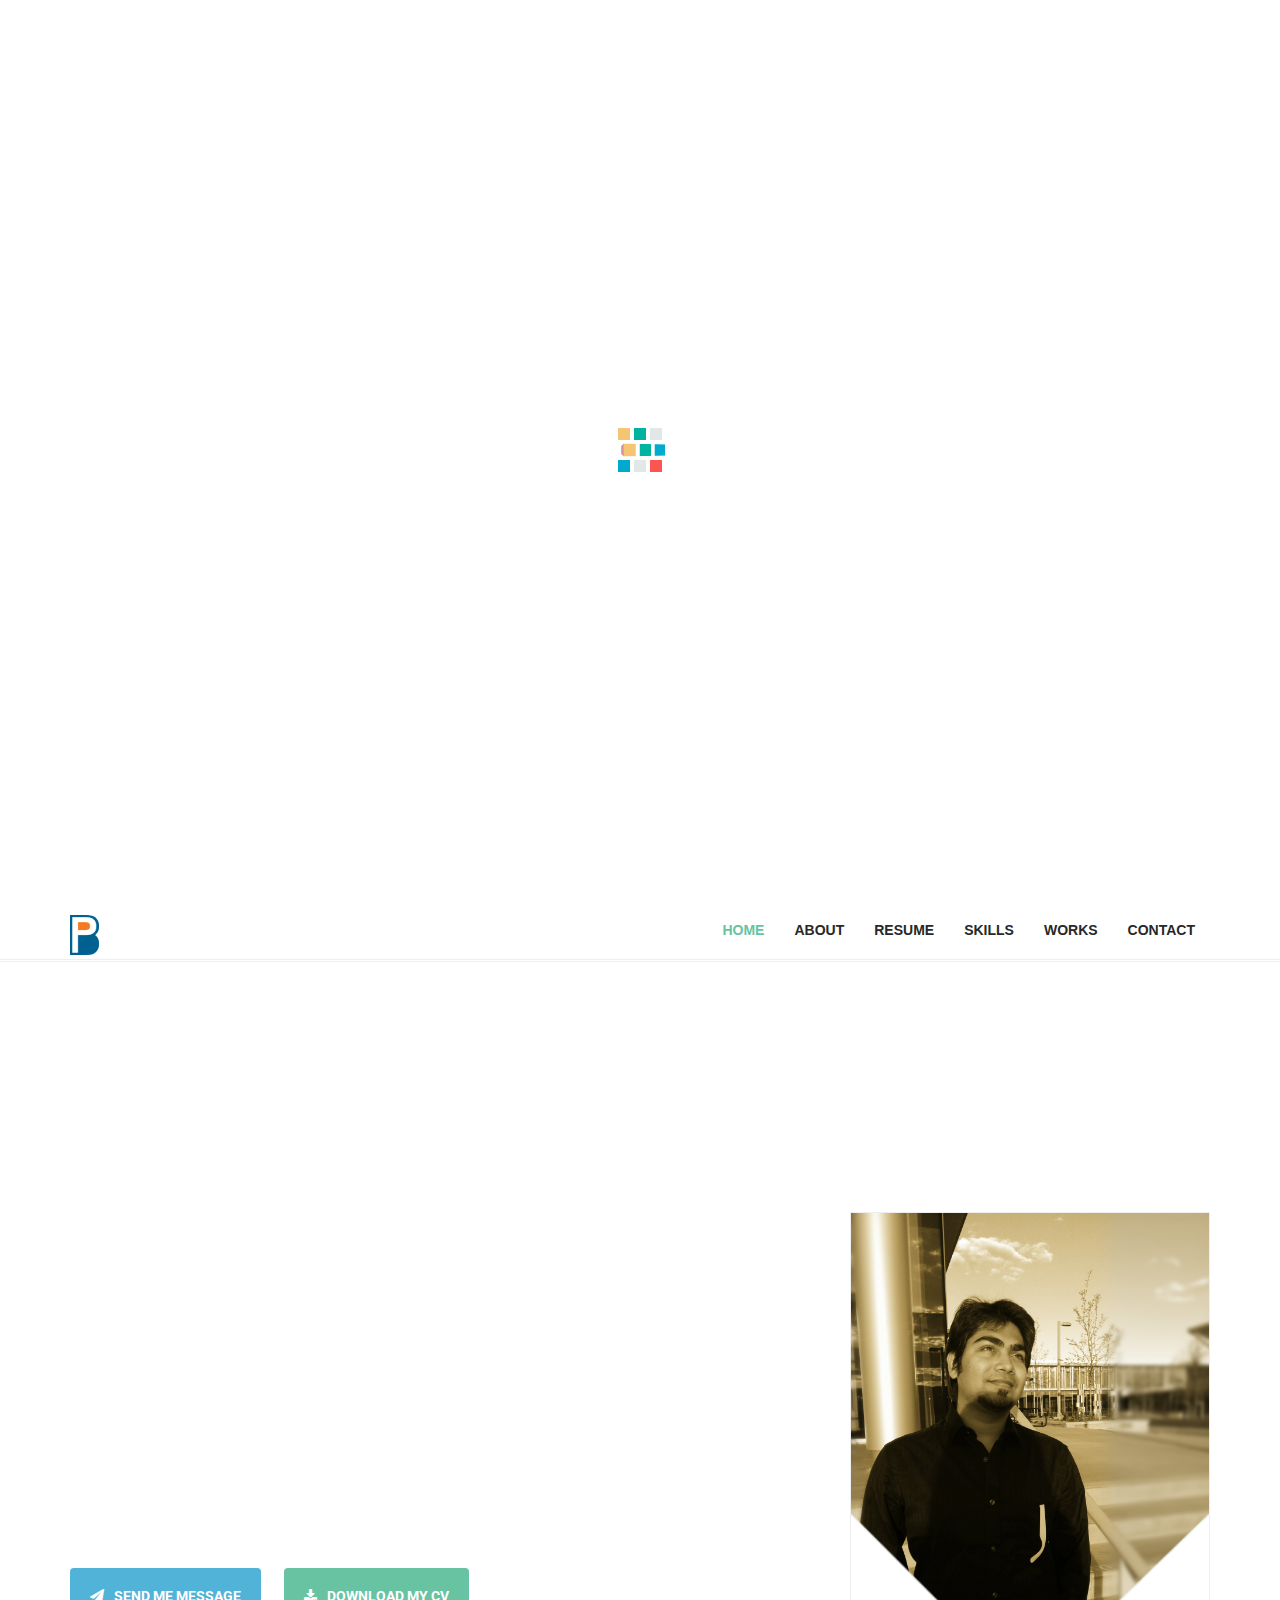
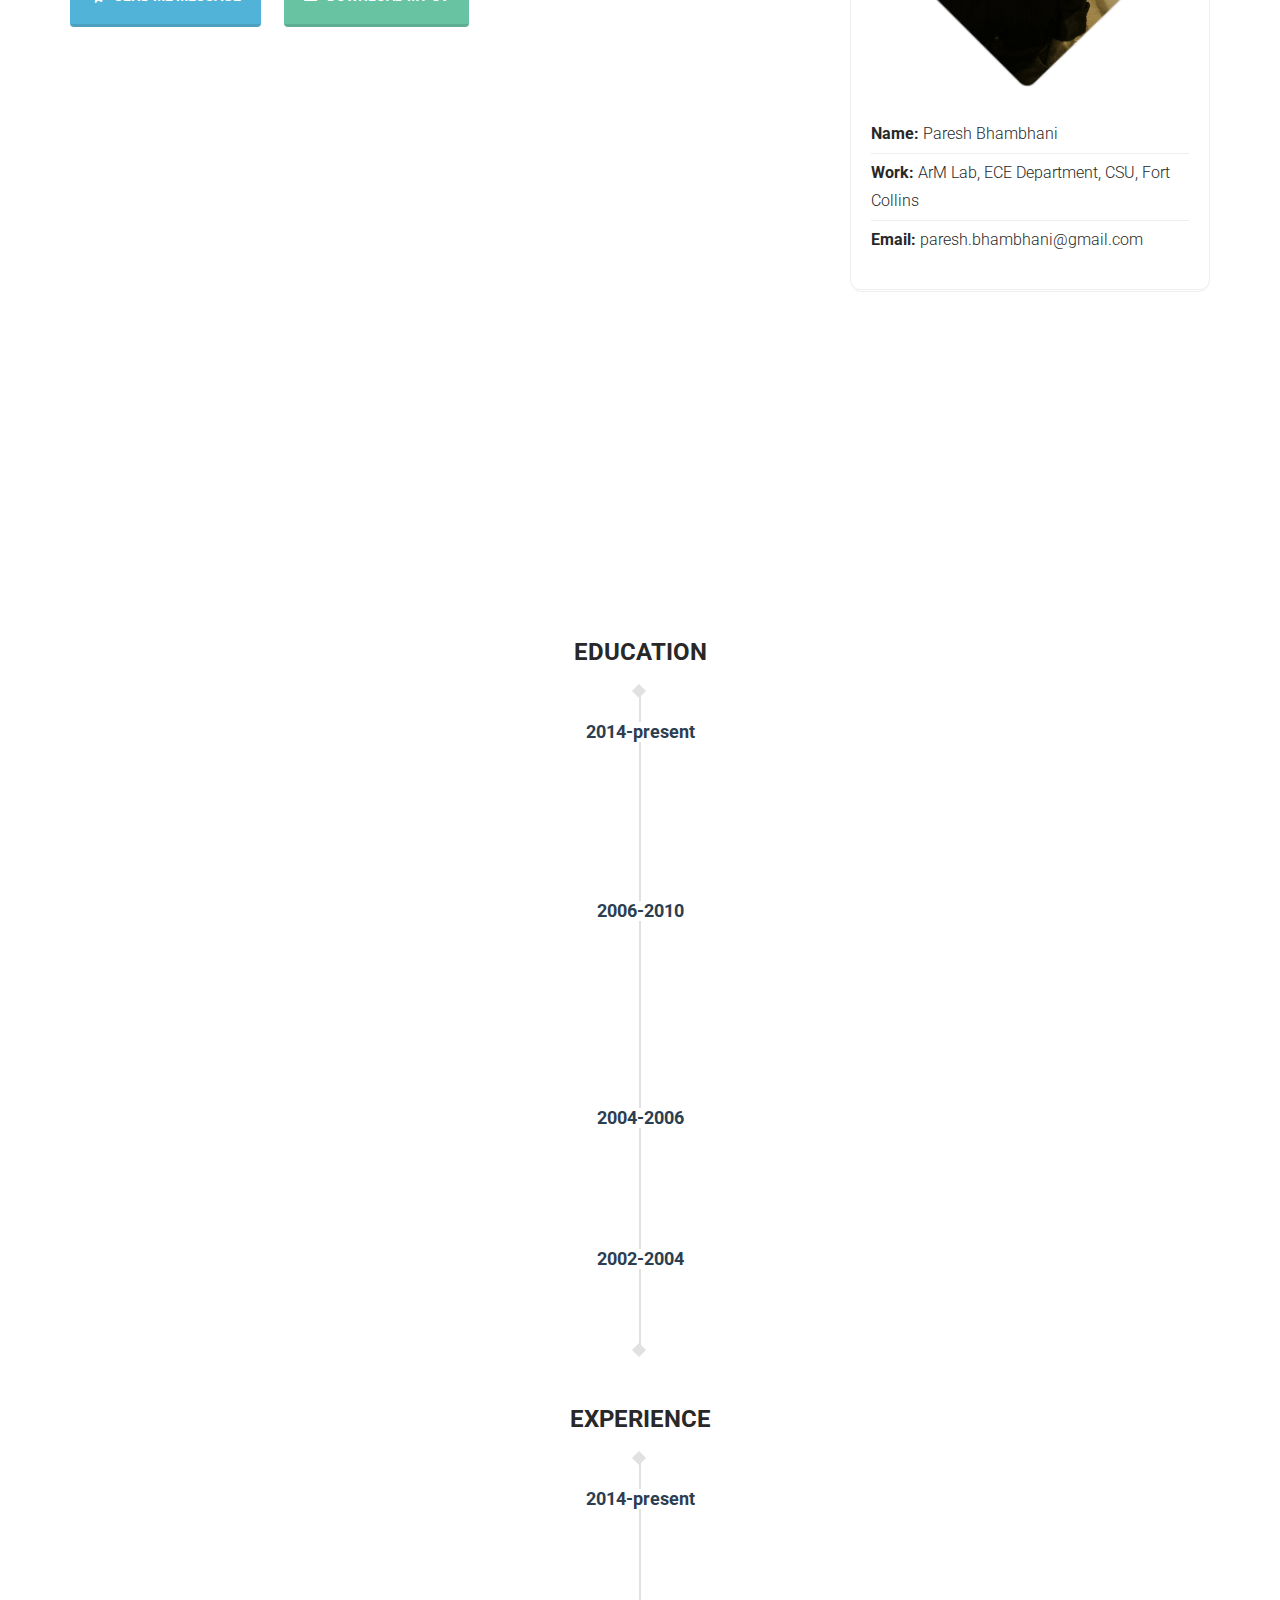
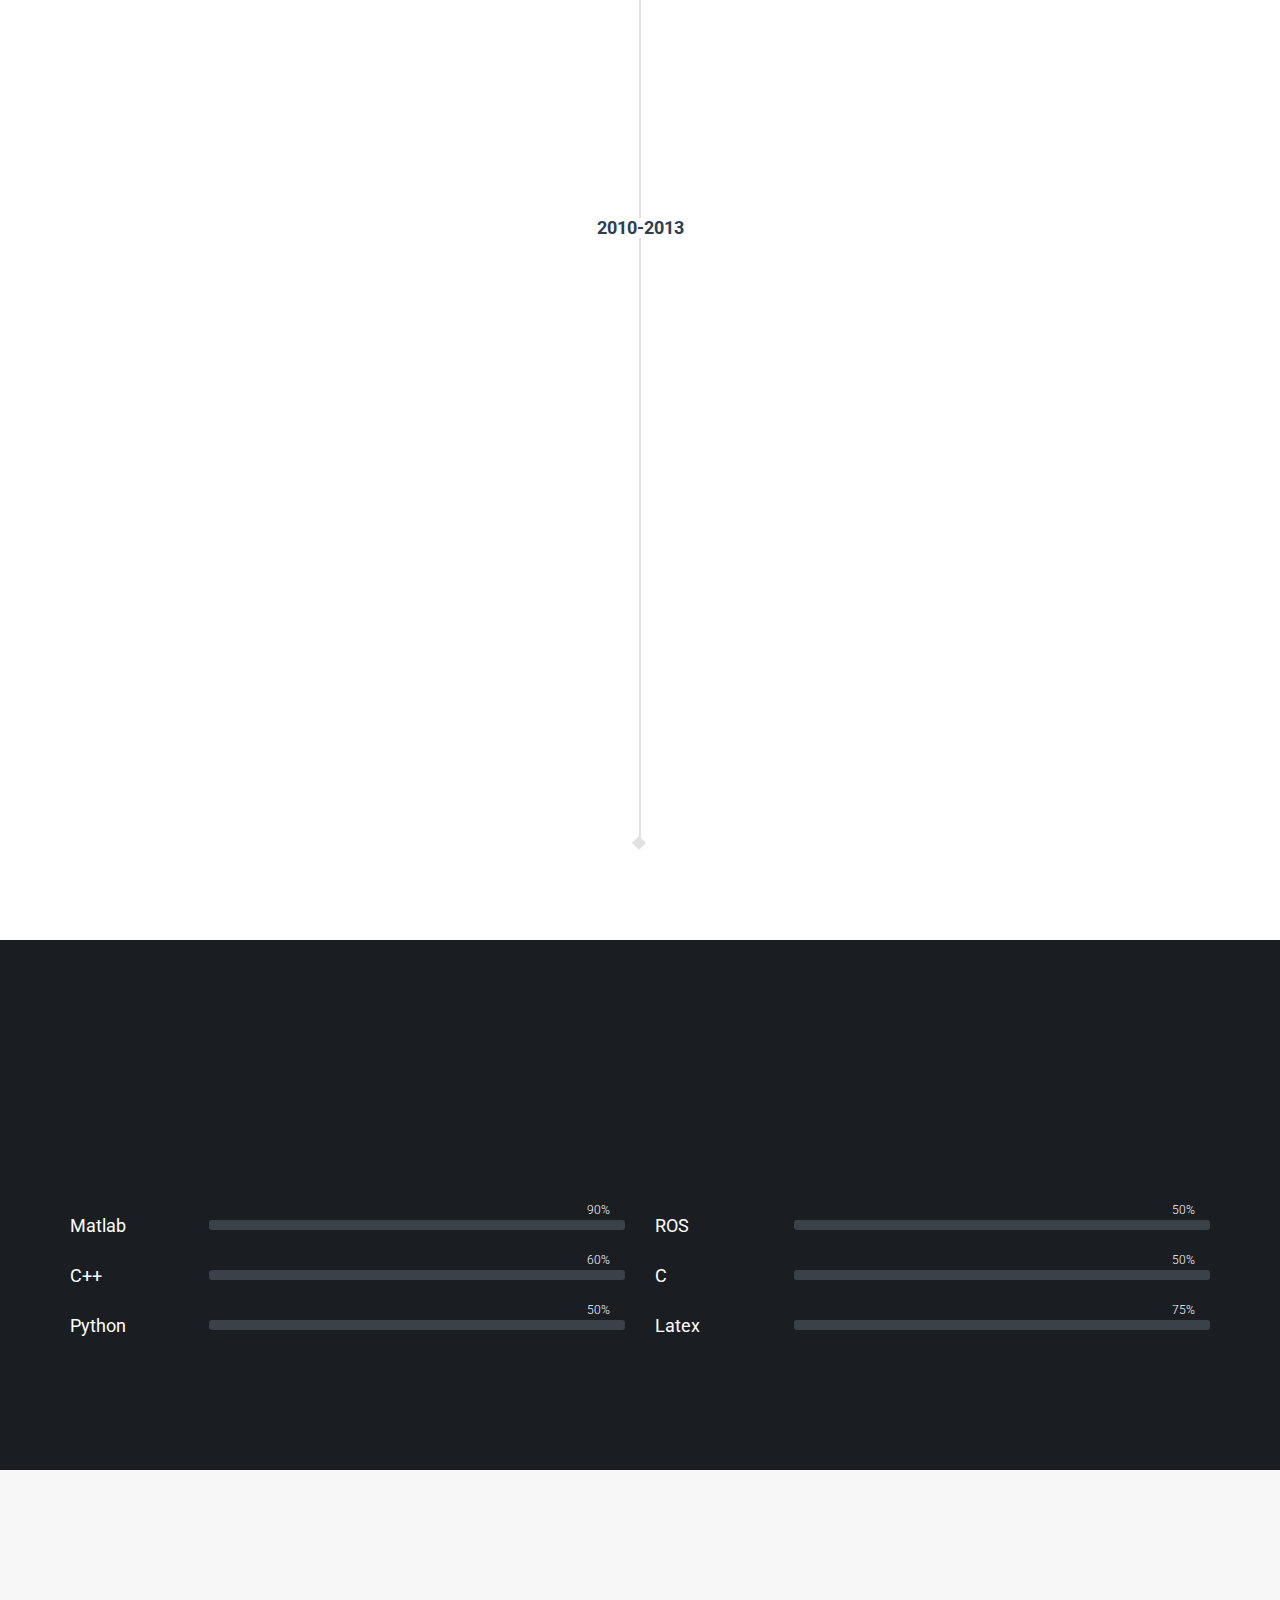
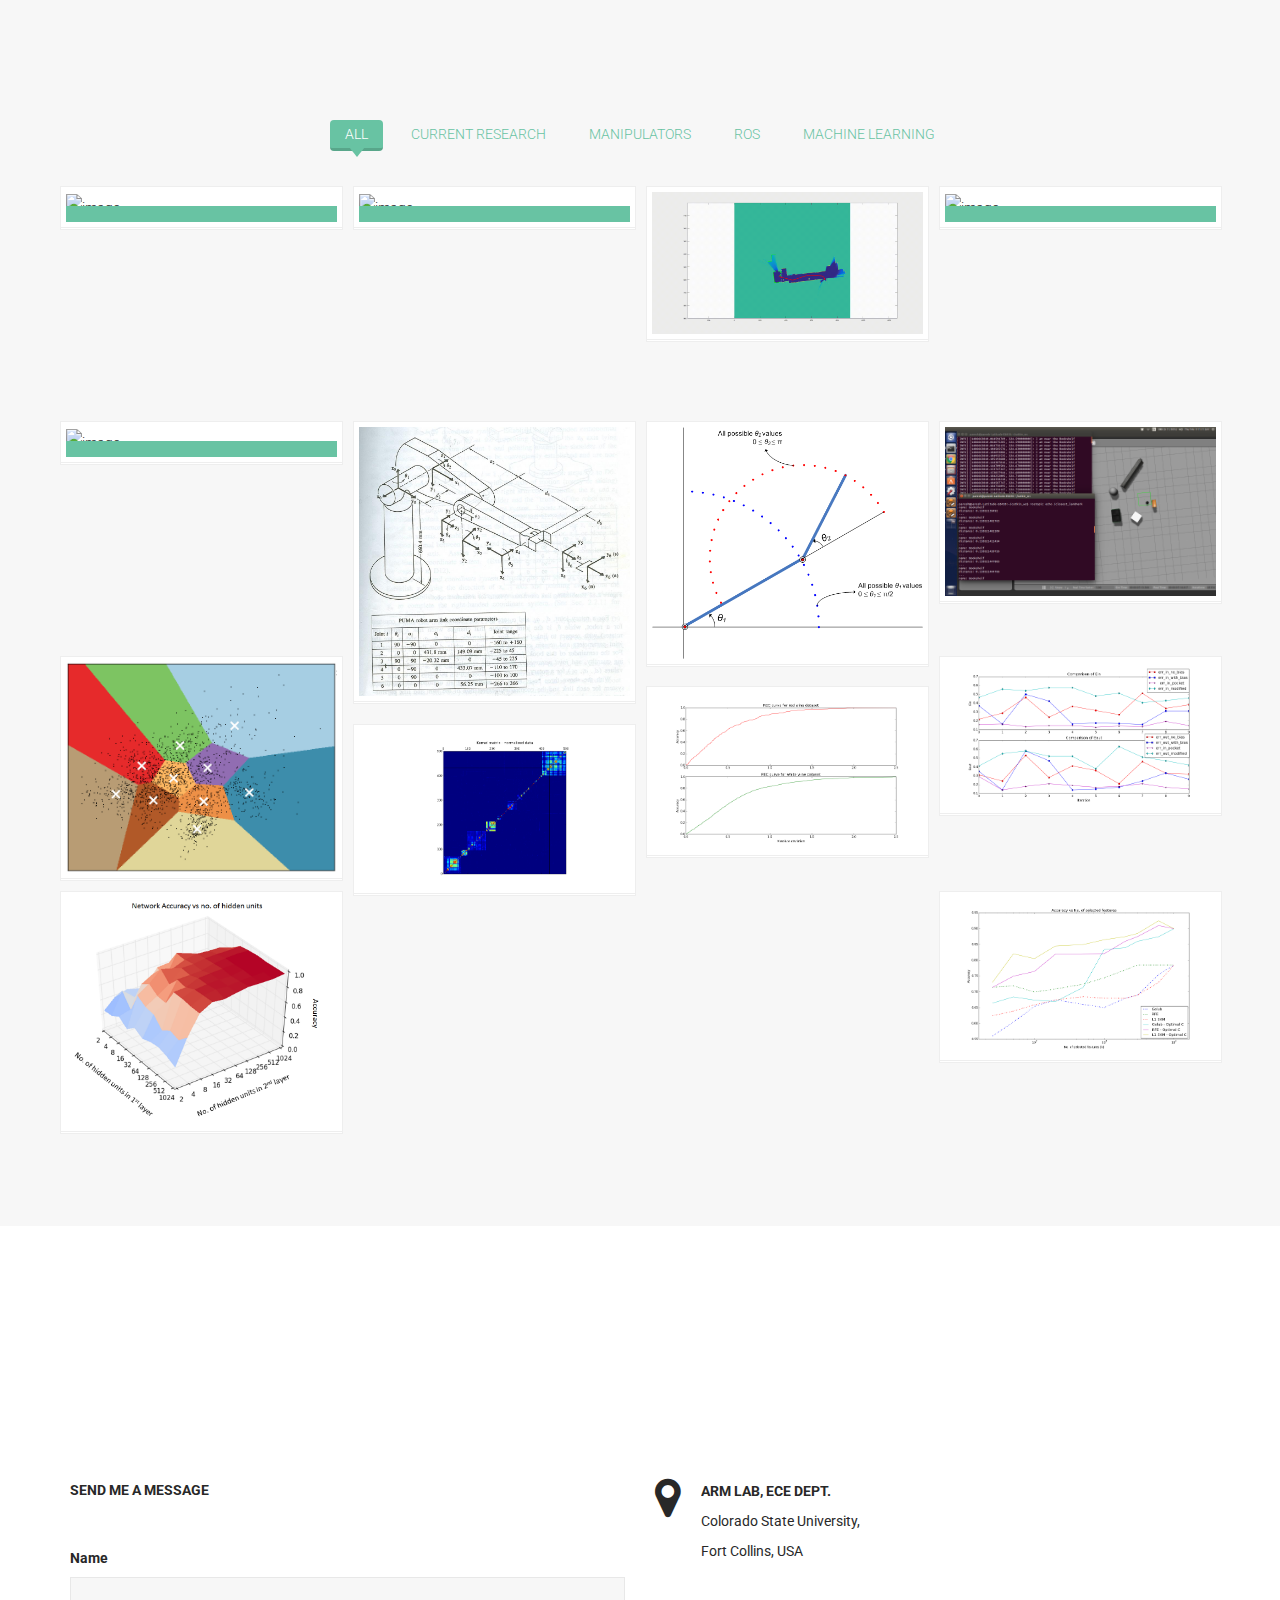
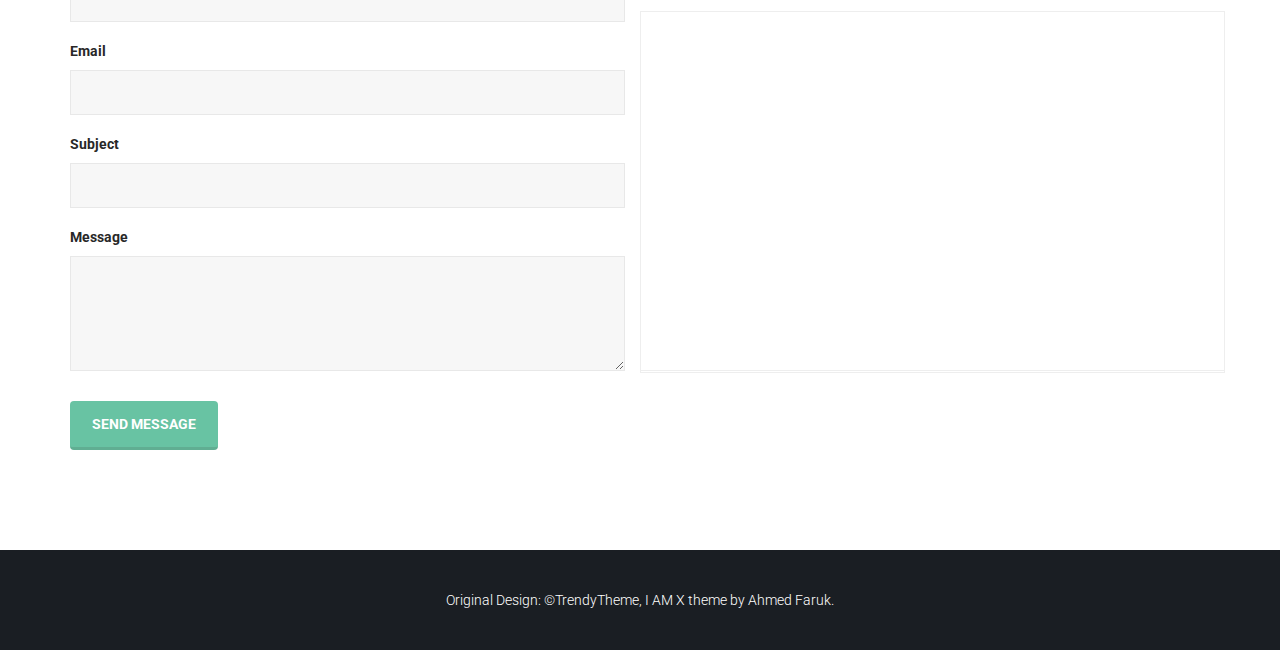
==== commit 8c7abb6d: "Update index.html" ====
--- a/index.html
+++ b/index.html
@@ -495,7 +495,7 @@
                 <div class="portfolio">
                   <div class="tt-overlay"></div>
                   <div class="links">
-                    <a class="image-link" href="assets/images/works/species_sort.gif"><i class="fa fa-search-plus"></i></a>
+                    <a class="image-link" href="assets/images/works/localization_gif.gif"><i class="fa fa-search-plus"></i></a>
                     <a href="https://github.com/pareshbhambhani/Robot-Position-Localization-using-Particle-Filters"><i class="fa fa-link"></i></a>                          
                   </div><!-- /.links -->
                   <img src="assets/images/works/localization_gif.gif" alt="image"> 
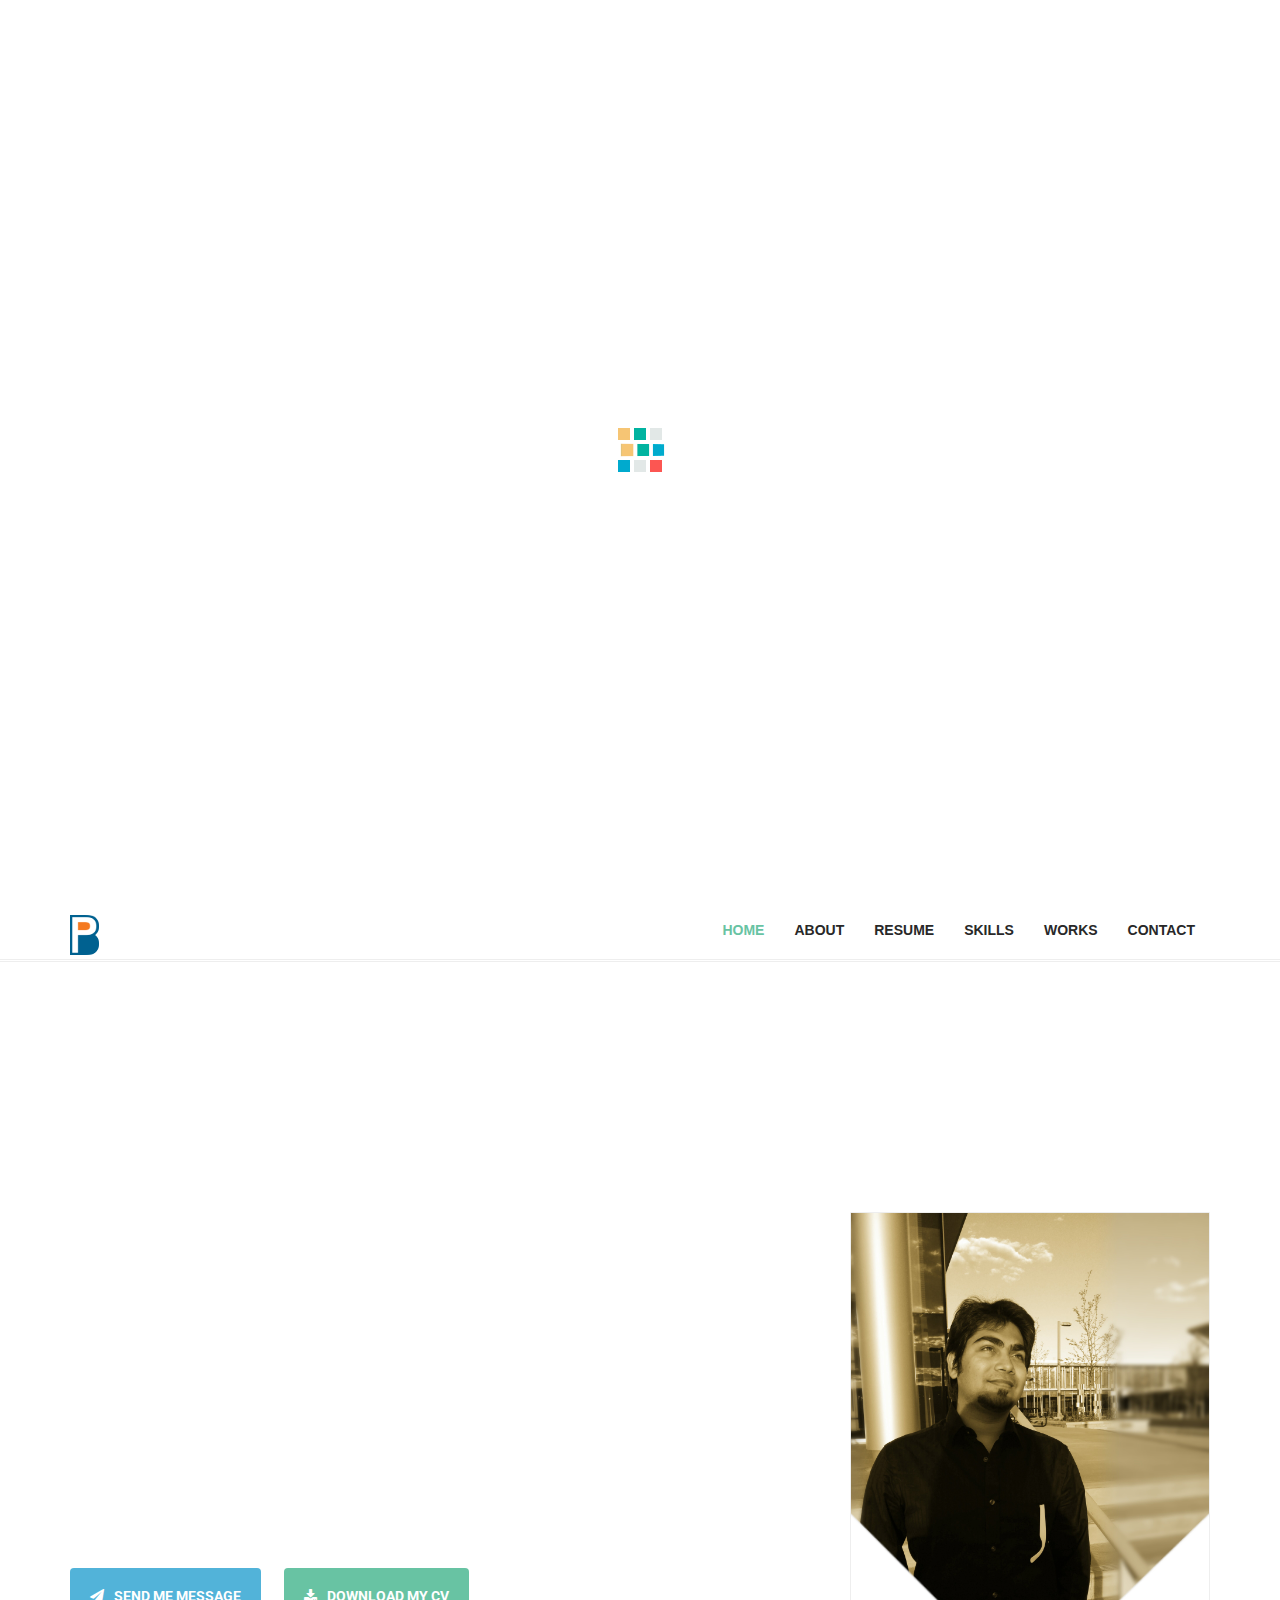
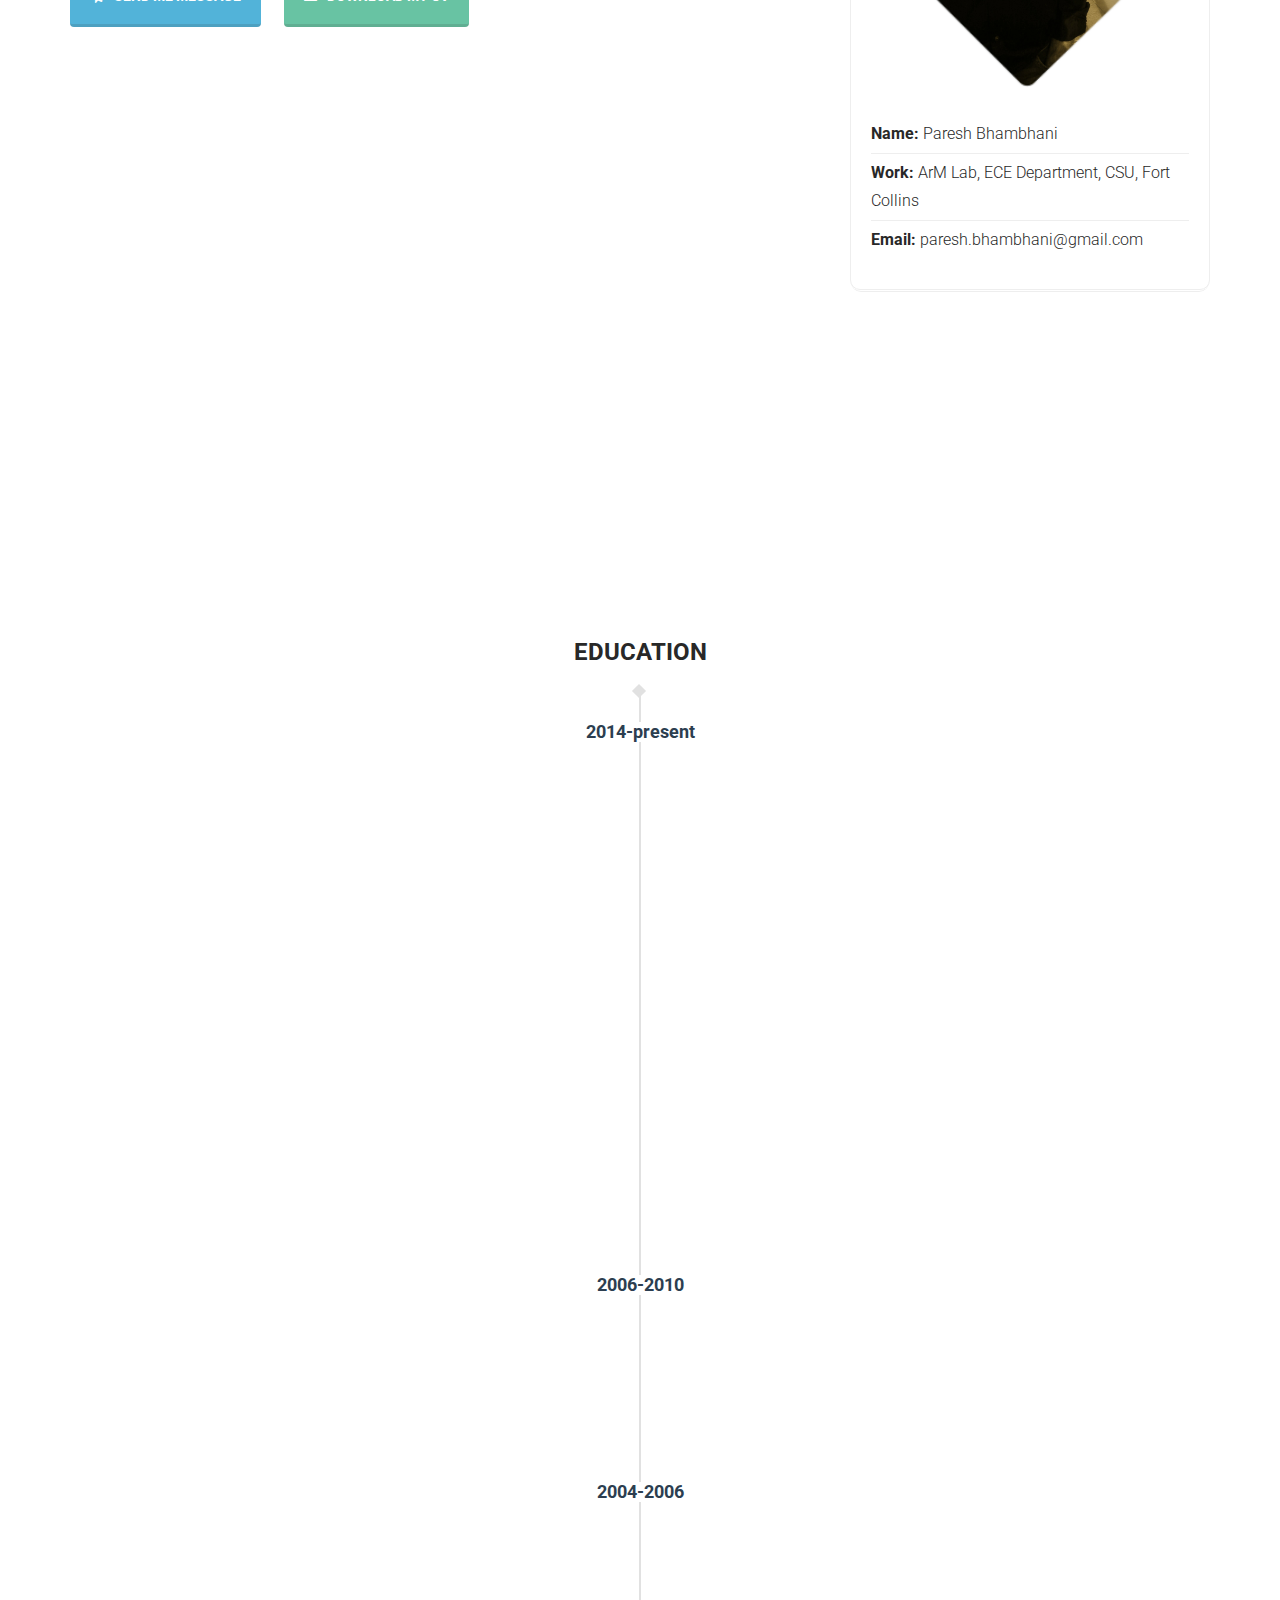
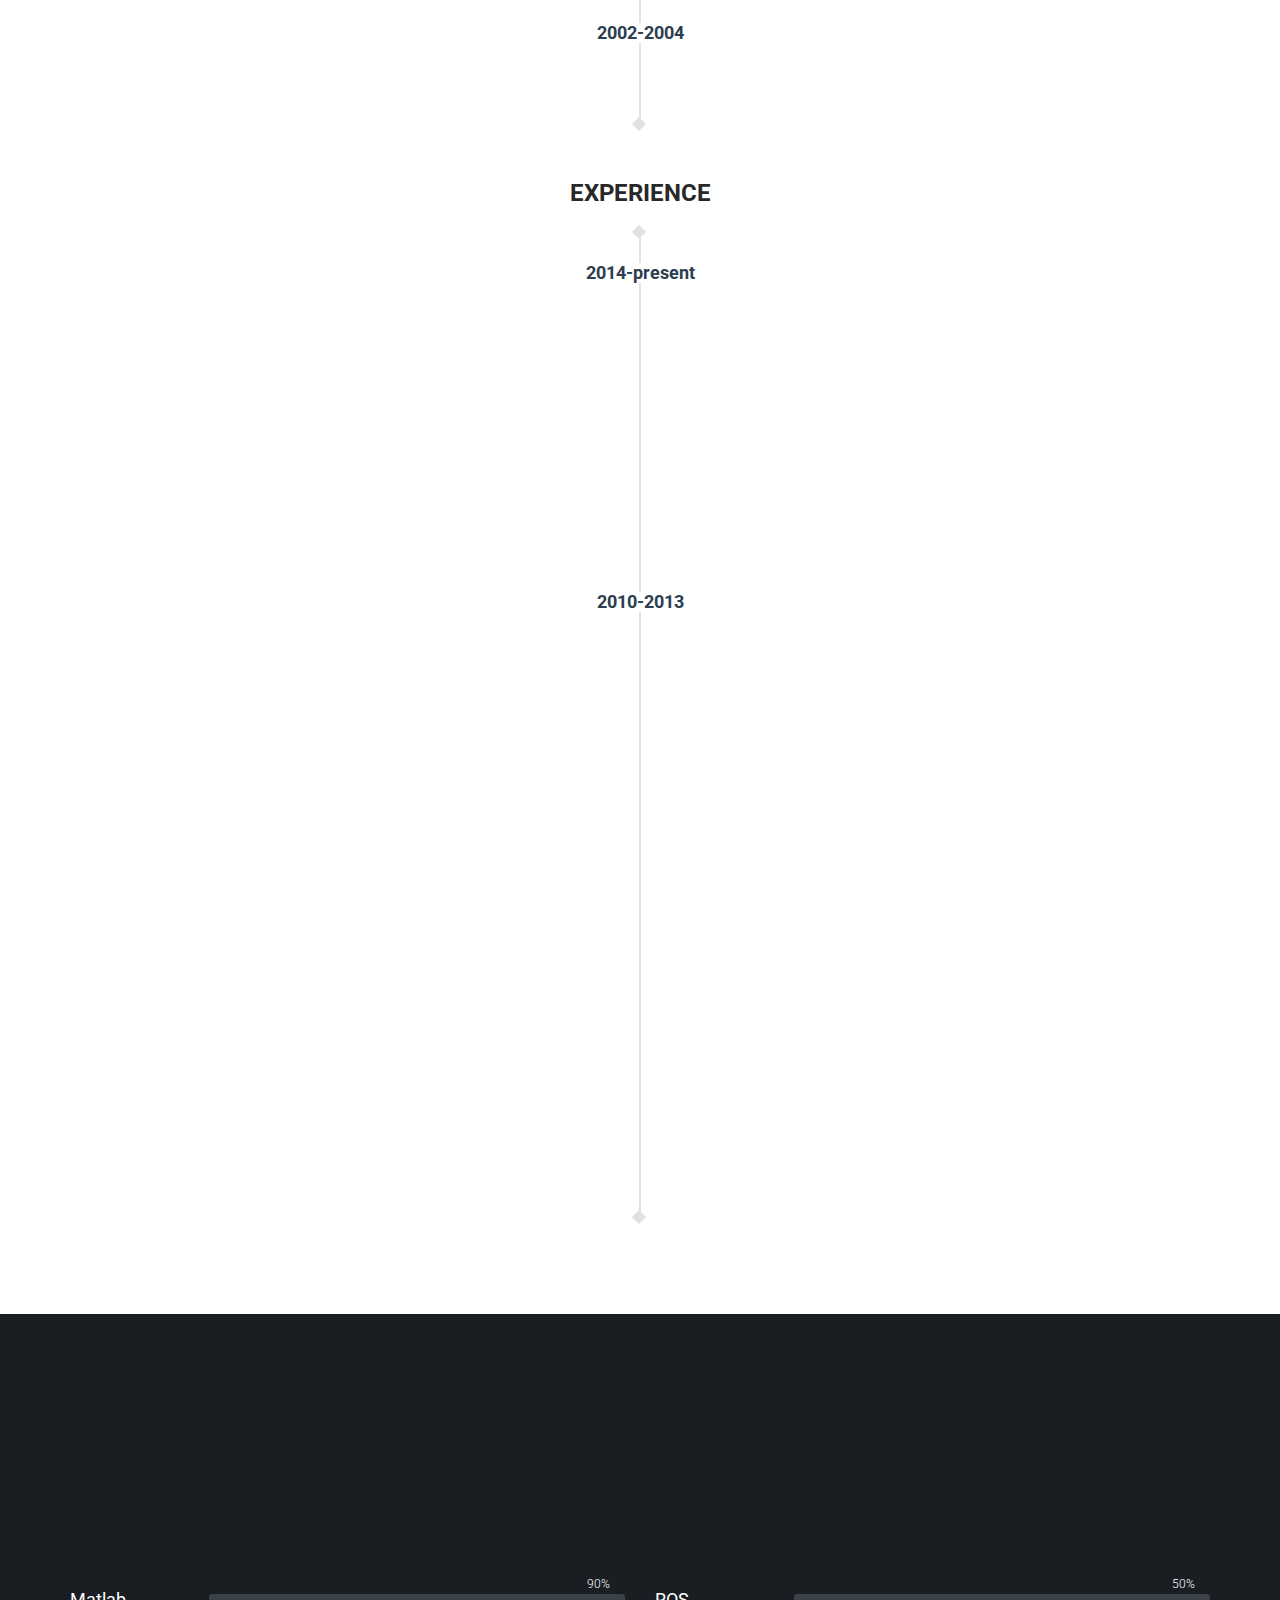
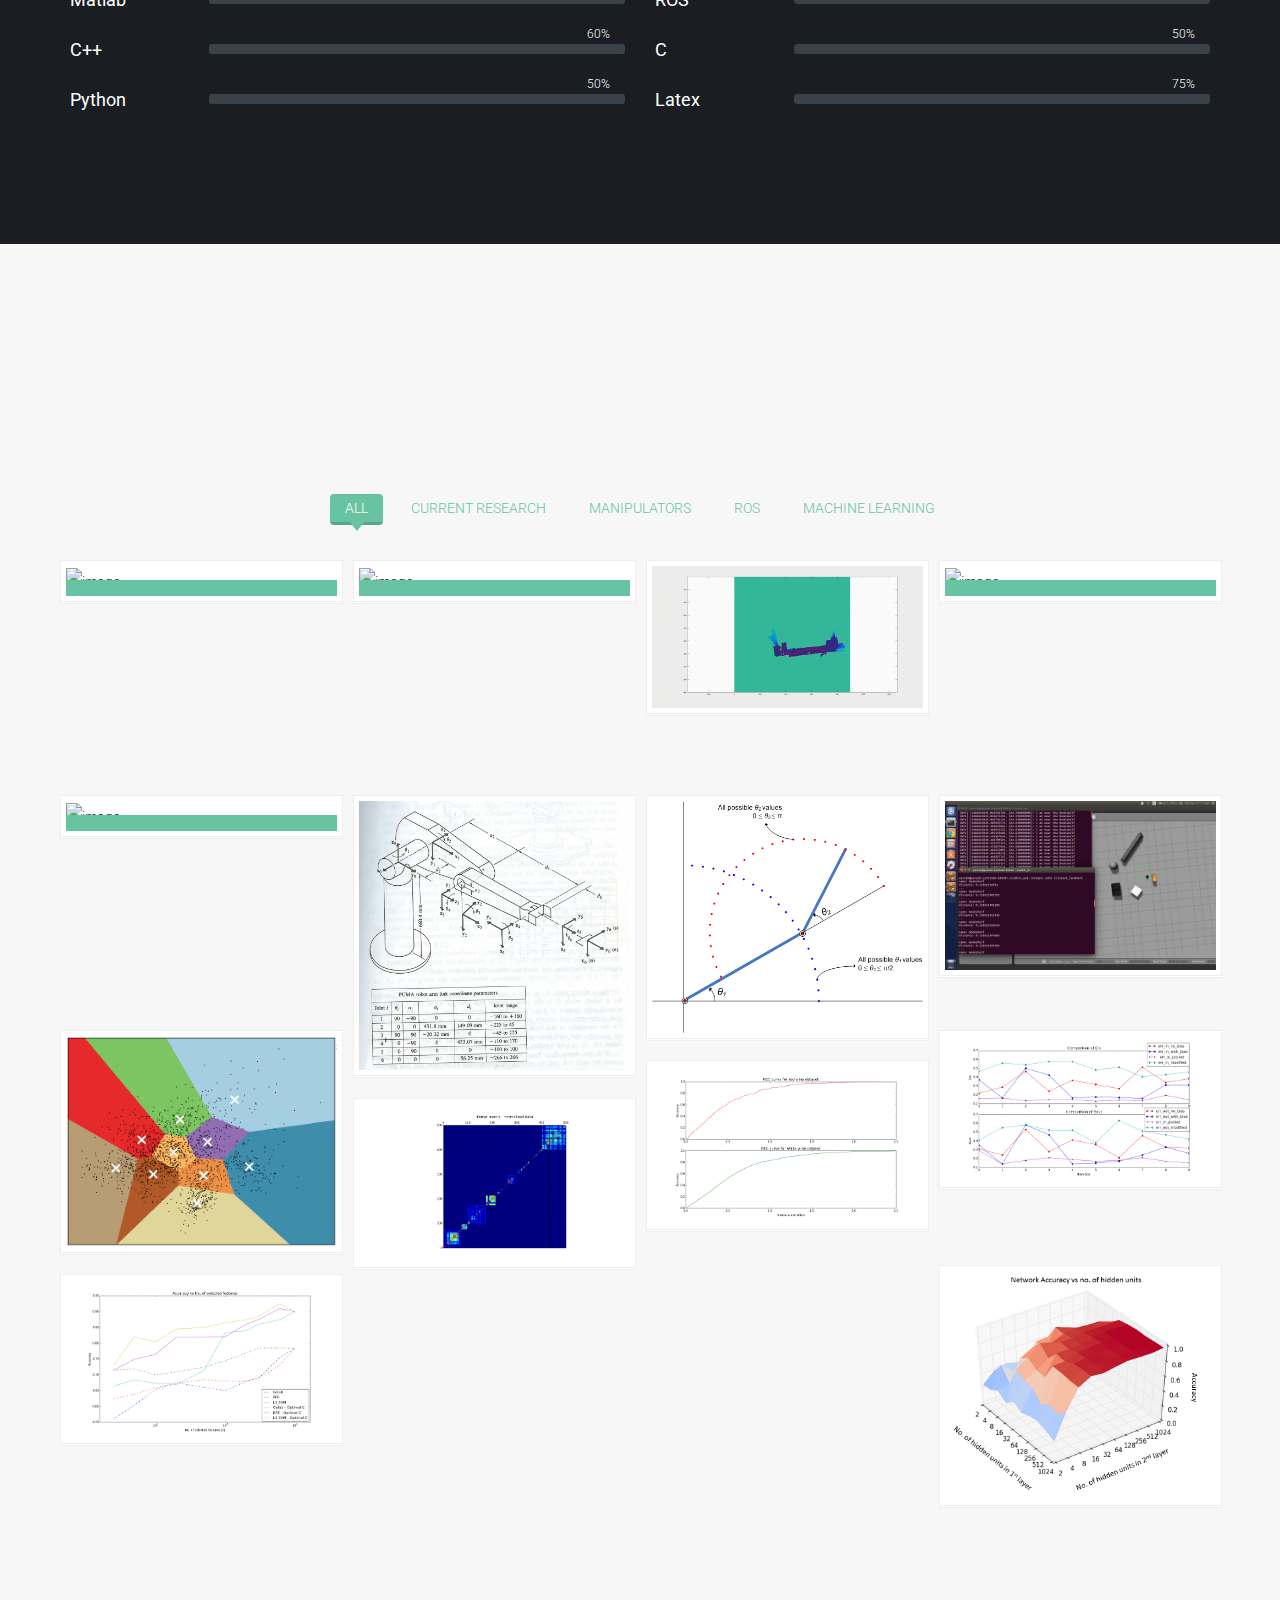
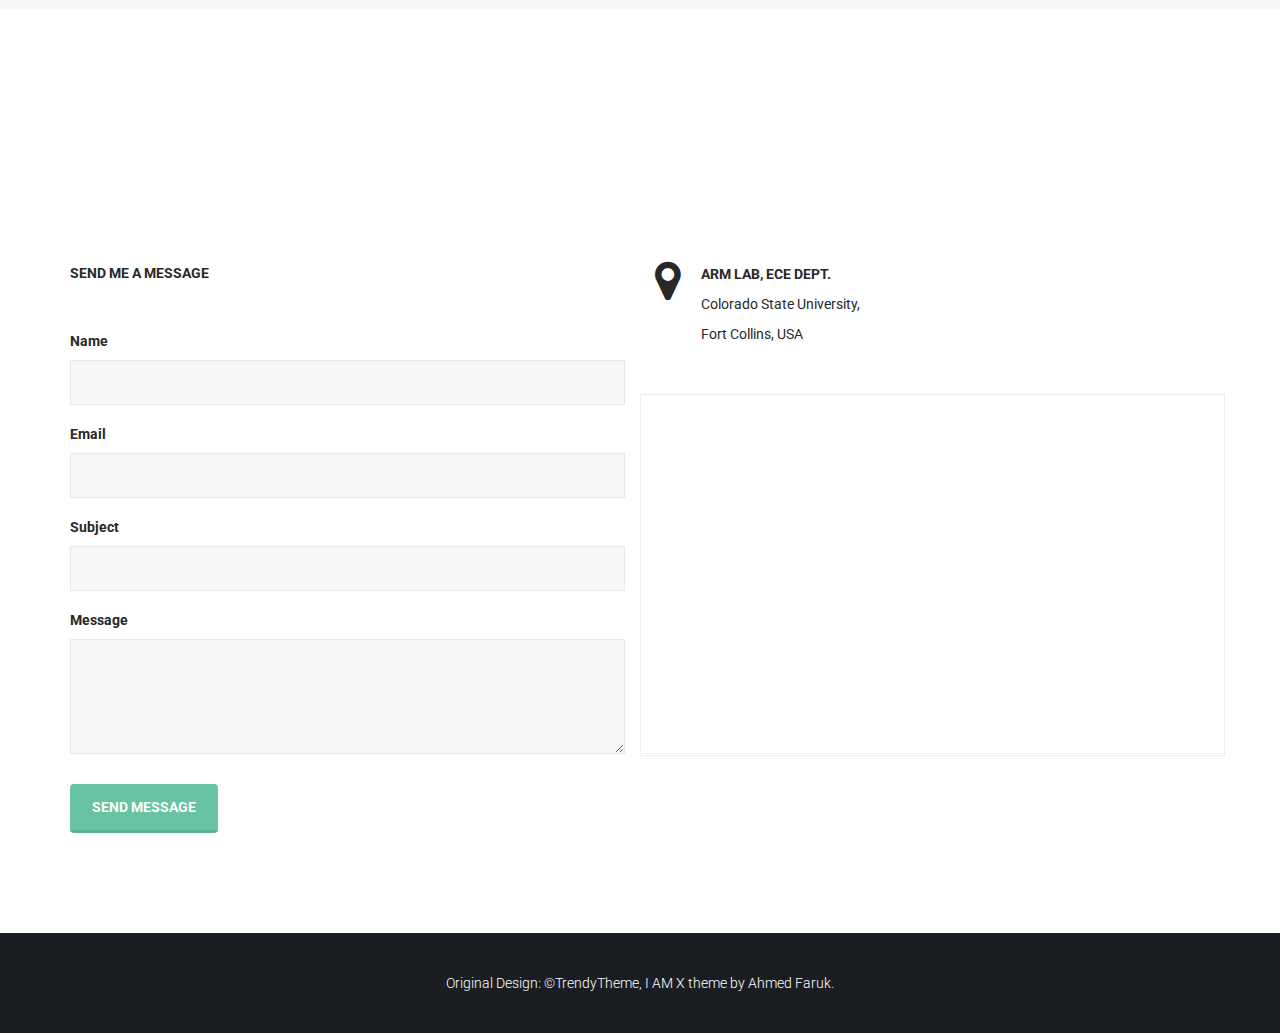
==== commit 24325c8e: "Changes 3/26" ====
--- a/index.html
+++ b/index.html
@@ -180,7 +180,22 @@
                                         </div><!-- /timeline-heading -->
 
                                         <div class="timeline-body">
-                                            <p>I am pursuing my PhD at ECE department, CSU. My current GPA is 3.77</p>
+                                            <p>I am pursuing my PhD at ECE department, CSU. My current GPA is 3.77
+											<br> Courses: <br>
+											<ul class="list-check">
+												<li>Robot Motion Planning</li>
+												<li>Topics in Robotics</li>
+												<li>Fundamentals of Robot Mechanics and Controls</li>
+												<li>Optimization Methods - Control and Communication</li>
+												<li>Application of Random Processes</li>
+												<li>Machine Learning</li>
+												<li>Non-Linear Controls</li>
+												<li>Linear Algebra</li>
+												<li>Numerical Analysis I</li>
+												<li>Overview of System Engineering Processes</li>
+												<li>Computer Organization and Architecture</li>
+												<li>Ethical Conduct of Research</li>
+											</ul></p>
                                         </div><!-- /timeline-body -->
                                     </div> <!-- /timeline-content -->
                                 </div><!-- /timeline-panel -->
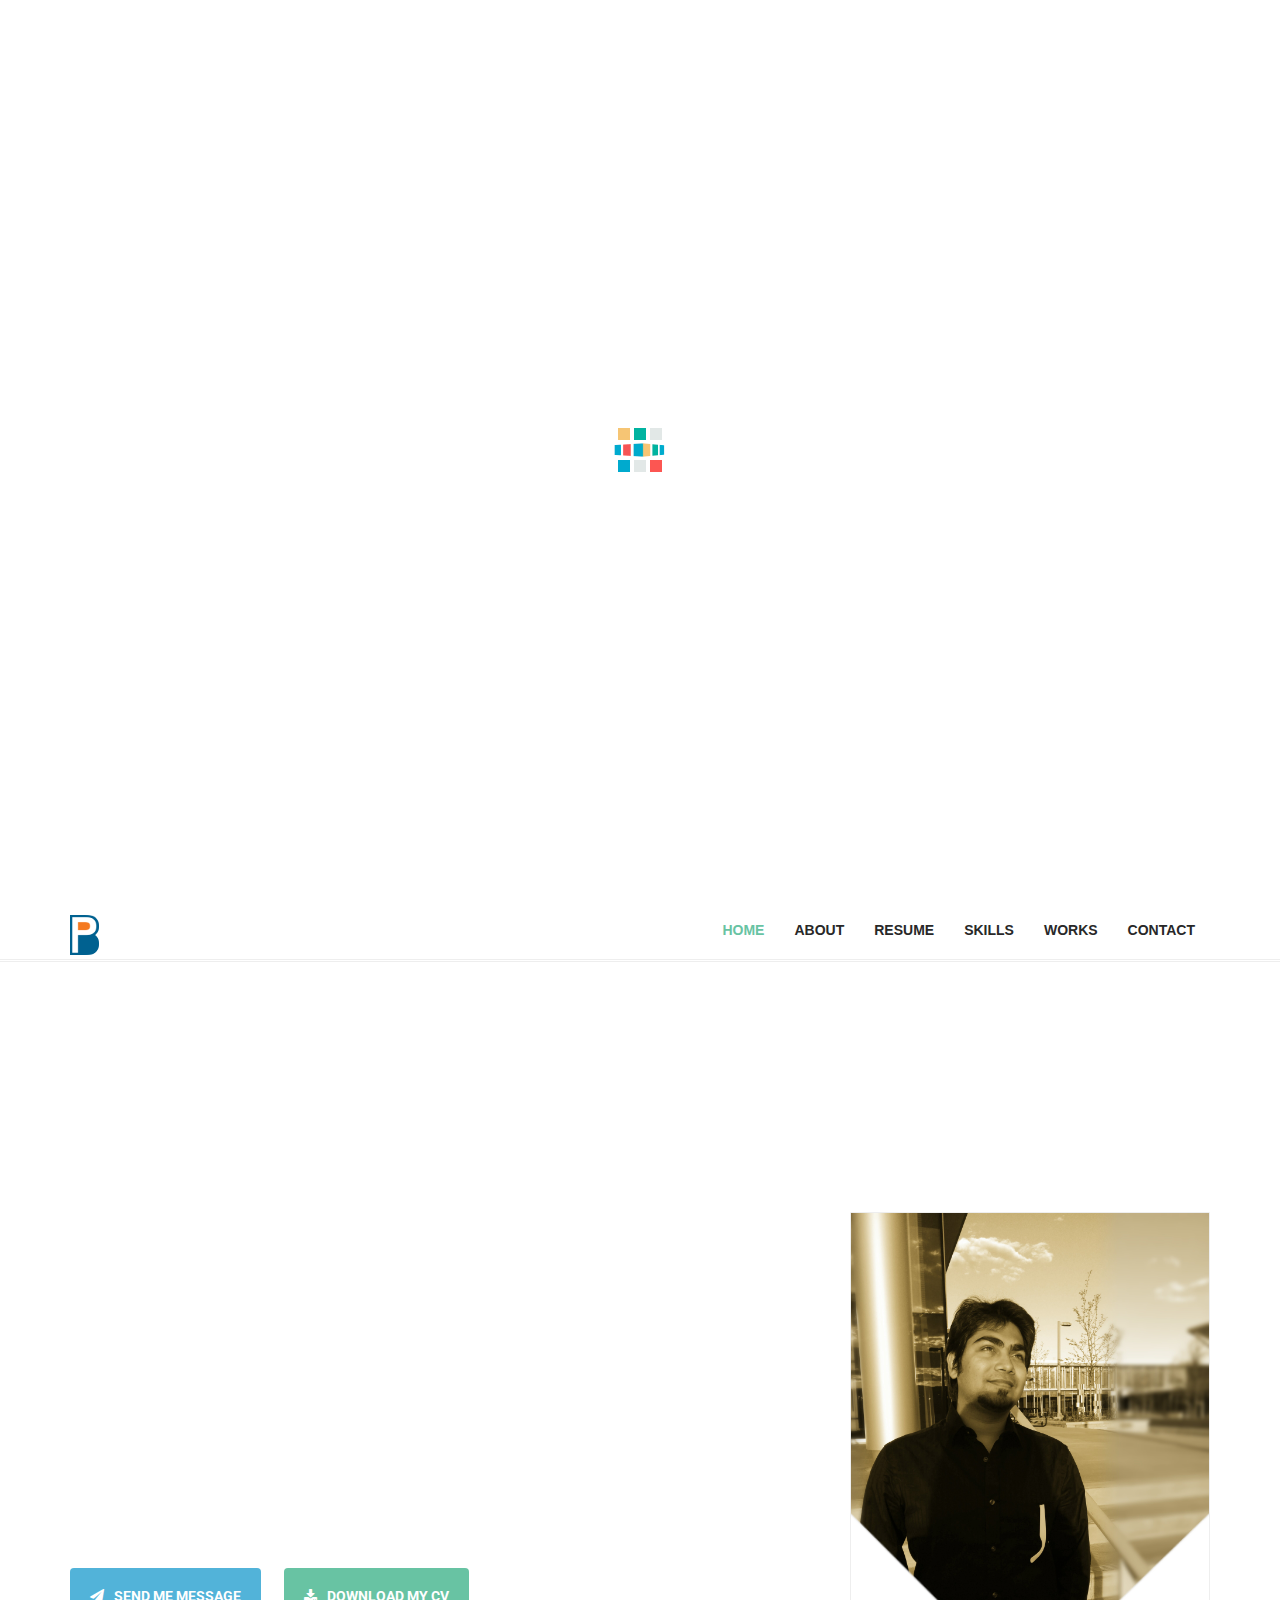
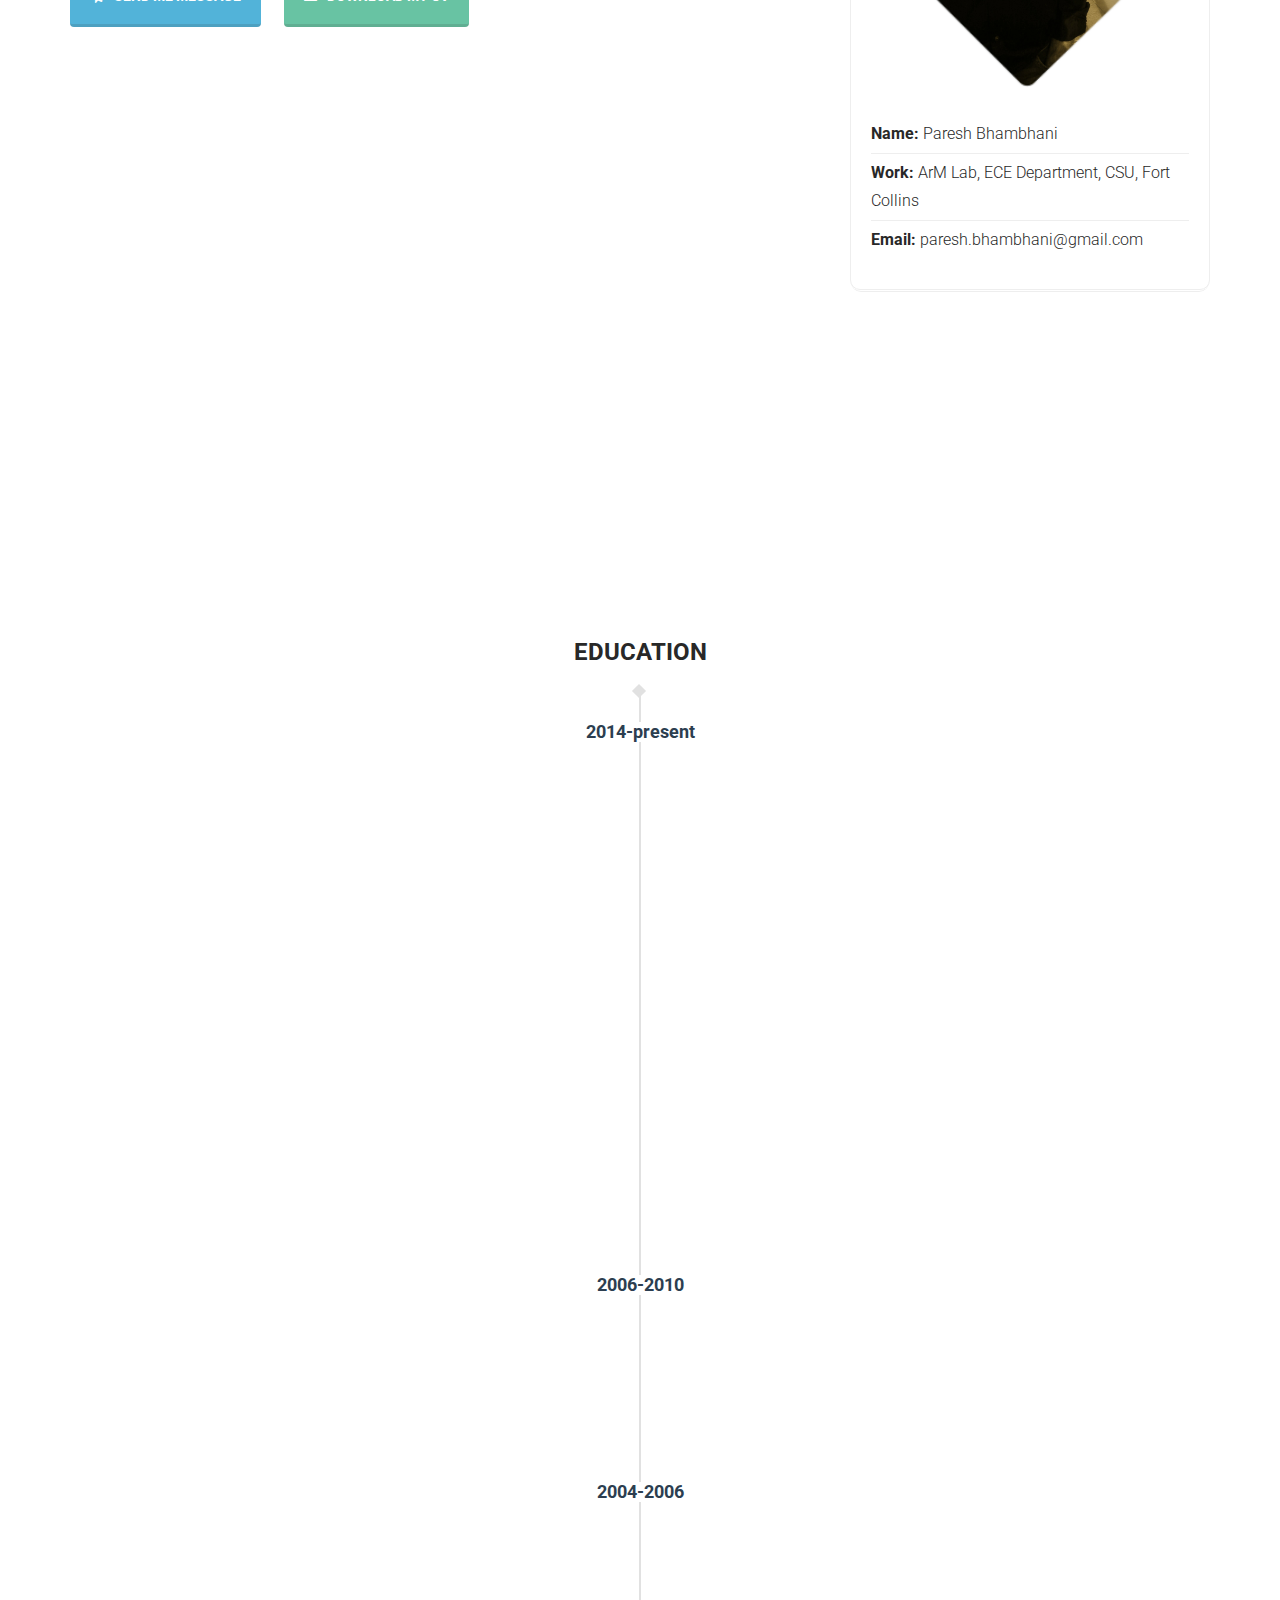
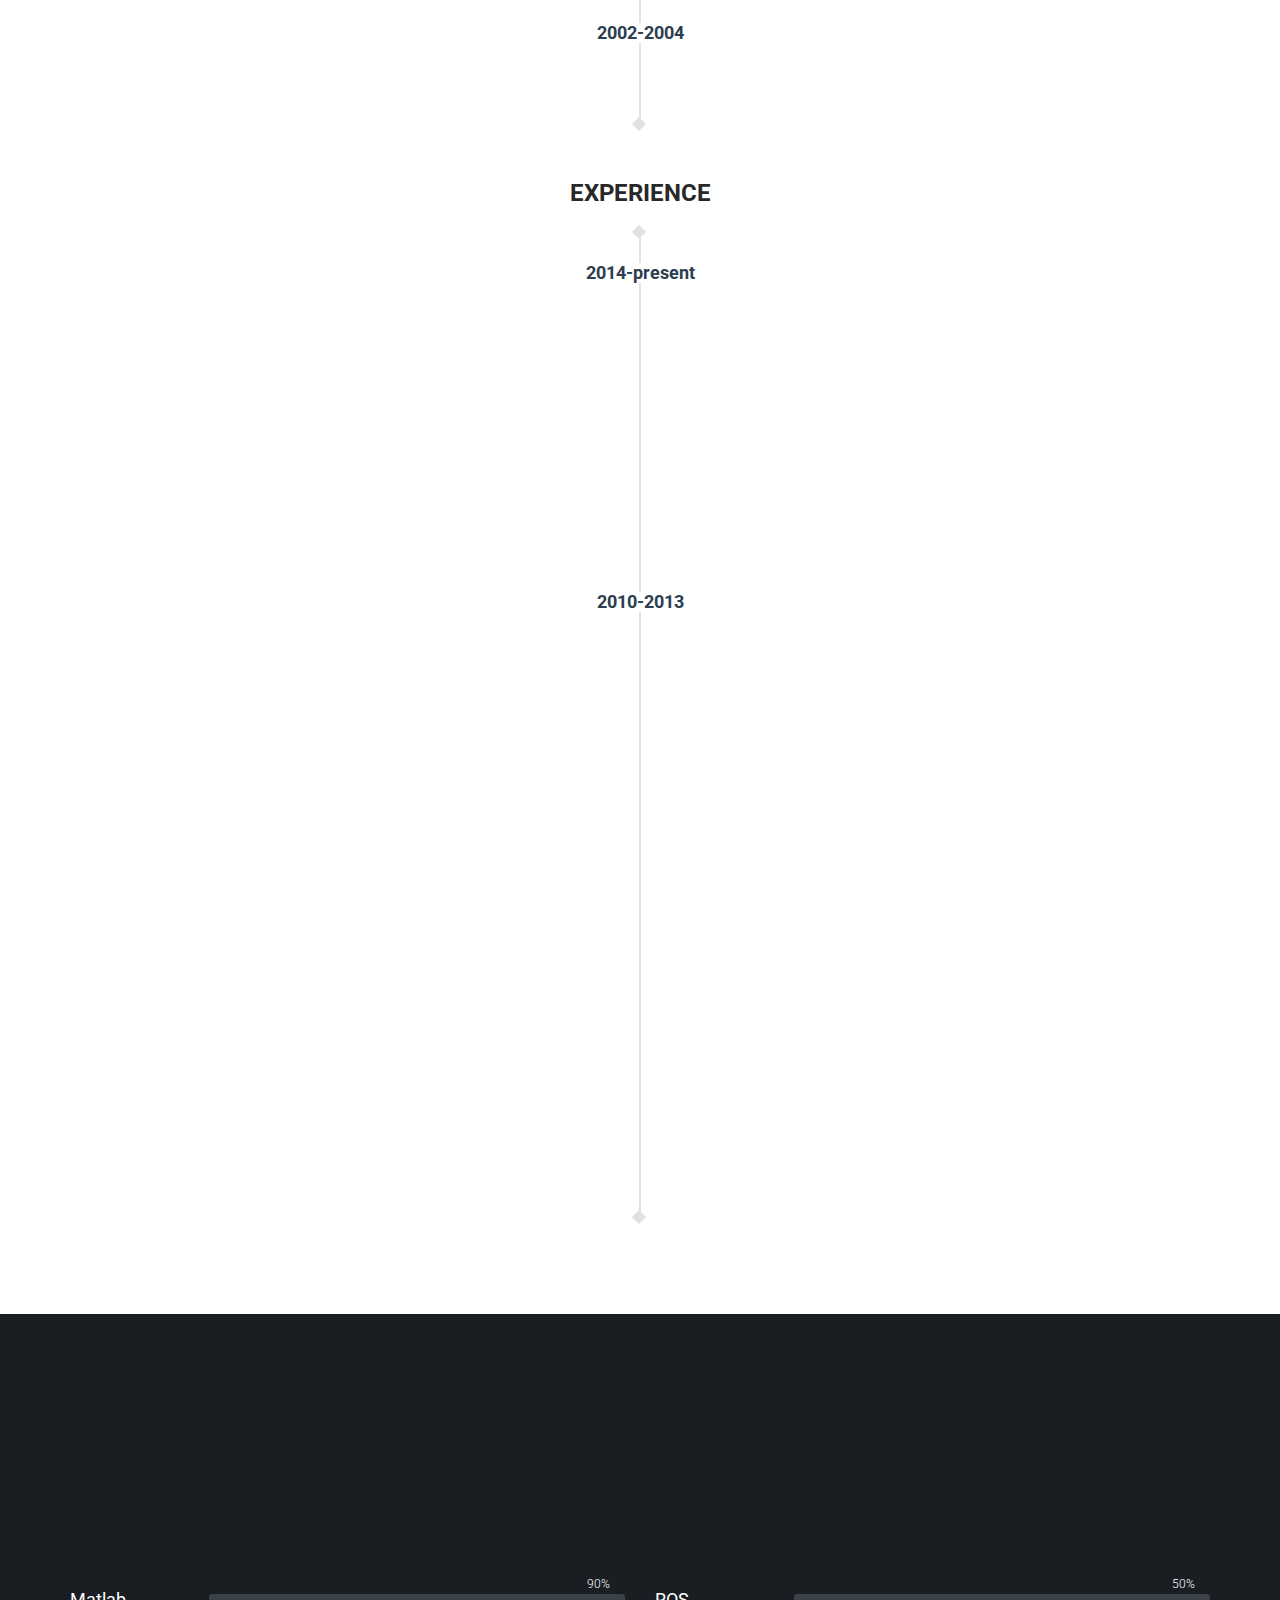
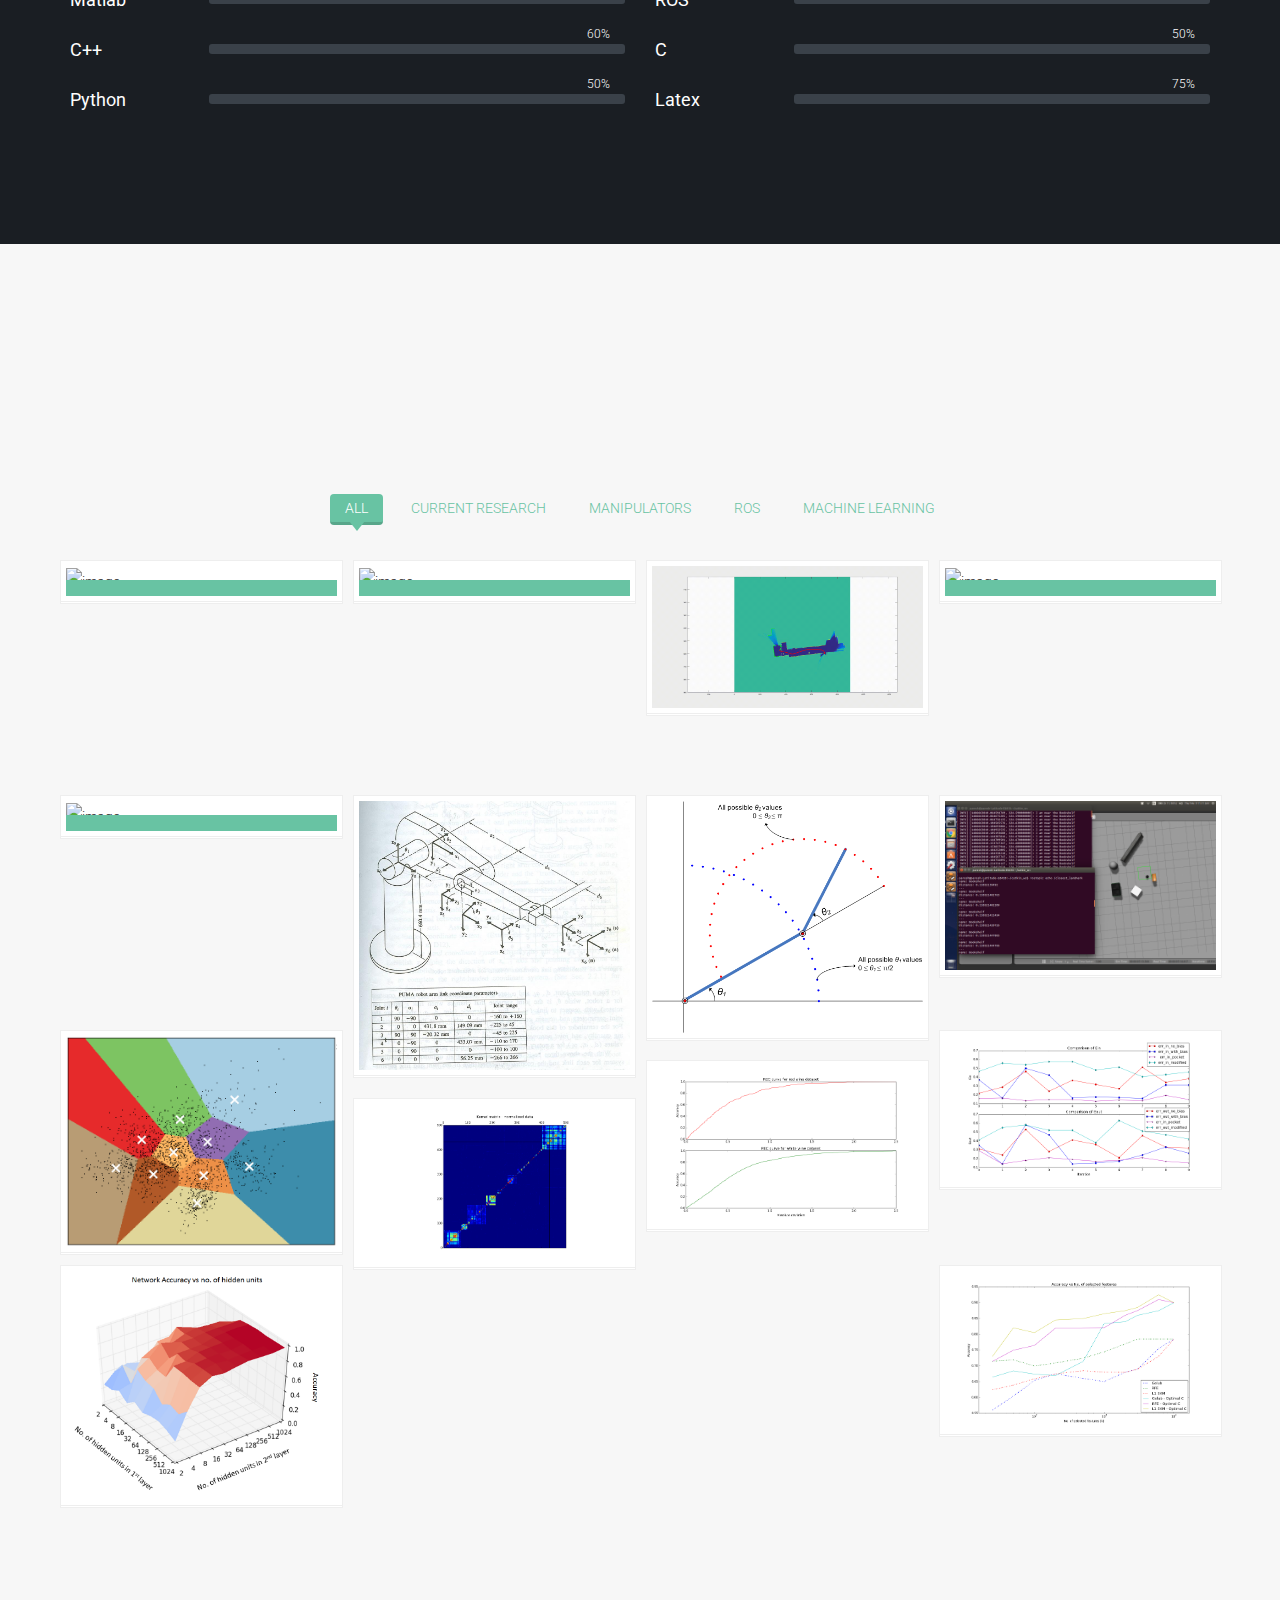
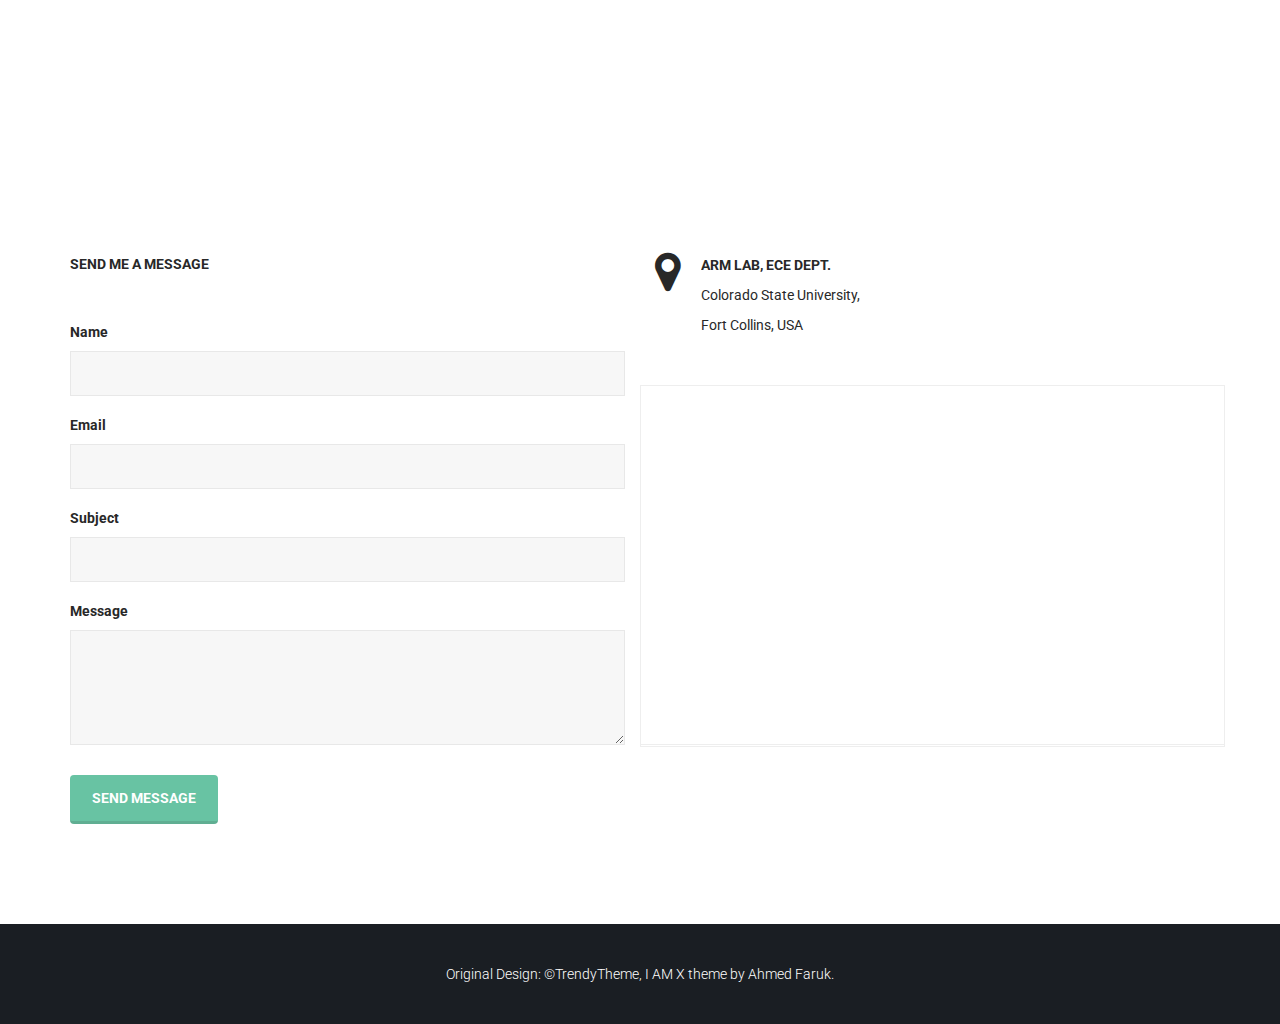
==== commit e48e1fe7: "Removed PhD" ====
--- a/index.html
+++ b/index.html
@@ -51,7 +51,7 @@
 	<section id="home" class="tt-fullHeight" data-stellar-vertical-offset="50" data-stellar-background-ratio="0.2">
 		<div class="intro">
 			<div class="intro-sub">I am Paresh Bhambhani</div>
-			<h1>PhD Student <span>in Robotics</span></h1>
+			<h1>Student <span>in Robotics</span></h1>
 		<!--	<p>I am a fully professional freelance creative User Interface Designer &amp; Developer<br> Involving with latest web designing and technologies is a great <br> feel free to contact creative.</p> -->
 
       <div class="social-icons">
@@ -123,7 +123,7 @@
           <div class="col-md-8 col-md-pull-4">
             <div class="short-info wow fadeInUp">
               <h3>Present</h3>
-              <p>Currently I am a PhD Student in <a href="http://www.engr.colostate.edu/ece/">Electrical and Computer Engineering department</a> at Colorado State University, working with Dr. Anthony Maciejewski. My research focuses on motion of swarm of simple robots in known/unknown environments. I am also working as a teaching assistant with the department of Systems Engineering at CSU.</p>
+              <p>Currently I am a Grad Student in <a href="http://www.engr.colostate.edu/ece/">Electrical and Computer Engineering department</a> at Colorado State University, working with Dr. Anthony Maciejewski. My research focuses on motion of swarm of simple robots in known/unknown environments. I am also working as a teaching assistant with the department of Systems Engineering at CSU.</p>
             </div>
 
             <div class="short-info wow fadeInUp">
@@ -175,12 +175,12 @@
                                 <div class="timeline-panel wow fadeInUp">
                                     <div class="timeline-content">
                                         <div class="timeline-heading">
-                                            <h3>Masters + PhD</h3>
-                                            <span>MS, PhD in Robotics, CSU, Fort Collins, USA</span>
+                                            <h3>Masters</h3>
+                                            <span>MS in Robotics, CSU, Fort Collins, USA</span>
                                         </div><!-- /timeline-heading -->
 
                                         <div class="timeline-body">
-                                            <p>I am pursuing my PhD at ECE department, CSU. My current GPA is 3.77
+                                            <p>I have done my Maters at ECE department, CSU. My current GPA is 3.77
 											<br> Courses: <br>
 											<ul class="list-check">
 												<li>Robot Motion Planning</li>
